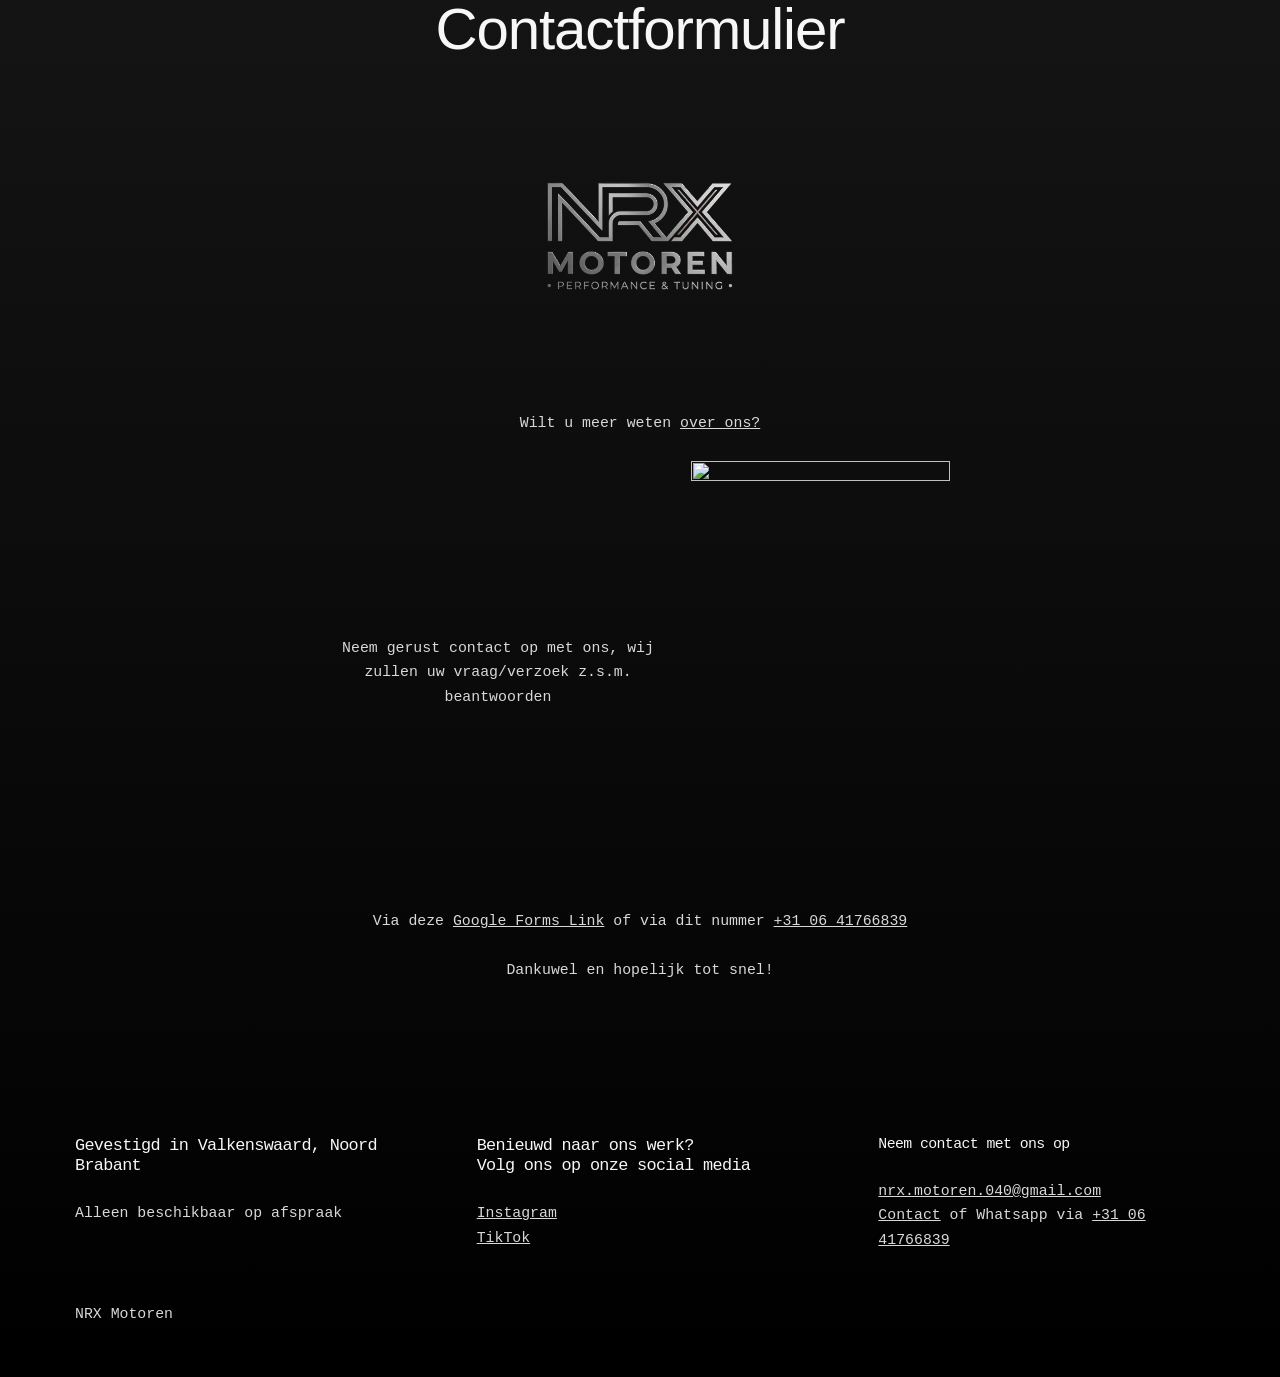
==== Contact – NRX Motoren.html @ 559fe05f "Add files via upload" ====
<!DOCTYPE html>
<!-- saved from url=(0042)https://nrxmotoren9.wordpress.com/contact/ -->
<html lang="en-GB"><head><meta http-equiv="Content-Type" content="text/html; charset=UTF-8">
	
	<meta name="viewport" content="width=device-width, initial-scale=1">
<meta name="robots" content="max-image-preview:large">
<link rel="preload" href="https://s0.wp.com/wp-content/themes/pub/assembler/assets/fonts/inter/InterVariable.woff2" as="font" type="font/woff2" crossorigin="">
<title>Contact – NRX Motoren</title>
<link rel="dns-prefetch" href="https://s0.wp.com/">
<link rel="dns-prefetch" href="https://widgets.wp.com/">
<link rel="dns-prefetch" href="https://wordpress.com/">
	<script type="text/javascript">
		/* <![CDATA[ */
		function addLoadEvent(func) {
			var oldonload = window.onload;
			if (typeof window.onload != 'function') {
				window.onload = func;
			} else {
				window.onload = function () {
					oldonload();
					func();
				}
			}
		}
		/* ]]> */
	</script>
	<style id="wp-img-auto-sizes-contain-inline-css">
img:is([sizes=auto i],[sizes^="auto," i]){contain-intrinsic-size:3000px 1500px}
/*# sourceURL=wp-img-auto-sizes-contain-inline-css */
</style>
<link crossorigin="anonymous" rel="stylesheet" id="all-css-2-1" href="./Contact – NRX Motoren_files/saved_resource" type="text/css" media="all">

<style id="wp-block-heading-inline-css">
h1:where(.wp-block-heading).has-background,h2:where(.wp-block-heading).has-background,h3:where(.wp-block-heading).has-background,h4:where(.wp-block-heading).has-background,h5:where(.wp-block-heading).has-background,h6:where(.wp-block-heading).has-background{padding:1.25em 2.375em}h1.has-text-align-left[style*=writing-mode]:where([style*=vertical-lr]),h1.has-text-align-right[style*=writing-mode]:where([style*=vertical-rl]),h2.has-text-align-left[style*=writing-mode]:where([style*=vertical-lr]),h2.has-text-align-right[style*=writing-mode]:where([style*=vertical-rl]),h3.has-text-align-left[style*=writing-mode]:where([style*=vertical-lr]),h3.has-text-align-right[style*=writing-mode]:where([style*=vertical-rl]),h4.has-text-align-left[style*=writing-mode]:where([style*=vertical-lr]),h4.has-text-align-right[style*=writing-mode]:where([style*=vertical-rl]),h5.has-text-align-left[style*=writing-mode]:where([style*=vertical-lr]),h5.has-text-align-right[style*=writing-mode]:where([style*=vertical-rl]),h6.has-text-align-left[style*=writing-mode]:where([style*=vertical-lr]),h6.has-text-align-right[style*=writing-mode]:where([style*=vertical-rl]){rotate:180deg}
/*# sourceURL=/wp-content/plugins/gutenberg-core/v23.5.3/build/styles/block-library/heading/style.min.css */
</style>
<style id="wp-block-site-logo-inline-css">
.wp-block-site-logo{box-sizing:border-box;line-height:0}.wp-block-site-logo a{display:inline-block;line-height:0}.wp-block-site-logo.is-default-size img{height:auto;width:120px}.wp-block-site-logo img{height:auto;max-width:100%}.wp-block-site-logo a,.wp-block-site-logo img{border-radius:inherit}.wp-block-site-logo.aligncenter{margin-left:auto;margin-right:auto;text-align:center}:root :where(.wp-block-site-logo.is-style-rounded){border-radius:9999px}
/*# sourceURL=/wp-content/plugins/gutenberg-core/v23.5.3/build/styles/block-library/site-logo/style.min.css */
</style>
<style id="wp-block-paragraph-inline-css">
.is-small-text{font-size:.875em}.is-regular-text{font-size:1em}.is-large-text{font-size:2.25em}.is-larger-text{font-size:3em}.has-drop-cap:not(:focus):first-letter{float:left;font-size:8.4em;font-style:normal;font-weight:100;line-height:.68;margin:.05em .1em 0 0;text-transform:uppercase}body.rtl .has-drop-cap:not(:focus):first-letter{float:none;margin-left:.1em}p.has-drop-cap.has-background{overflow:hidden}:root :where(p.has-background){padding:1.25em 2.375em}:where(p.has-text-color:not(.has-link-color)) a{color:inherit}p.has-text-align-left[style*="writing-mode:vertical-lr"],p.has-text-align-right[style*="writing-mode:vertical-rl"]{rotate:180deg}
/*# sourceURL=/wp-content/plugins/gutenberg-core/v23.5.3/build/styles/block-library/paragraph/style.min.css */
</style>
<style id="wp-block-image-inline-css">
.wp-block-image>a,.wp-block-image>figure>a{display:inline-block}.wp-block-image img{box-sizing:border-box;height:auto;max-width:100%;vertical-align:bottom}@media not (prefers-reduced-motion){.wp-block-image img.hide{visibility:hidden}.wp-block-image img.show{animation:show-content-image .4s}}.wp-block-image[style*=border-radius] img,.wp-block-image[style*=border-radius]>a{border-radius:inherit}.wp-block-image.has-custom-border img{box-sizing:border-box}.wp-block-image.aligncenter{text-align:center}.wp-block-image.alignfull>a,.wp-block-image.alignwide>a{width:100%}.wp-block-image.alignfull img,.wp-block-image.alignwide img{height:auto;width:100%}.wp-block-image .aligncenter,.wp-block-image .alignleft,.wp-block-image .alignright,.wp-block-image.aligncenter,.wp-block-image.alignleft,.wp-block-image.alignright{display:table}.wp-block-image .aligncenter>figcaption,.wp-block-image .alignleft>figcaption,.wp-block-image .alignright>figcaption,.wp-block-image.aligncenter>figcaption,.wp-block-image.alignleft>figcaption,.wp-block-image.alignright>figcaption{caption-side:bottom;display:table-caption}.wp-block-image .alignleft{float:left;margin:.5em 1em .5em 0}.wp-block-image .alignright{float:right;margin:.5em 0 .5em 1em}.wp-block-image .aligncenter{margin-left:auto;margin-right:auto}.wp-block-image :where(figcaption){margin-bottom:1em;margin-top:.5em}.wp-block-image.is-style-circle-mask img{border-radius:9999px}@supports ((-webkit-mask-image:none) or (mask-image:none)) or (-webkit-mask-image:none){.wp-block-image.is-style-circle-mask img{border-radius:0;-webkit-mask-image:url('data:image/svg+xml;utf8,<svg viewBox="0 0 100 100" xmlns="http://www.w3.org/2000/svg"><circle cx="50" cy="50" r="50"/></svg>');mask-image:url('data:image/svg+xml;utf8,<svg viewBox="0 0 100 100" xmlns="http://www.w3.org/2000/svg"><circle cx="50" cy="50" r="50"/></svg>');mask-mode:alpha;-webkit-mask-position:center;mask-position:center;-webkit-mask-repeat:no-repeat;mask-repeat:no-repeat;-webkit-mask-size:contain;mask-size:contain}}:root :where(.wp-block-image.is-style-rounded img,.wp-block-image .is-style-rounded img){border-radius:9999px}.wp-block-image figure{margin:0}.wp-lightbox-container{display:flex;flex-direction:column;position:relative}.wp-lightbox-container img{cursor:zoom-in}.wp-lightbox-container img:hover+button{opacity:1}.wp-lightbox-container button{align-items:center;backdrop-filter:blur(16px) saturate(180%);background-color:rgba(90,90,90,.25);border:none;border-radius:4px;cursor:zoom-in;display:flex;height:20px;justify-content:center;opacity:0;padding:0;position:absolute;right:16px;text-align:center;top:16px;width:20px;z-index:100}@media not (prefers-reduced-motion){.wp-lightbox-container button{transition:opacity .2s ease}}.wp-lightbox-container button:focus-visible{outline:3px auto rgba(90,90,90,.25);outline:3px auto -webkit-focus-ring-color;outline-offset:3px}.wp-lightbox-container button:hover{cursor:pointer;opacity:1}.wp-lightbox-container button:focus{opacity:1}.wp-lightbox-container button:focus,.wp-lightbox-container button:hover,.wp-lightbox-container button:not(:hover):not(:active):not(.has-background){background-color:rgba(90,90,90,.25);border:none}.wp-lightbox-overlay{box-sizing:border-box;cursor:zoom-out;height:100vh;left:0;overflow:hidden;position:fixed;top:0;visibility:hidden;width:100%;z-index:100000}.wp-lightbox-overlay .wp-lightbox-close-button{align-items:center;cursor:pointer;display:flex;font-family:inherit;gap:8px;justify-content:center;line-height:1;min-height:40px;min-width:40px;padding:0 4px;position:absolute;right:calc(env(safe-area-inset-right) + 16px);top:calc(env(safe-area-inset-top) + 16px);z-index:5000000}.wp-lightbox-overlay .wp-lightbox-close-button:focus,.wp-lightbox-overlay .wp-lightbox-close-button:hover,.wp-lightbox-overlay .wp-lightbox-close-button:not(:hover):not(:active):not(.has-background){background:none;border:none}.wp-lightbox-overlay .wp-lightbox-close-button:has(.wp-lightbox-close-text:not([hidden])) .wp-lightbox-close-icon svg{height:1em;width:1em}.wp-lightbox-overlay .wp-lightbox-close-icon svg{display:block}.wp-lightbox-overlay .wp-lightbox-navigation-button-next,.wp-lightbox-overlay .wp-lightbox-navigation-button-prev{align-items:center;bottom:16px;cursor:pointer;display:flex;font-family:inherit;gap:4px;justify-content:center;line-height:1;min-height:40px;min-width:40px;padding:0 8px;position:absolute;z-index:2000002}.wp-lightbox-overlay .wp-lightbox-navigation-button-next[hidden],.wp-lightbox-overlay .wp-lightbox-navigation-button-prev[hidden]{display:none}@media (min-width:960px){.wp-lightbox-overlay .wp-lightbox-navigation-button-next,.wp-lightbox-overlay .wp-lightbox-navigation-button-prev{bottom:50%;transform:translateY(-50%)}}.wp-lightbox-overlay .wp-lightbox-navigation-button-next:focus,.wp-lightbox-overlay .wp-lightbox-navigation-button-next:hover,.wp-lightbox-overlay .wp-lightbox-navigation-button-next:not(:hover):not(:active):not(.has-background),.wp-lightbox-overlay .wp-lightbox-navigation-button-prev:focus,.wp-lightbox-overlay .wp-lightbox-navigation-button-prev:hover,.wp-lightbox-overlay .wp-lightbox-navigation-button-prev:not(:hover):not(:active):not(.has-background){background:none;border:none;padding:0 8px}.wp-lightbox-overlay .wp-lightbox-navigation-button-next:has(.wp-lightbox-navigation-text:not([hidden])) .wp-lightbox-navigation-icon svg,.wp-lightbox-overlay .wp-lightbox-navigation-button-prev:has(.wp-lightbox-navigation-text:not([hidden])) .wp-lightbox-navigation-icon svg{display:block;height:1.5em;width:1.5em}.wp-lightbox-overlay .wp-lightbox-navigation-button-prev{left:calc(env(safe-area-inset-left) + 16px)}.wp-lightbox-overlay .wp-lightbox-navigation-button-next{right:calc(env(safe-area-inset-right) + 16px)}.wp-lightbox-overlay .wp-lightbox-navigation-icon svg{vertical-align:middle}.wp-lightbox-overlay .lightbox-image-container{height:var(--wp--lightbox-container-height);left:50%;overflow:hidden;position:absolute;top:50%;transform:translate(-50%,-50%);transform-origin:top left;width:var(--wp--lightbox-container-width);z-index:2000001}.wp-lightbox-overlay .wp-block-image{align-items:center;box-sizing:border-box;display:flex;height:100%;justify-content:center;margin:0;position:relative;transform-origin:0 0;width:100%;z-index:3000000}.wp-lightbox-overlay .wp-block-image img{height:var(--wp--lightbox-image-height);min-height:var(--wp--lightbox-image-height);min-width:var(--wp--lightbox-image-width);width:var(--wp--lightbox-image-width)}.wp-lightbox-overlay .wp-block-image figcaption{display:none}.wp-lightbox-overlay button{background:none;border:none}.wp-lightbox-overlay .scrim{background-color:#fff;height:100%;opacity:.9;position:absolute;width:100%;z-index:2000000}.wp-lightbox-overlay.active{visibility:visible}@media not (prefers-reduced-motion){.wp-lightbox-overlay.active{animation:turn-on-visibility .25s both}.wp-lightbox-overlay.active img{animation:turn-on-visibility .35s both}.wp-lightbox-overlay.show-closing-animation:not(.active){animation:turn-off-visibility .35s both}.wp-lightbox-overlay.show-closing-animation:not(.active) img{animation:turn-off-visibility .25s both}.wp-lightbox-overlay.zoom.active{animation:none;opacity:1;visibility:visible}.wp-lightbox-overlay.zoom.active .lightbox-image-container{animation:lightbox-zoom-in .4s}.wp-lightbox-overlay.zoom.active .lightbox-image-container img{animation:none}.wp-lightbox-overlay.zoom.active .scrim{animation:turn-on-visibility .4s forwards}.wp-lightbox-overlay.zoom.show-closing-animation:not(.active){animation:none}.wp-lightbox-overlay.zoom.show-closing-animation:not(.active) .lightbox-image-container{animation:lightbox-zoom-out .4s}.wp-lightbox-overlay.zoom.show-closing-animation:not(.active) .lightbox-image-container img{animation:none}.wp-lightbox-overlay.zoom.show-closing-animation:not(.active) .scrim{animation:turn-off-visibility .4s forwards}}@keyframes show-content-image{0%{visibility:hidden}99%{visibility:hidden}to{visibility:visible}}@keyframes turn-on-visibility{0%{opacity:0}to{opacity:1}}@keyframes turn-off-visibility{0%{opacity:1;visibility:visible}99%{opacity:0;visibility:visible}to{opacity:0;visibility:hidden}}@keyframes lightbox-zoom-in{0%{transform:translate(calc((-100vw + var(--wp--lightbox-scrollbar-width))/2 + var(--wp--lightbox-initial-left-position)),calc(-50vh + var(--wp--lightbox-initial-top-position))) scale(var(--wp--lightbox-scale))}to{transform:translate(-50%,-50%) scale(1)}}@keyframes lightbox-zoom-out{0%{transform:translate(-50%,-50%) scale(1);visibility:visible}99%{visibility:visible}to{transform:translate(calc((-100vw + var(--wp--lightbox-scrollbar-width))/2 + var(--wp--lightbox-initial-left-position)),calc(-50vh + var(--wp--lightbox-initial-top-position))) scale(var(--wp--lightbox-scale));visibility:hidden}}
/*# sourceURL=/wp-content/plugins/gutenberg-core/v23.5.3/build/styles/block-library/image/style.min.css */
</style>
<style id="wp-block-group-inline-css">
.wp-block-group{box-sizing:border-box}:where(.wp-block-group.wp-block-group-is-layout-constrained){position:relative}
/*# sourceURL=/wp-content/plugins/gutenberg-core/v23.5.3/build/styles/block-library/group/style.min.css */
</style>
<style id="wp-block-spacer-inline-css">
.wp-block-spacer{clear:both}
/*# sourceURL=/wp-content/plugins/gutenberg-core/v23.5.3/build/styles/block-library/spacer/style.min.css */
</style>
<style id="wp-block-columns-inline-css">
.wp-block-columns{box-sizing:border-box;display:flex;flex-wrap:wrap!important}@media (min-width:782px){.wp-block-columns{flex-wrap:nowrap!important}}.wp-block-columns{align-items:normal!important}.wp-block-columns.are-vertically-aligned-top{align-items:flex-start}.wp-block-columns.are-vertically-aligned-center{align-items:center}.wp-block-columns.are-vertically-aligned-bottom{align-items:flex-end}@media (max-width:781px){.wp-block-columns:not(.is-not-stacked-on-mobile)>.wp-block-column{flex-basis:100%!important}}@media (min-width:782px){.wp-block-columns:not(.is-not-stacked-on-mobile)>.wp-block-column{flex-basis:0;flex-grow:1}.wp-block-columns:not(.is-not-stacked-on-mobile)>.wp-block-column[style*=flex-basis]{flex-grow:0}}.wp-block-columns.is-not-stacked-on-mobile{flex-wrap:nowrap!important}.wp-block-columns.is-not-stacked-on-mobile>.wp-block-column{flex-basis:0;flex-grow:1}.wp-block-columns.is-not-stacked-on-mobile>.wp-block-column[style*=flex-basis]{flex-grow:0}:where(.wp-block-columns){margin-bottom:1.75em}:where(.wp-block-columns.has-background){padding:1.25em 2.375em}.wp-block-column{flex-grow:1;min-width:0;overflow-wrap:break-word;word-break:break-word}.wp-block-column.is-vertically-aligned-top{align-self:flex-start}.wp-block-column.is-vertically-aligned-center{align-self:center}.wp-block-column.is-vertically-aligned-bottom{align-self:flex-end}.wp-block-column.is-vertically-aligned-stretch{align-self:stretch}.wp-block-column.is-vertically-aligned-bottom,.wp-block-column.is-vertically-aligned-center,.wp-block-column.is-vertically-aligned-top{width:100%}
/*# sourceURL=/wp-content/plugins/gutenberg-core/v23.5.3/build/styles/block-library/columns/style.min.css */
</style>
<style id="wp-emoji-styles-inline-css">

	img.wp-smiley, img.emoji {
		display: inline !important;
		border: none !important;
		box-shadow: none !important;
		height: 1em !important;
		width: 1em !important;
		margin: 0 0.07em !important;
		vertical-align: -0.1em !important;
		background: none !important;
		padding: 0 !important;
	}
/*# sourceURL=wp-emoji-styles-inline-css */
</style>
<style id="wp-block-library-inline-css">
:root{--wp-block-synced-color:#7a00df;--wp-block-synced-color--rgb:122,0,223;--wp-bound-block-color:var(--wp-block-synced-color);--wp-editor-canvas-background:#ddd;--wp-admin-theme-color:#007cba;--wp-admin-theme-color--rgb:0,124,186;--wp-admin-theme-color-darker-10:#006ba1;--wp-admin-theme-color-darker-10--rgb:0,107,160.5;--wp-admin-theme-color-darker-20:#005a87;--wp-admin-theme-color-darker-20--rgb:0,90,135;--wp-admin-border-width-focus:2px}@media (min-resolution:192dpi){:root{--wp-admin-border-width-focus:1.5px}}.wp-element-button{cursor:pointer}:root .has-very-light-gray-background-color{background-color:#eee}:root .has-very-dark-gray-background-color{background-color:#313131}:root .has-very-light-gray-color{color:#eee}:root .has-very-dark-gray-color{color:#313131}:root .has-vivid-green-cyan-to-vivid-cyan-blue-gradient-background{background:linear-gradient(135deg,#00d084,#0693e3)}:root .has-purple-crush-gradient-background{background:linear-gradient(135deg,#34e2e4,#4721fb 50%,#ab1dfe)}:root .has-hazy-dawn-gradient-background{background:linear-gradient(135deg,#faaca8,#dad0ec)}:root .has-subdued-olive-gradient-background{background:linear-gradient(135deg,#fafae1,#67a671)}:root .has-atomic-cream-gradient-background{background:linear-gradient(135deg,#fdd79a,#004a59)}:root .has-nightshade-gradient-background{background:linear-gradient(135deg,#330968,#31cdcf)}:root .has-midnight-gradient-background{background:linear-gradient(135deg,#020381,#2874fc)}:root{--wp--preset--font-size--normal:16px;--wp--preset--font-size--huge:42px}.has-regular-font-size{font-size:1em}.has-larger-font-size{font-size:2.625em}.has-normal-font-size{font-size:var(--wp--preset--font-size--normal)}.has-huge-font-size{font-size:var(--wp--preset--font-size--huge)}:root .has-text-align-center{text-align:center}:root .has-text-align-left{text-align:left}:root .has-text-align-right{text-align:right}.has-fit-text{white-space:nowrap!important}#end-resizable-editor-section{display:none}.aligncenter{clear:both}.items-justified-left{justify-content:flex-start}.items-justified-center{justify-content:center}.items-justified-right{justify-content:flex-end}.items-justified-space-between{justify-content:space-between}.screen-reader-text{word-wrap:normal!important;border:0;clip-path:inset(50%);height:1px;margin:-1px;overflow:hidden;padding:0;position:absolute;width:1px;word-break:normal!important}.screen-reader-text:focus{background-color:#ddd;clip-path:none;color:#444;display:block;font-size:1em;height:auto;left:5px;line-height:normal;padding:15px 23px 14px;text-decoration:none;top:5px;width:auto;z-index:100000}html :where(.has-border-color){border-style:solid}html :where([style^=border-color],[style*=";border-color"],[style*="; border-color"]){border-style:solid}html :where([style^=border-top-color],[style*=";border-top-color"],[style*="; border-top-color"]){border-top-style:solid}html :where([style^=border-right-color],[style*=";border-right-color"],[style*="; border-right-color"]){border-right-style:solid}html :where([style^=border-bottom-color],[style*=";border-bottom-color"],[style*="; border-bottom-color"]){border-bottom-style:solid}html :where([style^=border-left-color],[style*=";border-left-color"],[style*="; border-left-color"]){border-left-style:solid}html :where([style^=border-width],[style*=";border-width"],[style*="; border-width"]){border-style:solid}html :where([style^=border-top-width],[style*=";border-top-width"],[style*="; border-top-width"]){border-top-style:solid}html :where([style^=border-right-width],[style*=";border-right-width"],[style*="; border-right-width"]){border-right-style:solid}html :where([style^=border-bottom-width],[style*=";border-bottom-width"],[style*="; border-bottom-width"]){border-bottom-style:solid}html :where([style^=border-left-width],[style*=";border-left-width"],[style*="; border-left-width"]){border-left-style:solid}html :where(img[class*=wp-image-]){height:auto;max-width:100%}:where(figure){margin:0 0 1em}html :where(.is-position-sticky){--wp-admin--admin-bar--position-offset:var(--wp-admin--admin-bar--height,0px)}@media screen and (max-width:600px){html :where(.is-position-sticky){--wp-admin--admin-bar--position-offset:0px}}
.has-text-align-justify {
	text-align:justify;
}
.has-text-align-justify{text-align:justify;}
/*# sourceURL=wp-block-library-inline-css */
</style>
<style id="wp-block-template-skip-link-inline-css">
/*! This file is auto-generated */
.skip-link.screen-reader-text{border:0;clip-path:inset(50%);height:1px;margin:-1px;overflow:hidden;padding:0;position:absolute!important;width:1px;word-wrap:normal!important;word-break:normal!important}.skip-link.screen-reader-text:focus{background-color:#eee;clip-path:none;color:#444;display:block;font-size:1em;height:auto;left:5px;line-height:normal;padding:15px 23px 14px;text-decoration:none;top:5px;width:auto;z-index:100000}
/*# sourceURL=/wp-includes/css/wp-block-template-skip-link.min.css */
</style>
<link crossorigin="anonymous" rel="stylesheet" id="all-css-24-1" href="./Contact – NRX Motoren_files/saved_resource(1)" type="text/css" media="all">
<style id="global-styles-inline-css">
:root{--wp--preset--aspect-ratio--square: 1;--wp--preset--aspect-ratio--4-3: 4/3;--wp--preset--aspect-ratio--3-4: 3/4;--wp--preset--aspect-ratio--3-2: 3/2;--wp--preset--aspect-ratio--2-3: 2/3;--wp--preset--aspect-ratio--16-9: 16/9;--wp--preset--aspect-ratio--9-16: 9/16;--wp--preset--color--black: #000000;--wp--preset--color--cyan-bluish-gray: #abb8c3;--wp--preset--color--white: #ffffff;--wp--preset--color--pale-pink: #f78da7;--wp--preset--color--vivid-red: #cf2e2e;--wp--preset--color--luminous-vivid-orange: #ff6900;--wp--preset--color--luminous-vivid-amber: #fcb900;--wp--preset--color--light-green-cyan: #7bdcb5;--wp--preset--color--vivid-green-cyan: #00d084;--wp--preset--color--pale-cyan-blue: #8ed1fc;--wp--preset--color--vivid-cyan-blue: #0693e3;--wp--preset--color--vivid-purple: #9b51e0;--wp--preset--color--theme-1: #141414;--wp--preset--color--theme-2: #F7F7F7;--wp--preset--color--theme-5: #D8D8D8;--wp--preset--color--theme-6: #212121;--wp--preset--color--theme-3: #212121;--wp--preset--gradient--vivid-cyan-blue-to-vivid-purple: linear-gradient(135deg,rgb(6,147,227) 0%,rgb(155,81,224) 100%);--wp--preset--gradient--light-green-cyan-to-vivid-green-cyan: linear-gradient(135deg,rgb(122,220,180) 0%,rgb(0,208,130) 100%);--wp--preset--gradient--luminous-vivid-amber-to-luminous-vivid-orange: linear-gradient(135deg,rgb(252,185,0) 0%,rgb(255,105,0) 100%);--wp--preset--gradient--luminous-vivid-orange-to-vivid-red: linear-gradient(135deg,rgb(255,105,0) 0%,rgb(207,46,46) 100%);--wp--preset--gradient--very-light-gray-to-cyan-bluish-gray: linear-gradient(135deg,rgb(238,238,238) 0%,rgb(169,184,195) 100%);--wp--preset--gradient--cool-to-warm-spectrum: linear-gradient(135deg,rgb(74,234,220) 0%,rgb(151,120,209) 20%,rgb(207,42,186) 40%,rgb(238,44,130) 60%,rgb(251,105,98) 80%,rgb(254,248,76) 100%);--wp--preset--gradient--blush-light-purple: linear-gradient(135deg,rgb(255,206,236) 0%,rgb(152,150,240) 100%);--wp--preset--gradient--blush-bordeaux: linear-gradient(135deg,rgb(254,205,165) 0%,rgb(254,45,45) 50%,rgb(107,0,62) 100%);--wp--preset--gradient--luminous-dusk: linear-gradient(135deg,rgb(255,203,112) 0%,rgb(199,81,192) 50%,rgb(65,88,208) 100%);--wp--preset--gradient--pale-ocean: linear-gradient(135deg,rgb(255,245,203) 0%,rgb(182,227,212) 50%,rgb(51,167,181) 100%);--wp--preset--gradient--electric-grass: linear-gradient(135deg,rgb(202,248,128) 0%,rgb(113,206,126) 100%);--wp--preset--gradient--midnight: linear-gradient(135deg,rgb(2,3,129) 0%,rgb(40,116,252) 100%);--wp--preset--gradient--gradient-text-transparent: linear-gradient(to bottom, var(--wp--preset--color--theme-5) -50%, transparent 50%);--wp--preset--gradient--gradient-1-2: linear-gradient(to bottom, var(--wp--preset--color--theme-1) 0%, var(--wp--preset--color--theme-2) 100%);--wp--preset--gradient--gradient-1-3: linear-gradient(to bottom, var(--wp--preset--color--theme-1) 0%, var(--wp--preset--color--theme-5) 100%);--wp--preset--gradient--gradient-1-4: linear-gradient(to bottom, var(--wp--preset--color--theme-1) 0%, var(--wp--preset--color--theme-6) 100%);--wp--preset--gradient--gradient-1-5: linear-gradient(to bottom, var(--wp--preset--color--theme-1) 0%, var(--wp--preset--color--theme-3) 100%);--wp--preset--gradient--gradient-2-3: linear-gradient(to bottom, var(--wp--preset--color--theme-2) 0%, var(--wp--preset--color--theme-5) 100%);--wp--preset--gradient--gradient-2-4: linear-gradient(to bottom, var(--wp--preset--color--theme-2) 0%, var(--wp--preset--color--theme-6) 100%);--wp--preset--gradient--gradient-2-5: linear-gradient(to bottom, var(--wp--preset--color--theme-2) 0%, var(--wp--preset--color--theme-3) 100%);--wp--preset--gradient--gradient-3-4: linear-gradient(to bottom, var(--wp--preset--color--theme-5) 0%, var(--wp--preset--color--theme-6) 100%);--wp--preset--gradient--gradient-3-5: linear-gradient(to bottom, var(--wp--preset--color--theme-5) 0%, var(--wp--preset--color--theme-3) 100%);--wp--preset--gradient--gradient-4-5: linear-gradient(to bottom, var(--wp--preset--color--theme-6) 0%, var(--wp--preset--color--theme-3) 100%);--wp--preset--font-size--small: clamp(14px, 0.875rem + ((1vw - 3.2px) * 0.089), 15px);--wp--preset--font-size--medium: clamp(16px, 1rem + ((1vw - 3.2px) * 0.089), 17px);--wp--preset--font-size--large: clamp(20px, 1.25rem + ((1vw - 3.2px) * 0.357), 24px);--wp--preset--font-size--x-large: clamp(36px, 2.25rem + ((1vw - 3.2px) * 2.321), 62px);--wp--preset--font-size--xx-large: clamp(40px, 2.5rem + ((1vw - 3.2px) * 2.857), 72px);--wp--preset--font-size--xxx-large: clamp(46px, 2.875rem + ((1vw - 3.2px) * 7.5), 130px);--wp--preset--font-family--albert-sans: 'Albert Sans', sans-serif;--wp--preset--font-family--alegreya: Alegreya, serif;--wp--preset--font-family--arvo: Arvo, serif;--wp--preset--font-family--bodoni-moda: 'Bodoni Moda', serif;--wp--preset--font-family--bricolage-grotesque: 'Bricolage Grotesque', sans-serif;--wp--preset--font-family--cabin: Cabin, sans-serif;--wp--preset--font-family--chivo: Chivo, sans-serif;--wp--preset--font-family--commissioner: Commissioner, sans-serif;--wp--preset--font-family--cormorant: Cormorant, serif;--wp--preset--font-family--courier-prime: 'Courier Prime', monospace;--wp--preset--font-family--crimson-pro: 'Crimson Pro', serif;--wp--preset--font-family--dm-mono: "DM Mono", monospace;--wp--preset--font-family--dm-sans: 'DM Sans', sans-serif;--wp--preset--font-family--dm-serif-display: 'DM Serif Display', serif;--wp--preset--font-family--domine: Domine, serif;--wp--preset--font-family--eb-garamond: 'EB Garamond', serif;--wp--preset--font-family--epilogue: Epilogue, sans-serif;--wp--preset--font-family--fahkwang: Fahkwang, sans-serif;--wp--preset--font-family--figtree: Figtree, sans-serif;--wp--preset--font-family--fira-sans: 'Fira Sans', sans-serif;--wp--preset--font-family--fjalla-one: 'Fjalla One', sans-serif;--wp--preset--font-family--fraunces: Fraunces, serif;--wp--preset--font-family--gabarito: Gabarito, system-ui;--wp--preset--font-family--ibm-plex-mono: 'IBM Plex Mono', monospace;--wp--preset--font-family--ibm-plex-sans: 'IBM Plex Sans', sans-serif;--wp--preset--font-family--ibarra-real-nova: 'Ibarra Real Nova', serif;--wp--preset--font-family--instrument-serif: 'Instrument Serif', serif;--wp--preset--font-family--inter: Inter, sans-serif;--wp--preset--font-family--josefin-sans: 'Josefin Sans', sans-serif;--wp--preset--font-family--jost: Jost, sans-serif;--wp--preset--font-family--libre-baskerville: 'Libre Baskerville', serif;--wp--preset--font-family--libre-franklin: 'Libre Franklin', sans-serif;--wp--preset--font-family--literata: Literata, serif;--wp--preset--font-family--lora: Lora, serif;--wp--preset--font-family--merriweather: Merriweather, serif;--wp--preset--font-family--montserrat: Montserrat, sans-serif;--wp--preset--font-family--newsreader: Newsreader, serif;--wp--preset--font-family--noto-sans-mono: 'Noto Sans Mono', sans-serif;--wp--preset--font-family--nunito: Nunito, sans-serif;--wp--preset--font-family--open-sans: 'Open Sans', sans-serif;--wp--preset--font-family--overpass: Overpass, sans-serif;--wp--preset--font-family--pt-serif: 'PT Serif', serif;--wp--preset--font-family--petrona: Petrona, serif;--wp--preset--font-family--piazzolla: Piazzolla, serif;--wp--preset--font-family--playfair-display: 'Playfair Display', serif;--wp--preset--font-family--plus-jakarta-sans: 'Plus Jakarta Sans', sans-serif;--wp--preset--font-family--poppins: Poppins, sans-serif;--wp--preset--font-family--raleway: Raleway, sans-serif;--wp--preset--font-family--roboto: Roboto, sans-serif;--wp--preset--font-family--roboto-slab: 'Roboto Slab', serif;--wp--preset--font-family--rubik: Rubik, sans-serif;--wp--preset--font-family--rufina: Rufina, serif;--wp--preset--font-family--sora: Sora, sans-serif;--wp--preset--font-family--source-sans-3: 'Source Sans 3', sans-serif;--wp--preset--font-family--source-serif-4: 'Source Serif 4', serif;--wp--preset--font-family--space-mono: 'Space Mono', monospace;--wp--preset--font-family--syne: Syne, sans-serif;--wp--preset--font-family--texturina: Texturina, serif;--wp--preset--font-family--urbanist: Urbanist, sans-serif;--wp--preset--font-family--work-sans: 'Work Sans', sans-serif;--wp--preset--font-family--lucette: "Lucette", sans-serif;--wp--preset--spacing--20: min(calc(var(--wp--custom--spacing-unit) * (var(--wp--custom--spacing-increment) * 1) * 1px), calc(var(--wp--custom--spacing-increment) * 1 * 2vw));--wp--preset--spacing--30: min(calc(var(--wp--custom--spacing-unit) * (var(--wp--custom--spacing-increment) * 2) * 1px), calc(var(--wp--custom--spacing-increment) * 2 * 1vw));--wp--preset--spacing--40: min(calc(var(--wp--custom--spacing-unit) * (var(--wp--custom--spacing-increment) * 3) * 1px), calc(var(--wp--custom--spacing-increment) * 3 * 1vw));--wp--preset--spacing--50: min(calc(var(--wp--custom--spacing-unit) * (var(--wp--custom--spacing-increment) * 4) * 1px), calc(var(--wp--custom--spacing-increment) * 4 * 1vw));--wp--preset--spacing--60: min(calc(var(--wp--custom--spacing-unit) * (var(--wp--custom--spacing-increment) * 5) * 1px), calc(var(--wp--custom--spacing-increment) * 5 * 1vw));--wp--preset--spacing--70: min(calc(var(--wp--custom--spacing-unit) * (var(--wp--custom--spacing-increment) * 6) * 1px), calc(var(--wp--custom--spacing-increment) * 6 * 1vw));--wp--preset--spacing--80: min(calc(var(--wp--custom--spacing-unit) * (var(--wp--custom--spacing-increment) * 7) * 1px), calc(var(--wp--custom--spacing-increment) * 7 * 1vw));--wp--preset--shadow--natural: 6px 6px 9px rgba(0, 0, 0, 0.2);--wp--preset--shadow--deep: 12px 12px 50px rgba(0, 0, 0, 0.4);--wp--preset--shadow--sharp: 6px 6px 0px rgba(0, 0, 0, 0.2);--wp--preset--shadow--outlined: 6px 6px 0px -3px rgb(255, 255, 255), 6px 6px rgb(0, 0, 0);--wp--preset--shadow--crisp: 6px 6px 0px rgb(0, 0, 0);--wp--custom--input-background: oklch(from var(--wp--preset--color--theme-1) max(0.2, calc(l * 1.05)) calc(c * 1.075) h);--wp--custom--spacing-increment: 2.5;--wp--custom--spacing-unit: 10;}.wp-block-button{--wp--preset--dimension--25: 25%;--wp--preset--dimension--50: 50%;--wp--preset--dimension--75: 75%;--wp--preset--dimension--100: 100%;}:root { --wp--style--global--content-size: 620px;--wp--style--global--wide-size: 1440px; }:where(body) { margin: 0; }.wp-site-blocks { padding-top: var(--wp--style--root--padding-top); padding-bottom: var(--wp--style--root--padding-bottom); }.has-global-padding { padding-right: var(--wp--style--root--padding-right); padding-left: var(--wp--style--root--padding-left); }.has-global-padding > .alignfull { margin-right: calc(var(--wp--style--root--padding-right) * -1); margin-left: calc(var(--wp--style--root--padding-left) * -1); }.has-global-padding :where(:not(.alignfull.is-layout-flow) > .has-global-padding:not(.wp-block-block, .alignfull)) { padding-right: 0; padding-left: 0; }.has-global-padding :where(:not(.alignfull.is-layout-flow) > .has-global-padding:not(.wp-block-block, .alignfull)) > .alignfull { margin-left: 0; margin-right: 0; }.wp-site-blocks > .alignleft { float: left; margin-right: 2em; }.wp-site-blocks > .alignright { float: right; margin-left: 2em; }.wp-site-blocks > .aligncenter { justify-content: center; margin-left: auto; margin-right: auto; }:where(.wp-site-blocks) > * { margin-block-start: var(--wp--preset--spacing--20); margin-block-end: 0; }:where(.wp-site-blocks) > :first-child { margin-block-start: 0; }:where(.wp-site-blocks) > :last-child { margin-block-end: 0; }:root { --wp--style--block-gap: var(--wp--preset--spacing--20); }:root :where(.is-layout-flow) > :first-child{margin-block-start: 0;}:root :where(.is-layout-flow) > :last-child{margin-block-end: 0;}:root :where(.is-layout-flow) > *{margin-block-start: var(--wp--preset--spacing--20);margin-block-end: 0;}:root :where(.is-layout-constrained) > :first-child{margin-block-start: 0;}:root :where(.is-layout-constrained) > :last-child{margin-block-end: 0;}:root :where(.is-layout-constrained) > *{margin-block-start: var(--wp--preset--spacing--20);margin-block-end: 0;}:root :where(.is-layout-flex){gap: var(--wp--preset--spacing--20);}:root :where(.is-layout-grid){gap: var(--wp--preset--spacing--20);}.is-layout-flow > .alignleft{float: left;margin-inline-start: 0;margin-inline-end: 2em;}.is-layout-flow > .alignright{float: right;margin-inline-start: 2em;margin-inline-end: 0;}.is-layout-flow > .aligncenter{margin-left: auto !important;margin-right: auto !important;}.is-layout-constrained > .alignleft{float: left;margin-inline-start: 0;margin-inline-end: 2em;}.is-layout-constrained > .alignright{float: right;margin-inline-start: 2em;margin-inline-end: 0;}.is-layout-constrained > .aligncenter{margin-left: auto !important;margin-right: auto !important;}.is-layout-constrained > :where(:not(.alignleft):not(.alignright):not(.alignfull)){max-width: var(--wp--style--global--content-size);margin-left: auto !important;margin-right: auto !important;}.is-layout-constrained > .alignwide{max-width: var(--wp--style--global--wide-size);}body .is-layout-flex{display: flex;}.is-layout-flex{flex-wrap: wrap;align-items: center;}.is-layout-flex > :is(*, div){margin: 0;}body .is-layout-grid{display: grid;}.is-layout-grid > :is(*, div){margin: 0;}html{min-height: calc(100% - var(--wp-admin--admin-bar--height, 0px));}body{background-color: var(--wp--preset--color--theme-1);background-image: linear-gradient(180deg,rgb(20,20,20) 0%,rgb(0,0,0) 100%);color: var(--wp--preset--color--theme-5);font-family: var(--wp--preset--font-family--dm-mono);font-size: var(--wp--preset--font-size--small);font-weight: 400;line-height: 1.65;--wp--style--root--padding-top: 0px;--wp--style--root--padding-right: var(--wp--preset--spacing--40);--wp--style--root--padding-bottom: 0px;--wp--style--root--padding-left: var(--wp--preset--spacing--40);}a:where(:not(.wp-element-button)){color: currentColor;}h1, h2, h3, h4, h5, h6{color: var(--wp--preset--color--theme-2);font-family: var(--wp--preset--font-family--lucette);font-weight: normal;letter-spacing: -0.02em;}:root :where(h1.has-background , h2.has-background , h3.has-background , h4.has-background , h5.has-background , h6.has-background ){padding: 0;}h1{font-size: var(--wp--preset--font-size--xx-large);line-height: 1;}h2{font-size: var(--wp--preset--font-size--x-large);line-height: 1;}h3{font-family: var(--wp--preset--font-family--dm-mono);font-size: var(--wp--preset--font-size--large);letter-spacing: -0.04em;line-height: 1.2;}h4{font-size: var(--wp--preset--font-size--large);letter-spacing: normal;line-height: 1.3;}h5{font-size: var(--wp--preset--font-size--large);letter-spacing: normal;line-height: 1.4;}h6{font-size: var(--wp--preset--font-size--large);letter-spacing: normal;}:root :where(.wp-element-button, .wp-block-button__link){background-color: var(--wp--preset--color--theme-3);border-radius: 0;border-width: 0;color: var(--wp--preset--color--theme-2);font-family: var(--wp--preset--font-family--dm-mono);font-size: var(--wp--preset--font-size--small);font-style: inherit;font-weight: 400;letter-spacing: inherit;line-height: inherit;padding-top: 16px;padding-right: 24px;padding-bottom: 16px;padding-left: 24px;text-decoration: none;text-transform: inherit;}:root :where(.wp-element-button:hover, .wp-block-button__link:hover){background-color: color-mix(in srgb, var(--wp--preset--color--theme-3) 85%, #000);color: var(--wp--preset--color--theme-2);}:root :where(.wp-element-caption, .wp-block-audio figcaption, .wp-block-embed figcaption, .wp-block-gallery figcaption, .wp-block-image figcaption, .wp-block-table figcaption, .wp-block-video figcaption){font-size: 14px;font-weight: 400;padding-top: 8px;}.has-black-color{color: var(--wp--preset--color--black) !important;}.has-cyan-bluish-gray-color{color: var(--wp--preset--color--cyan-bluish-gray) !important;}.has-white-color{color: var(--wp--preset--color--white) !important;}.has-pale-pink-color{color: var(--wp--preset--color--pale-pink) !important;}.has-vivid-red-color{color: var(--wp--preset--color--vivid-red) !important;}.has-luminous-vivid-orange-color{color: var(--wp--preset--color--luminous-vivid-orange) !important;}.has-luminous-vivid-amber-color{color: var(--wp--preset--color--luminous-vivid-amber) !important;}.has-light-green-cyan-color{color: var(--wp--preset--color--light-green-cyan) !important;}.has-vivid-green-cyan-color{color: var(--wp--preset--color--vivid-green-cyan) !important;}.has-pale-cyan-blue-color{color: var(--wp--preset--color--pale-cyan-blue) !important;}.has-vivid-cyan-blue-color{color: var(--wp--preset--color--vivid-cyan-blue) !important;}.has-vivid-purple-color{color: var(--wp--preset--color--vivid-purple) !important;}.has-theme-1-color{color: var(--wp--preset--color--theme-1) !important;}.has-theme-2-color{color: var(--wp--preset--color--theme-2) !important;}.has-theme-5-color{color: var(--wp--preset--color--theme-5) !important;}.has-theme-6-color{color: var(--wp--preset--color--theme-6) !important;}.has-theme-3-color{color: var(--wp--preset--color--theme-3) !important;}.has-black-background-color{background-color: var(--wp--preset--color--black) !important;}.has-cyan-bluish-gray-background-color{background-color: var(--wp--preset--color--cyan-bluish-gray) !important;}.has-white-background-color{background-color: var(--wp--preset--color--white) !important;}.has-pale-pink-background-color{background-color: var(--wp--preset--color--pale-pink) !important;}.has-vivid-red-background-color{background-color: var(--wp--preset--color--vivid-red) !important;}.has-luminous-vivid-orange-background-color{background-color: var(--wp--preset--color--luminous-vivid-orange) !important;}.has-luminous-vivid-amber-background-color{background-color: var(--wp--preset--color--luminous-vivid-amber) !important;}.has-light-green-cyan-background-color{background-color: var(--wp--preset--color--light-green-cyan) !important;}.has-vivid-green-cyan-background-color{background-color: var(--wp--preset--color--vivid-green-cyan) !important;}.has-pale-cyan-blue-background-color{background-color: var(--wp--preset--color--pale-cyan-blue) !important;}.has-vivid-cyan-blue-background-color{background-color: var(--wp--preset--color--vivid-cyan-blue) !important;}.has-vivid-purple-background-color{background-color: var(--wp--preset--color--vivid-purple) !important;}.has-theme-1-background-color{background-color: var(--wp--preset--color--theme-1) !important;}.has-theme-2-background-color{background-color: var(--wp--preset--color--theme-2) !important;}.has-theme-5-background-color{background-color: var(--wp--preset--color--theme-5) !important;}.has-theme-6-background-color{background-color: var(--wp--preset--color--theme-6) !important;}.has-theme-3-background-color{background-color: var(--wp--preset--color--theme-3) !important;}.has-black-border-color{border-color: var(--wp--preset--color--black) !important;}.has-cyan-bluish-gray-border-color{border-color: var(--wp--preset--color--cyan-bluish-gray) !important;}.has-white-border-color{border-color: var(--wp--preset--color--white) !important;}.has-pale-pink-border-color{border-color: var(--wp--preset--color--pale-pink) !important;}.has-vivid-red-border-color{border-color: var(--wp--preset--color--vivid-red) !important;}.has-luminous-vivid-orange-border-color{border-color: var(--wp--preset--color--luminous-vivid-orange) !important;}.has-luminous-vivid-amber-border-color{border-color: var(--wp--preset--color--luminous-vivid-amber) !important;}.has-light-green-cyan-border-color{border-color: var(--wp--preset--color--light-green-cyan) !important;}.has-vivid-green-cyan-border-color{border-color: var(--wp--preset--color--vivid-green-cyan) !important;}.has-pale-cyan-blue-border-color{border-color: var(--wp--preset--color--pale-cyan-blue) !important;}.has-vivid-cyan-blue-border-color{border-color: var(--wp--preset--color--vivid-cyan-blue) !important;}.has-vivid-purple-border-color{border-color: var(--wp--preset--color--vivid-purple) !important;}.has-theme-1-border-color{border-color: var(--wp--preset--color--theme-1) !important;}.has-theme-2-border-color{border-color: var(--wp--preset--color--theme-2) !important;}.has-theme-5-border-color{border-color: var(--wp--preset--color--theme-5) !important;}.has-theme-6-border-color{border-color: var(--wp--preset--color--theme-6) !important;}.has-theme-3-border-color{border-color: var(--wp--preset--color--theme-3) !important;}.has-vivid-cyan-blue-to-vivid-purple-gradient-background{background: var(--wp--preset--gradient--vivid-cyan-blue-to-vivid-purple) !important;}.has-light-green-cyan-to-vivid-green-cyan-gradient-background{background: var(--wp--preset--gradient--light-green-cyan-to-vivid-green-cyan) !important;}.has-luminous-vivid-amber-to-luminous-vivid-orange-gradient-background{background: var(--wp--preset--gradient--luminous-vivid-amber-to-luminous-vivid-orange) !important;}.has-luminous-vivid-orange-to-vivid-red-gradient-background{background: var(--wp--preset--gradient--luminous-vivid-orange-to-vivid-red) !important;}.has-very-light-gray-to-cyan-bluish-gray-gradient-background{background: var(--wp--preset--gradient--very-light-gray-to-cyan-bluish-gray) !important;}.has-cool-to-warm-spectrum-gradient-background{background: var(--wp--preset--gradient--cool-to-warm-spectrum) !important;}.has-blush-light-purple-gradient-background{background: var(--wp--preset--gradient--blush-light-purple) !important;}.has-blush-bordeaux-gradient-background{background: var(--wp--preset--gradient--blush-bordeaux) !important;}.has-luminous-dusk-gradient-background{background: var(--wp--preset--gradient--luminous-dusk) !important;}.has-pale-ocean-gradient-background{background: var(--wp--preset--gradient--pale-ocean) !important;}.has-electric-grass-gradient-background{background: var(--wp--preset--gradient--electric-grass) !important;}.has-midnight-gradient-background{background: var(--wp--preset--gradient--midnight) !important;}.has-gradient-text-transparent-gradient-background{background: var(--wp--preset--gradient--gradient-text-transparent) !important;}.has-gradient-1-2-gradient-background{background: var(--wp--preset--gradient--gradient-1-2) !important;}.has-gradient-1-3-gradient-background{background: var(--wp--preset--gradient--gradient-1-3) !important;}.has-gradient-1-4-gradient-background{background: var(--wp--preset--gradient--gradient-1-4) !important;}.has-gradient-1-5-gradient-background{background: var(--wp--preset--gradient--gradient-1-5) !important;}.has-gradient-2-3-gradient-background{background: var(--wp--preset--gradient--gradient-2-3) !important;}.has-gradient-2-4-gradient-background{background: var(--wp--preset--gradient--gradient-2-4) !important;}.has-gradient-2-5-gradient-background{background: var(--wp--preset--gradient--gradient-2-5) !important;}.has-gradient-3-4-gradient-background{background: var(--wp--preset--gradient--gradient-3-4) !important;}.has-gradient-3-5-gradient-background{background: var(--wp--preset--gradient--gradient-3-5) !important;}.has-gradient-4-5-gradient-background{background: var(--wp--preset--gradient--gradient-4-5) !important;}.has-small-font-size{font-size: var(--wp--preset--font-size--small) !important;}.has-medium-font-size{font-size: var(--wp--preset--font-size--medium) !important;}.has-large-font-size{font-size: var(--wp--preset--font-size--large) !important;}.has-x-large-font-size{font-size: var(--wp--preset--font-size--x-large) !important;}.has-xx-large-font-size{font-size: var(--wp--preset--font-size--xx-large) !important;}.has-xxx-large-font-size{font-size: var(--wp--preset--font-size--xxx-large) !important;}.has-albert-sans-font-family{font-family: var(--wp--preset--font-family--albert-sans) !important;}.has-alegreya-font-family{font-family: var(--wp--preset--font-family--alegreya) !important;}.has-arvo-font-family{font-family: var(--wp--preset--font-family--arvo) !important;}.has-bodoni-moda-font-family{font-family: var(--wp--preset--font-family--bodoni-moda) !important;}.has-bricolage-grotesque-font-family{font-family: var(--wp--preset--font-family--bricolage-grotesque) !important;}.has-cabin-font-family{font-family: var(--wp--preset--font-family--cabin) !important;}.has-chivo-font-family{font-family: var(--wp--preset--font-family--chivo) !important;}.has-commissioner-font-family{font-family: var(--wp--preset--font-family--commissioner) !important;}.has-cormorant-font-family{font-family: var(--wp--preset--font-family--cormorant) !important;}.has-courier-prime-font-family{font-family: var(--wp--preset--font-family--courier-prime) !important;}.has-crimson-pro-font-family{font-family: var(--wp--preset--font-family--crimson-pro) !important;}.has-dm-mono-font-family{font-family: var(--wp--preset--font-family--dm-mono) !important;}.has-dm-sans-font-family{font-family: var(--wp--preset--font-family--dm-sans) !important;}.has-dm-serif-display-font-family{font-family: var(--wp--preset--font-family--dm-serif-display) !important;}.has-domine-font-family{font-family: var(--wp--preset--font-family--domine) !important;}.has-eb-garamond-font-family{font-family: var(--wp--preset--font-family--eb-garamond) !important;}.has-epilogue-font-family{font-family: var(--wp--preset--font-family--epilogue) !important;}.has-fahkwang-font-family{font-family: var(--wp--preset--font-family--fahkwang) !important;}.has-figtree-font-family{font-family: var(--wp--preset--font-family--figtree) !important;}.has-fira-sans-font-family{font-family: var(--wp--preset--font-family--fira-sans) !important;}.has-fjalla-one-font-family{font-family: var(--wp--preset--font-family--fjalla-one) !important;}.has-fraunces-font-family{font-family: var(--wp--preset--font-family--fraunces) !important;}.has-gabarito-font-family{font-family: var(--wp--preset--font-family--gabarito) !important;}.has-ibm-plex-mono-font-family{font-family: var(--wp--preset--font-family--ibm-plex-mono) !important;}.has-ibm-plex-sans-font-family{font-family: var(--wp--preset--font-family--ibm-plex-sans) !important;}.has-ibarra-real-nova-font-family{font-family: var(--wp--preset--font-family--ibarra-real-nova) !important;}.has-instrument-serif-font-family{font-family: var(--wp--preset--font-family--instrument-serif) !important;}.has-inter-font-family{font-family: var(--wp--preset--font-family--inter) !important;}.has-josefin-sans-font-family{font-family: var(--wp--preset--font-family--josefin-sans) !important;}.has-jost-font-family{font-family: var(--wp--preset--font-family--jost) !important;}.has-libre-baskerville-font-family{font-family: var(--wp--preset--font-family--libre-baskerville) !important;}.has-libre-franklin-font-family{font-family: var(--wp--preset--font-family--libre-franklin) !important;}.has-literata-font-family{font-family: var(--wp--preset--font-family--literata) !important;}.has-lora-font-family{font-family: var(--wp--preset--font-family--lora) !important;}.has-merriweather-font-family{font-family: var(--wp--preset--font-family--merriweather) !important;}.has-montserrat-font-family{font-family: var(--wp--preset--font-family--montserrat) !important;}.has-newsreader-font-family{font-family: var(--wp--preset--font-family--newsreader) !important;}.has-noto-sans-mono-font-family{font-family: var(--wp--preset--font-family--noto-sans-mono) !important;}.has-nunito-font-family{font-family: var(--wp--preset--font-family--nunito) !important;}.has-open-sans-font-family{font-family: var(--wp--preset--font-family--open-sans) !important;}.has-overpass-font-family{font-family: var(--wp--preset--font-family--overpass) !important;}.has-pt-serif-font-family{font-family: var(--wp--preset--font-family--pt-serif) !important;}.has-petrona-font-family{font-family: var(--wp--preset--font-family--petrona) !important;}.has-piazzolla-font-family{font-family: var(--wp--preset--font-family--piazzolla) !important;}.has-playfair-display-font-family{font-family: var(--wp--preset--font-family--playfair-display) !important;}.has-plus-jakarta-sans-font-family{font-family: var(--wp--preset--font-family--plus-jakarta-sans) !important;}.has-poppins-font-family{font-family: var(--wp--preset--font-family--poppins) !important;}.has-raleway-font-family{font-family: var(--wp--preset--font-family--raleway) !important;}.has-roboto-font-family{font-family: var(--wp--preset--font-family--roboto) !important;}.has-roboto-slab-font-family{font-family: var(--wp--preset--font-family--roboto-slab) !important;}.has-rubik-font-family{font-family: var(--wp--preset--font-family--rubik) !important;}.has-rufina-font-family{font-family: var(--wp--preset--font-family--rufina) !important;}.has-sora-font-family{font-family: var(--wp--preset--font-family--sora) !important;}.has-source-sans-3-font-family{font-family: var(--wp--preset--font-family--source-sans-3) !important;}.has-source-serif-4-font-family{font-family: var(--wp--preset--font-family--source-serif-4) !important;}.has-space-mono-font-family{font-family: var(--wp--preset--font-family--space-mono) !important;}.has-syne-font-family{font-family: var(--wp--preset--font-family--syne) !important;}.has-texturina-font-family{font-family: var(--wp--preset--font-family--texturina) !important;}.has-urbanist-font-family{font-family: var(--wp--preset--font-family--urbanist) !important;}.has-work-sans-font-family{font-family: var(--wp--preset--font-family--work-sans) !important;}.has-lucette-font-family{font-family: var(--wp--preset--font-family--lucette) !important;}.no-underline a { text-decoration: none; } button:focus-visible, .wp-block-button__link:focus-visible { outline: 2px solid var(--wp--preset--color--theme-4); outline-offset: 2px; } button[disabled], .wp-block-button__link[disabled], .wp-block-button__link:disabled { opacity: 0.5; cursor: not-allowed; } .wc-block-add-to-cart-with-options-variation-selector-attribute-options__pill { border-color: color-mix(in srgb, currentColor 30%, transparent); border-radius: 0; } .wp-block-woocommerce-product-review-form .comment-reply-title { font-weight: unset; }
:root :where(.wp-block-columns-is-layout-flow) > :first-child{margin-block-start: 0;}:root :where(.wp-block-columns-is-layout-flow) > :last-child{margin-block-end: 0;}:root :where(.wp-block-columns-is-layout-flow) > *{margin-block-start: var(--wp--preset--spacing--30) var(--wp--preset--spacing--40);margin-block-end: 0;}:root :where(.wp-block-columns-is-layout-constrained) > :first-child{margin-block-start: 0;}:root :where(.wp-block-columns-is-layout-constrained) > :last-child{margin-block-end: 0;}:root :where(.wp-block-columns-is-layout-constrained) > *{margin-block-start: var(--wp--preset--spacing--30) var(--wp--preset--spacing--40);margin-block-end: 0;}:root :where(.wp-block-columns-is-layout-flex){gap: var(--wp--preset--spacing--30) var(--wp--preset--spacing--40);}:root :where(.wp-block-columns-is-layout-grid){gap: var(--wp--preset--spacing--30) var(--wp--preset--spacing--40);}
/*# sourceURL=global-styles-inline-css */
</style>
<style id="core-block-supports-inline-css">
.wp-container-core-group-is-layout-930d3512{flex-wrap:nowrap;}.wp-container-core-group-is-layout-f58ed2a0 > *{margin-block-start:0;margin-block-end:0;}.wp-container-core-group-is-layout-f58ed2a0 > * + *{margin-block-start:0;margin-block-end:0;}.wp-container-core-column-is-layout-001b8fbc > *{margin-block-start:0;margin-block-end:0;}.wp-container-core-column-is-layout-001b8fbc > * + *{margin-block-start:var(--wp--preset--spacing--20);margin-block-end:0;}.wp-container-core-column-is-layout-f141c9e2 > *{margin-block-start:0;margin-block-end:0;}.wp-container-core-column-is-layout-f141c9e2 > * + *{margin-block-start:var(--wp--preset--spacing--20);margin-block-end:0;}.wp-container-core-columns-is-layout-f6dc32cc{flex-wrap:nowrap;gap:var(--wp--preset--spacing--50) var(--wp--preset--spacing--40);}.wp-container-core-group-is-layout-c7a70615 > *{margin-block-start:0;margin-block-end:0;}.wp-container-core-group-is-layout-c7a70615 > * + *{margin-block-start:var(--wp--preset--spacing--30);margin-block-end:0;}
/*# sourceURL=core-block-supports-inline-css */
</style>
<link crossorigin="anonymous" rel="stylesheet" id="all-css-28-1" href="./Contact – NRX Motoren_files/saved_resource(2)" type="text/css" media="all">

<link rel="stylesheet" id="help-center-wp-admin-disconnected-style-css" href="./Contact – NRX Motoren_files/help-center-wp-admin-disconnected.css" media="all">
<link crossorigin="anonymous" rel="stylesheet" id="all-css-30-1" href="./Contact – NRX Motoren_files/style.min.css" type="text/css" media="all">
<style id="jetpack-global-styles-frontend-style-inline-css">
:root { --font-headings: unset; --font-base: unset; --font-headings-default: -apple-system,BlinkMacSystemFont,"Segoe UI",Roboto,Oxygen-Sans,Ubuntu,Cantarell,"Helvetica Neue",sans-serif; --font-base-default: -apple-system,BlinkMacSystemFont,"Segoe UI",Roboto,Oxygen-Sans,Ubuntu,Cantarell,"Helvetica Neue",sans-serif;}
/*# sourceURL=jetpack-global-styles-frontend-style-inline-css */
</style>
<link crossorigin="anonymous" rel="stylesheet" id="all-css-32-1" href="./Contact – NRX Motoren_files/global.css" type="text/css" media="all">


<script crossorigin="anonymous" type="text/javascript" src="./Contact – NRX Motoren_files/saved_resource(3)"></script>
<script id="rlt-proxy-js-after">
	rltInitialize( {"token":"[base64]","iframeOrigins":["https:\/\/widgets.wp.com"]} );
//# sourceURL=rlt-proxy-js-after
</script>
<link rel="EditURI" type="application/rsd+xml" title="RSD" href="https://nrxmotoren9.wordpress.com/xmlrpc.php?rsd">
<meta name="generator" content="WordPress.com">
<link rel="canonical" href="Contact – NRX Motoren.html">

<!-- Jetpack Open Graph Tags -->
<meta property="og:type" content="article">
<meta property="og:title" content="Contact">
<meta property="og:url" content="Contact – NRX Motoren.html">
<meta property="og:description" content="Visit the post for more.">
<meta property="article:published_time" content="2026-07-11T22:18:00+00:00">
<meta property="article:modified_time" content="2026-07-11T22:18:42+00:00">
<meta property="og:site_name" content="NRX Motoren">
<meta property="og:image" content="dasdasd.jpg">
<meta property="og:image:width" content="200">
<meta property="og:image:height" content="200">
<meta property="og:image:alt" content="">
<meta property="og:locale" content="en_GB">
<meta name="twitter:text:title" content="Contact">
<meta name="twitter:image" content="dasdasd.jpg">
<meta name="twitter:card" content="summary">
<meta name="twitter:description" content="Visit the post for more.">

<!-- End Jetpack Open Graph Tags -->
<link rel="search" type="application/opensearchdescription+xml" href="https://nrxmotoren9.wordpress.com/osd.xml" title="NRX Motoren">
<link rel="search" type="application/opensearchdescription+xml" href="https://s1.wp.com/opensearch.xml" title="WordPress.com">
<meta name="description" content="Performance &amp; Tuning">
<style class="wp-fonts-local">
@font-face{font-family:"DM Mono";font-style:normal;font-weight:300;font-display:fallback;src:url('https://fonts.wp.com/s/dmmono/v14/aFTR7PB1QTsUX8KYvrGyIYGnbKX9Rlk.woff2') format('woff2');}
@font-face{font-family:"DM Mono";font-style:italic;font-weight:300;font-display:fallback;src:url('https://fonts.wp.com/s/dmmono/v14/aFTT7PB1QTsUX8KYth-orYatbYf4VllXuA.woff2') format('woff2');}
@font-face{font-family:"DM Mono";font-style:normal;font-weight:400;font-display:fallback;src:url('https://fonts.wp.com/s/dmmono/v14/aFTU7PB1QTsUX8KYhhiaBYyMcKw.woff2') format('woff2');}
@font-face{font-family:"DM Mono";font-style:italic;font-weight:400;font-display:fallback;src:url('https://fonts.wp.com/s/dmmono/v14/aFTW7PB1QTsUX8KYth-QBK6JYKzkXw.woff2') format('woff2');}
@font-face{font-family:"DM Mono";font-style:normal;font-weight:500;font-display:fallback;src:url('https://fonts.wp.com/s/dmmono/v14/aFTR7PB1QTsUX8KYvumzIYGnbKX9Rlk.woff2') format('woff2');}
@font-face{font-family:"DM Mono";font-style:italic;font-weight:500;font-display:fallback;src:url('https://fonts.wp.com/s/dmmono/v14/aFTT7PB1QTsUX8KYth-o9YetbYf4VllXuA.woff2') format('woff2');}
@font-face{font-family:Lucette;font-style:normal;font-weight:400;font-display:fallback;src:url('https://s0.wp.com/wp-content/themes/pub/assembler/assets/fonts/lucette/Lucette-Regular.woff2') format('woff2');}
@font-face{font-family:Lucette;font-style:italic;font-weight:400;font-display:fallback;src:url('https://s0.wp.com/wp-content/themes/pub/assembler/assets/fonts/lucette/Lucette-Regularitalic.woff2') format('woff2');}
@font-face{font-family:"DM Mono";font-style:normal;font-weight:300;font-display:fallback;src:url('https://s0.wp.com/wp-content/themes/pub/assembler/assets/fonts/dm-mono/DMMono-Light.woff2') format('woff2');}
@font-face{font-family:"DM Mono";font-style:italic;font-weight:300;font-display:fallback;src:url('https://s0.wp.com/wp-content/themes/pub/assembler/assets/fonts/dm-mono/DMMono-LightItalic.woff2') format('woff2');}
@font-face{font-family:"DM Mono";font-style:normal;font-weight:400;font-display:fallback;src:url('https://s0.wp.com/wp-content/themes/pub/assembler/assets/fonts/dm-mono/DMMono-Regular.woff2') format('woff2');}
@font-face{font-family:"DM Mono";font-style:italic;font-weight:400;font-display:fallback;src:url('https://s0.wp.com/wp-content/themes/pub/assembler/assets/fonts/dm-mono/DMMono-Italic.woff2') format('woff2');}
@font-face{font-family:"DM Mono";font-style:normal;font-weight:500 600;font-display:fallback;src:url('https://s0.wp.com/wp-content/themes/pub/assembler/assets/fonts/dm-mono/DMMono-Medium.woff2') format('woff2');}
@font-face{font-family:"DM Mono";font-style:italic;font-weight:500 600;font-display:fallback;src:url('https://s0.wp.com/wp-content/themes/pub/assembler/assets/fonts/dm-mono/DMMono-MediumItalic.woff2') format('woff2');}
</style>
<link rel="icon" href="dasdasd.jpg" sizes="32x32">
<link rel="icon" href="dasdasd.jpg" sizes="192x192">
<link rel="apple-touch-icon" href="dasdasd.jpg">
<meta name="msapplication-TileImage" content="dasdasd.jpg">


	<script src="./Contact – NRX Motoren_files/w.js.download" type="text/javascript" async=""></script><script src="./Contact – NRX Motoren_files/wp-emoji-release.min.js.download" defer=""></script><link rel="stylesheet" id="gravatar-card-css" href="./Contact – NRX Motoren_files/hovercards.min.css"><link href="./Contact – NRX Motoren_files/actionbar.css" type="text/css" rel="stylesheet"></head>

<body class="wp-singular page-template-default page page-id-7 logged-in admin-bar no-customize-support wp-custom-logo wp-embed-responsive wp-theme-pubassembler is-block-theme customizer-styles-applied jetpack-reblog-enabled has-marketing-bar has-marketing-bar-theme-assembler">
		

		
<script type="text/javascript">
/* <![CDATA[ */
( function() {
	function init() {
		// debug bar extra
		window.clickDebugLink = function( parentId, obj ) {
			if ( ! window.jQuery ) {
				return;
			}
			var $ = window.jQuery;

			$( '#' + parentId ).children( 'div' ).hide();

			document.getElementById( obj.href.substr( obj.href.indexOf( '#' ) + 1 ) ).style.display = 'block';
			$( obj.href.substr( obj.href.indexOf( '#' ) ) ).show()

			$( obj ).parent().addClass( 'current' ).siblings( 'li' ).removeClass( 'current' );

			return false;
		};
	}

	if ( document.readyState !== 'loading' ) {
		init();
	} else {
		document.addEventListener( 'DOMContentLoaded', init );
	}
} )();
/* ]]> */
</script>

<div class="wp-site-blocks">
<h2 class="wp-block-heading has-text-align-center">Contactformulier</h2>


<div class="aligncenter wp-block-site-logo"><a href="NRX Motoren – Performance & Tuning.html" class="custom-logo-link" rel="home"><img width="305" height="119" src="./Contact – NRX Motoren_files/TransparentImage.png" class="custom-logo" alt="NRX Motoren" decoding="async" srcset="TransparentImage.png?w=305&amp;h=119&amp;allow_lossy=1 305w, TransparentImage.png?w=150&amp;h=59&amp;allow_lossy=1 150w, TransparentImage.png?w=300&amp;h=118&amp;allow_lossy=1 300w, TransparentImage.png?allow_lossy=1 600w" sizes="(max-width: 305px) 100vw, 305px" data-attachment-id="92" data-permalink="TransparentImage.png" data-orig-file="TransparentImage.png" data-orig-size="600,235" data-comments-opened="1" data-image-meta="{&quot;aperture&quot;:&quot;0&quot;,&quot;credit&quot;:&quot;&quot;,&quot;camera&quot;:&quot;&quot;,&quot;caption&quot;:&quot;&quot;,&quot;created_timestamp&quot;:&quot;0&quot;,&quot;copyright&quot;:&quot;&quot;,&quot;focal_length&quot;:&quot;0&quot;,&quot;iso&quot;:&quot;0&quot;,&quot;shutter_speed&quot;:&quot;0&quot;,&quot;title&quot;:&quot;&quot;,&quot;orientation&quot;:&quot;0&quot;,&quot;alt&quot;:&quot;&quot;}" data-image-title="6bd7c817-b2a8-4d6a-bb99-a8569ba61946_removalai_preview" data-image-description="" data-image-caption="" data-large-file="TransparentImage.png"></a></div>


<p class="has-text-align-center wp-block-paragraph">Wilt u meer weten <a href="Over Ons – NRX Motoren.html">over ons?</a></p>



<div class="wp-block-group has-global-padding is-layout-constrained wp-block-group-is-layout-constrained">
<div class="wp-block-group is-nowrap is-layout-flex wp-container-core-group-is-layout-930d3512 wp-block-group-is-layout-flex">
<p class="has-text-align-center wp-block-paragraph">Neem gerust contact op met ons, wij zullen uw vraag/verzoek z.s.m. beantwoorden</p>



<figure class="wp-block-image aligncenter size-large is-resized"><img width="399" height="652" src="./Contact – NRX Motoren_files/img_2791-edited.jpg" alt="" class="wp-image-115" style="aspect-ratio:0.611989702096359;width:259px;height:auto" srcset="./Contact – NRX Motoren_files/Runner.jpg 399w, ./Contact – NRX Motoren_files/Runner.jpg?w=92&amp;h=150&amp;allow_lossy=1 92w, ./Contact – NRX Motoren_files/Runner.jpg?w=184&amp;h=300&amp;allow_lossy=1 184w" sizes="(max-width: 399px) 100vw, 399px"></figure>
</div>



<p class="has-text-align-center wp-block-paragraph">Via deze <a href="https://forms.gle/zTPGXVb37dQkmcFY9" target="_blank" rel="noopener">Google Forms Link</a> of via dit nummer <a href="tel:310641766839" target="_blank" rel="noopener">+31 06 41766839</a></p>



<p class="has-text-align-center wp-block-paragraph">Dankuwel en hopelijk tot snel!</p>
</div>



<div style="height:28px" aria-hidden="true" class="wp-block-spacer"></div>



<div class="wp-block-group alignfull is-style-default has-global-padding is-layout-constrained wp-container-core-group-is-layout-c7a70615 wp-block-group-is-layout-constrained" style="margin-top:0;margin-bottom:0;padding-top:var(--wp--preset--spacing--50);padding-bottom:var(--wp--preset--spacing--30)">
<div class="wp-block-columns alignwide is-layout-flex wp-container-core-columns-is-layout-f6dc32cc wp-block-columns-is-layout-flex">
<div class="wp-block-column has-small-font-size is-layout-flow wp-container-core-column-is-layout-001b8fbc wp-block-column-is-layout-flow">
<h3 class="wp-block-heading has-text-align-left ai-ignore has-medium-font-size">Gevestigd in Valkenswaard, Noord Brabant</h3>



<div class="wp-block-group has-global-padding is-layout-constrained wp-container-core-group-is-layout-f58ed2a0 wp-block-group-is-layout-constrained">
<p class="is-footer-opening-hours wp-block-paragraph">Alleen beschikbaar op afspraak</p>
</div>
</div>



<div class="wp-block-column has-small-font-size is-layout-flow wp-container-core-column-is-layout-001b8fbc wp-block-column-is-layout-flow">
<h3 class="wp-block-heading has-text-align-left ai-ignore has-medium-font-size">Benieuwd naar ons werk?<br>Volg ons op onze social media</h3>



<div class="wp-block-group has-global-padding is-layout-constrained wp-container-core-group-is-layout-f58ed2a0 wp-block-group-is-layout-constrained">
<p class="ai-ignore wp-block-paragraph"><a href="https://www.instagram.com/nrx_motoren/" target="_blank" rel="noopener">Instagram</a></p>



<p class="ai-ignore wp-block-paragraph"><a href="https://www.tiktok.com/@nrx_motoren" target="_blank" rel="noopener">TikTok</a></p>
</div>
</div>



<div class="wp-block-column has-small-font-size is-layout-flow wp-container-core-column-is-layout-f141c9e2 wp-block-column-is-layout-flow">
<h3 class="wp-block-heading ai-ignore has-small-font-size">Neem contact met ons op</h3>



<div class="wp-block-group has-global-padding is-layout-constrained wp-container-core-group-is-layout-f58ed2a0 wp-block-group-is-layout-constrained">
<p class="has-text-align-left is-footer-address ai-bind-address wp-block-paragraph"><a href="mailto:nrx.motoren.040@gmail.com">nrx.motoren.040@gmail.com</a><br><a href="Contact – NRX Motoren.html">Contact</a> of Whatsapp via <a href="tel:310641766839" target="_blank" rel="noopener">+31 06 41766839</a></p>
</div>
</div>
</div>



<div class="wp-block-group alignwide is-layout-flow wp-block-group-is-layout-flow">
<p class="has-text-align-left ai-ignore has-small-font-size wp-block-paragraph">NRX Motoren</p>
</div>
</div>
</div>
<!-- wpcom_wp_footer -->
<script id="grofiles-cards-js" src="./Contact – NRX Motoren_files/hovercards.min.js.download"></script>
<script id="wpgroho-js-extra">
var WPGroHo = {"my_hash":"917e66ecba9271a8427cb97573b04acd"};
//# sourceURL=wpgroho-js-extra
</script>
<script crossorigin="anonymous" type="text/javascript" src="./Contact – NRX Motoren_files/wpgroho.js.download"></script>

	<script>
		// Initialize and attach hovercards to all gravatars
		( function() {
			function init() {
				if ( typeof Gravatar === 'undefined' ) {
					return;
				}

				if ( typeof Gravatar.init !== 'function' ) {
					return;
				}

				Gravatar.profile_cb = function ( hash, id ) {
					WPGroHo.syncProfileData( hash, id );
				};

				Gravatar.my_hash = WPGroHo.my_hash;
				Gravatar.init(
					'body',
					'#wp-admin-bar-my-account',
					{
						i18n: {
							'Edit your profile →': 'Edit your profile →',
							'View profile →': 'View profile →',
							'Contact': 'Contact',
							'Send money': 'Send money',
							'Sorry, we are unable to load this Gravatar profile.': 'Sorry, we are unable to load this Gravatar profile.',
							'Gravatar not found.': 'Gravatar not found.',
							'Too Many Requests.': 'Too Many Requests.',
							'Internal Server Error.': 'Internal Server Error.',
							'Is this you?': 'Is this you?',
							'Claim your free profile.': 'Claim your free profile.',
							'Email': 'Email',
							'Home Phone': 'Home Phone',
							'Work Phone': 'Work Phone',
							'Cell Phone': 'Cell Phone',
							'Contact Form': 'Contact Form',
							'Calendar': 'Calendar',
						},
					}
				);
			}

			if ( document.readyState !== 'loading' ) {
				init();
			} else {
				document.addEventListener( 'DOMContentLoaded', init );
			}
		} )();
	</script>

		<div style="display:none">
	<div class="grofile-hash-map-917e66ecba9271a8427cb97573b04acd">
	</div>
	</div>
		
	
<script>
window.addEventListener( "DOMContentLoaded", function( event ) {
	var link = document.createElement( "link" );
	link.href = "/wp-content/mu-plugins/actionbar/actionbar.css?v=20250116";
	link.type = "text/css";
	link.rel = "stylesheet";
	document.head.appendChild( link );

	var script = document.createElement( "script" );
	script.src = "/wp-content/mu-plugins/actionbar/actionbar.js?v=20250204";
	document.body.appendChild( script );
} );
</script>

	<script crossorigin="anonymous" type="text/javascript" src="./Contact – NRX Motoren_files/saved_resource(4)"></script>
<script data-wp-strategy="defer" defer="" id="wpcom-admin-bar-js" src="./Contact – NRX Motoren_files/wpcom-admin-bar.js.download"></script>
<script id="comment-like-js-extra">
var comment_like_text = {"loading":"Loading...","swipeUrl":"https://s0.wp.com/wp-content/mu-plugins/comment-likes/js/lib/swipe.js?m=1382645497i&amp;ver=20131008"};
//# sourceURL=comment-like-js-extra
</script>
<script id="wpcom-global-styles-frontend-js-before">
const launchBarUserData = {"blogId":256112653}
var JP_CONNECTION_INITIAL_STATE; typeof JP_CONNECTION_INITIAL_STATE === "object" || (JP_CONNECTION_INITIAL_STATE = {"apiRoot":"https://public-api.wordpress.com/","apiNonce":"9b5cd8a8b4","registrationNonce":"9c3b75ab76","connectionStatus":{"isActive":false,"isStaging":false,"isRegistered":false,"isUserConnected":false,"hasConnectedOwner":false,"offlineMode":{"isActive":false,"constant":false,"url":false,"filter":false,"wpLocalConstant":false,"option":false},"isPublic":true},"userConnectionData":{"currentUser":{"isConnected":false,"isMaster":false,"username":"rafijacobsoffi","id":233290031,"blogId":256112653,"wpcomUser":{"avatar":false},"gravatar":"https://secure.gravatar.com/avatar/e1e1abf5e670edb62bd65c6cff0f3001a65185c6683773da4f3dfdb064c7f687?s=96\u0026d=identicon\u0026r=g","permissions":{"connect":false,"connect_user":false,"unlink_user":false,"disconnect":false,"manage_options":true},"possibleAccountErrors":[]},"connectionOwner":null,"isRegistered":false},"connectedPlugins":{"errors":{"too_early":["You cannot call this method until Jetpack Config is configured"]},"error_data":[]},"wpVersion":"7.0.1-alpha-62610","siteSuffix":"nrxmotoren9.wordpress.com","connectionErrors":[],"isOfflineMode":false,"calypsoEnv":""});window.jpTracksContext = window.jpTracksContext || {}; window.jpTracksContext.blog_id = 256112653;
//# sourceURL=wpcom-global-styles-frontend-js-before
</script>
<script crossorigin="anonymous" type="text/javascript" src="./Contact – NRX Motoren_files/saved_resource(5)"></script>
<script id="help-center-js" crossorigin="anonymous" src="./Contact – NRX Motoren_files/help-center-wp-admin-disconnected.min.js.download"></script>

	<script type="text/javascript">
		(function () {
			var wpcom_reblog = {
				source: 'toolbar',

				toggle_reblog_box_flair: function (obj_id, post_id) {

					// Go to site selector. This will redirect to their blog if they only have one.
					const postEndpoint = `https://wordpress.com/post`;

					// Ideally we would use the permalink here, but fortunately this will be replaced with the 
					// post permalink in the editor.
					const originalURL = `${ document.location.href }?page_id=${ post_id }`; 
					
					const url =
						postEndpoint +
						'?url=' +
						encodeURIComponent( originalURL ) +
						'&is_post_share=true' +
						'&v=5';

					const redirect = function () {
						if (
							! window.open( url, '_blank' )
						) {
							location.href = url;
						}
					};

					if ( /Firefox/.test( navigator.userAgent ) ) {
						setTimeout( redirect, 0 );
					} else {
						redirect();
					}
				},
			};

			window.wpcom_reblog = wpcom_reblog;
		})();
	</script>
<script id="wp-emoji-settings" type="application/json">
{"baseUrl":"https://s0.wp.com/wp-content/mu-plugins/wpcom-smileys/twemoji/2/72x72/","ext":".png","svgUrl":"https://s0.wp.com/wp-content/mu-plugins/wpcom-smileys/twemoji/2/svg/","svgExt":".svg","source":{"concatemoji":"/wp-includes/js/wp-emoji-release.min.js?m=1783090810i&ver=7.0.1-alpha-62610"}}
</script>
<script type="module">
/*! This file is auto-generated */
const a=JSON.parse(document.getElementById("wp-emoji-settings").textContent),o=(window._wpemojiSettings=a,"wpEmojiSettingsSupports"),s=["flag","emoji"];function i(e){try{var t={supportTests:e,timestamp:(new Date).valueOf()};sessionStorage.setItem(o,JSON.stringify(t))}catch(e){}}function c(e,t,n){e.clearRect(0,0,e.canvas.width,e.canvas.height),e.fillText(t,0,0);t=new Uint32Array(e.getImageData(0,0,e.canvas.width,e.canvas.height).data);e.clearRect(0,0,e.canvas.width,e.canvas.height),e.fillText(n,0,0);const a=new Uint32Array(e.getImageData(0,0,e.canvas.width,e.canvas.height).data);return t.every((e,t)=>e===a[t])}function p(e,t){e.clearRect(0,0,e.canvas.width,e.canvas.height),e.fillText(t,0,0);var n=e.getImageData(16,16,1,1);for(let e=0;e<n.data.length;e++)if(0!==n.data[e])return!1;return!0}function u(e,t,n,a){switch(t){case"flag":return n(e,"\ud83c\udff3\ufe0f\u200d\u26a7\ufe0f","\ud83c\udff3\ufe0f\u200b\u26a7\ufe0f")?!1:!n(e,"\ud83c\udde8\ud83c\uddf6","\ud83c\udde8\u200b\ud83c\uddf6")&&!n(e,"\ud83c\udff4\udb40\udc67\udb40\udc62\udb40\udc65\udb40\udc6e\udb40\udc67\udb40\udc7f","\ud83c\udff4\u200b\udb40\udc67\u200b\udb40\udc62\u200b\udb40\udc65\u200b\udb40\udc6e\u200b\udb40\udc67\u200b\udb40\udc7f");case"emoji":return!a(e,"\ud83e\u1fac8")}return!1}function f(e,t,n,a){let r;const o=(r="undefined"!=typeof WorkerGlobalScope&&self instanceof WorkerGlobalScope?new OffscreenCanvas(300,150):document.createElement("canvas")).getContext("2d",{willReadFrequently:!0}),s=(o.textBaseline="top",o.font="600 32px Arial",{});return e.forEach(e=>{s[e]=t(o,e,n,a)}),s}function r(e){var t=document.createElement("script");t.src=e,t.defer=!0,document.head.appendChild(t)}a.supports={everything:!0,everythingExceptFlag:!0},new Promise(t=>{let n=function(){try{var e=JSON.parse(sessionStorage.getItem(o));if("object"==typeof e&&"number"==typeof e.timestamp&&(new Date).valueOf()<e.timestamp+604800&&"object"==typeof e.supportTests)return e.supportTests}catch(e){}return null}();if(!n){if("undefined"!=typeof Worker&&"undefined"!=typeof OffscreenCanvas&&"undefined"!=typeof URL&&URL.createObjectURL&&"undefined"!=typeof Blob)try{var e="postMessage("+f.toString()+"("+[JSON.stringify(s),u.toString(),c.toString(),p.toString()].join(",")+"));",a=new Blob([e],{type:"text/javascript"});const r=new Worker(URL.createObjectURL(a),{name:"wpTestEmojiSupports"});return void(r.onmessage=e=>{i(n=e.data),r.terminate(),t(n)})}catch(e){}i(n=f(s,u,c,p))}t(n)}).then(e=>{for(const n in e)a.supports[n]=e[n],a.supports.everything=a.supports.everything&&a.supports[n],"flag"!==n&&(a.supports.everythingExceptFlag=a.supports.everythingExceptFlag&&a.supports[n]);var t;a.supports.everythingExceptFlag=a.supports.everythingExceptFlag&&!a.supports.flag,a.supports.everything||((t=a.source||{}).concatemoji?r(t.concatemoji):t.wpemoji&&t.twemoji&&(r(t.twemoji),r(t.wpemoji)))});
//# sourceURL=/wp-includes/js/wp-emoji-loader.min.js
</script>
<script src="./Contact – NRX Motoren_files/w(1).js.download" defer=""></script> <script type="text/javascript">
_tkq = window._tkq || [];
_stq = window._stq || [];
_tkq.push(['identifyUser', 233290031, 'rafijacobsoffi']);
_tkq.push(['storeContext', {'blog_id':'256112653','blog_tz':'2','user_lang':'en-gb','blog_lang':'en-gb'}]);
		// Prevent sending pageview tracking from WP-Admin pages.
		_stq.push(['view', {'blog':'256112653','v':'wpcom','tz':'2','user':'1','user_id':'233290031','post':'7','subd':'nrxmotoren9'}]);
		_stq.push(['extra', {'crypt':'UE5tW3cvZGRWeXosZ0V4dk5hejB0d25DRnx2Rm5MVmIlW2ksK1IsQk53cGImQVAsZUhwalJCR0VQJTBsMmlQTkI2VH5XYXlQJXVpSFRiYytfMWRybnd6RVNodnBWfHovOT9FZ3pKcDI/Pz1vOFF1SzZBLWs1SDVoPTVlNFQtS2owR214dywmWD15PXIsSlclS0dsNmFEU3JyNyUrMXRJP3pNXW5xJjBBVlM9Lz9kX3Bl'}]);
</script>
<noscript><img src="./Contact – NRX Motoren_files/b.gif" style="height:1px;width:1px;overflow:hidden;position:absolute;bottom:1px;" alt=""></noscript>
<meta id="bilmur" property="bilmur:data" content="" data-provider="wordpress.com" data-service="simple" data-site-tz="Europe/Amsterdam" data-custom-props="{&quot;enq_wp-polyfill&quot;:&quot;1&quot;,&quot;logged_in&quot;:&quot;1&quot;,&quot;wptheme&quot;:&quot;pub\/assembler&quot;,&quot;wptheme_is_block&quot;:&quot;1&quot;}">
		<script defer="" src="./Contact – NRX Motoren_files/bilmur.min.js.download"></script> 			<script type="text/javascript">
			window._tkq = window._tkq || [];

			window._tkq.push( [ 'recordEvent', 'wpcom_marketing_bar_impression', {"is_current_user_blog_owner":true} ] );

			document.querySelectorAll( '#marketingbar > a' ).forEach( link => {
				link.addEventListener( 'click', ( e ) => {
					window._tkq.push( [ 'recordEvent', 'wpcom_marketing_bar_cta_click', {"is_current_user_blog_owner":true} ] );
				} );
			});
		</script>

<style>img#wpstats {
			position: absolute !important;
			clip: rect(0, 0, 0, 0);
			padding: 0 !important;
			border: 0 !important;
			height: 0 !important;
			width: 0 !important;
			overflow: hidden;
		}</style><img src="./Contact – NRX Motoren_files/g.gif" alt="" id="wpstats"><iframe style="display:none" class="jetpack-notes-cookie-check" src="./Contact – NRX Motoren_files/saved_resource.html"></iframe><div class="comment-likes-overlay" style="display: none;"></div><script src="./Contact – NRX Motoren_files/actionbar.js.download"></script></body></html>
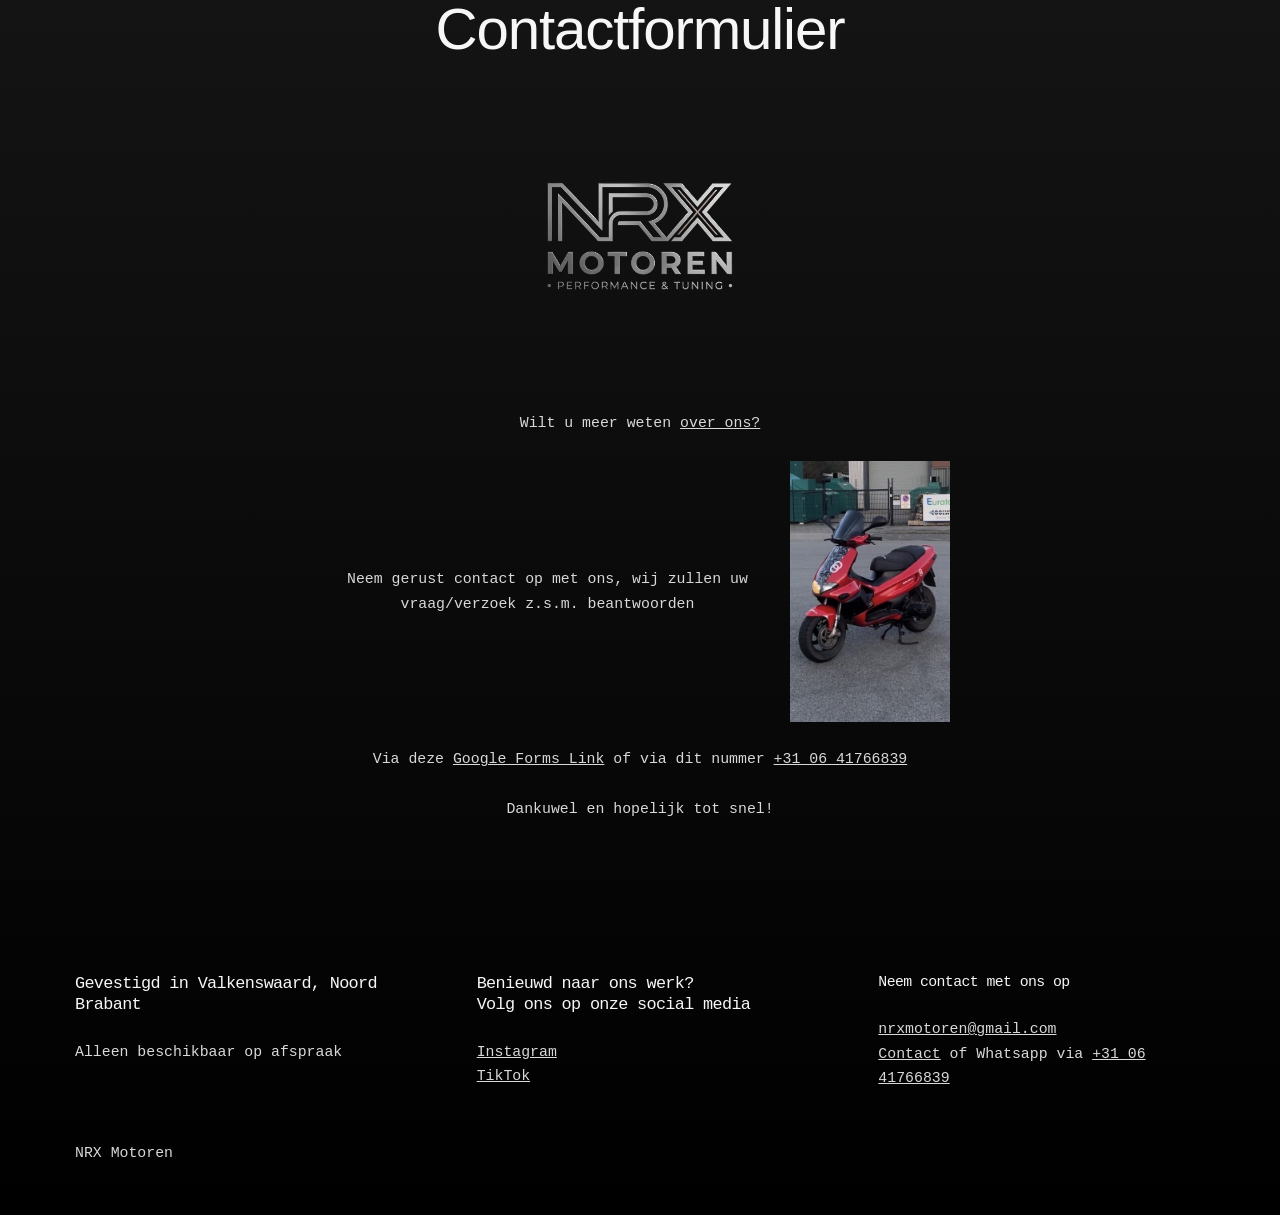
==== commit 96c91b58: "Update Contact – NRX Motoren.html" ====
--- a/Contact – NRX Motoren.html
+++ b/Contact – NRX Motoren.html
@@ -268,7 +268,7 @@
 
 
 <div class="wp-block-group has-global-padding is-layout-constrained wp-container-core-group-is-layout-f58ed2a0 wp-block-group-is-layout-constrained">
-<p class="has-text-align-left is-footer-address ai-bind-address wp-block-paragraph"><a href="mailto:nrx.motoren.040@gmail.com">nrx.motoren.040@gmail.com</a><br><a href="Contact – NRX Motoren.html">Contact</a> of Whatsapp via <a href="tel:310641766839" target="_blank" rel="noopener">+31 06 41766839</a></p>
+<p class="has-text-align-left is-footer-address ai-bind-address wp-block-paragraph"><a href="mailto:nrxmotoren@gmail.com">nrxmotoren@gmail.com</a><br><a href="Contact – NRX Motoren.html">Contact</a> of Whatsapp via <a href="tel:310641766839" target="_blank" rel="noopener">+31 06 41766839</a></p>
 </div>
 </div>
 </div>
@@ -452,4 +452,4 @@
 			height: 0 !important;
 			width: 0 !important;
 			overflow: hidden;
-		}</style><img src="./Contact – NRX Motoren_files/g.gif" alt="" id="wpstats"><iframe style="display:none" class="jetpack-notes-cookie-check" src="./Contact – NRX Motoren_files/saved_resource.html"></iframe><div class="comment-likes-overlay" style="display: none;"></div><script src="./Contact – NRX Motoren_files/actionbar.js.download"></script></body></html>+		}</style><img src="./Contact – NRX Motoren_files/g.gif" alt="" id="wpstats"><iframe style="display:none" class="jetpack-notes-cookie-check" src="./Contact – NRX Motoren_files/saved_resource.html"></iframe><div class="comment-likes-overlay" style="display: none;"></div><script src="./Contact – NRX Motoren_files/actionbar.js.download"></script></body></html>
--- a/Contact – NRX Motoren_files/help-center-wp-admin-disconnected.css
+++ b/Contact – NRX Motoren_files/help-center-wp-admin-disconnected.css
@@ -0,0 +1 @@
+.help-center{--studio-white:#fff;--studio-black:#000;--studio-gray-0:#f6f7f7;--studio-gray-5:#dcdcde;--studio-gray-10:#c3c4c7;--studio-gray-20:#a7aaad;--studio-gray-30:#8c8f94;--studio-gray-40:#787c82;--studio-gray-50:#646970;--studio-gray-60:#50575e;--studio-gray-70:#3c434a;--studio-gray-80:#2c3338;--studio-gray-90:#1d2327;--studio-gray-100:#101517;--studio-gray:#646970;--studio-blue-0:#fbfcfe;--studio-blue-5:#f7f8fe;--studio-blue-10:#d6ddf9;--studio-blue-20:#adbaf3;--studio-blue-30:#7b90ff;--studio-blue-40:#546ff3;--studio-blue-50:#3858e9;--studio-blue-60:#2a46ce;--studio-blue-70:#1d35b4;--studio-blue-80:#1f3286;--studio-blue-90:#14215a;--studio-blue-100:#0a112d;--studio-blue:#3858e9;--studio-wordpress-blue-0:#fbfcfe;--studio-wordpress-blue-5:#f7f8fe;--studio-wordpress-blue-10:#d6ddf9;--studio-wordpress-blue-20:#adbaf3;--studio-wordpress-blue-30:#7b90ff;--studio-wordpress-blue-40:#546ff3;--studio-wordpress-blue-50:#3858e9;--studio-wordpress-blue-60:#2a46ce;--studio-wordpress-blue-70:#1d35b4;--studio-wordpress-blue-80:#1f3286;--studio-wordpress-blue-90:#14215a;--studio-wordpress-blue-100:#0a112d;--studio-wordpress-blue:#3858e9;--studio-purple-0:#f2e9ed;--studio-purple-5:#ebcee0;--studio-purple-10:#e3afd5;--studio-purple-20:#d48fc8;--studio-purple-30:#c475bd;--studio-purple-40:#b35eb1;--studio-purple-50:#984a9c;--studio-purple-60:#7c3982;--studio-purple-70:#662c6e;--studio-purple-80:#4d2054;--studio-purple-90:#35163b;--studio-purple-100:#1e0c21;--studio-purple:#984a9c;--studio-pink-0:#f5e9ed;--studio-pink-5:#f2ceda;--studio-pink-10:#f7a8c3;--studio-pink-20:#f283aa;--studio-pink-30:#eb6594;--studio-pink-40:#e34c84;--studio-pink-50:#c9356e;--studio-pink-60:#ab235a;--studio-pink-70:#8c1749;--studio-pink-80:#700f3b;--studio-pink-90:#4f092a;--studio-pink-100:#260415;--studio-pink:#c9356e;--studio-red-0:#f7ebec;--studio-red-5:#facfd2;--studio-red-10:#ffabaf;--studio-red-20:#ff8085;--studio-red-30:#f86368;--studio-red-40:#e65054;--studio-red-50:#d63638;--studio-red-60:#b32d2e;--studio-red-70:#8a2424;--studio-red-80:#691c1c;--studio-red-90:#451313;--studio-red-100:#240a0a;--studio-red:#d63638;--studio-orange-0:#f5ece6;--studio-orange-5:#f7dcc6;--studio-orange-10:#ffbf86;--studio-orange-20:#faa754;--studio-orange-30:#e68b28;--studio-orange-40:#d67709;--studio-orange-50:#b26200;--studio-orange-60:#8a4d00;--studio-orange-70:#704000;--studio-orange-80:#543100;--studio-orange-90:#361f00;--studio-orange-100:#1f1200;--studio-orange:#b26200;--studio-yellow-0:#f5f1e1;--studio-yellow-5:#f5e6b3;--studio-yellow-10:#f2d76b;--studio-yellow-20:#f0c930;--studio-yellow-30:#deb100;--studio-yellow-40:#c08c00;--studio-yellow-50:#9d6e00;--studio-yellow-60:#7d5600;--studio-yellow-70:#674600;--studio-yellow-80:#4f3500;--studio-yellow-90:#320;--studio-yellow-100:#1c1300;--studio-yellow:#9d6e00;--studio-green-0:#e6f2e8;--studio-green-5:#b8e6bf;--studio-green-10:#68de86;--studio-green-20:#1ed15a;--studio-green-30:#00ba37;--studio-green-40:#00a32a;--studio-green-50:#008a20;--studio-green-60:#007017;--studio-green-70:#005c12;--studio-green-80:#00450c;--studio-green-90:#003008;--studio-green-100:#001c05;--studio-green:#008a20;--studio-celadon-0:#e4f2ed;--studio-celadon-5:#a7e8d3;--studio-celadon-10:#66deb9;--studio-celadon-20:#31cc9f;--studio-celadon-30:#09b585;--studio-celadon-40:#009e73;--studio-celadon-50:#008763;--studio-celadon-60:#007053;--studio-celadon-70:#005c44;--studio-celadon-80:#004533;--studio-celadon-90:#003024;--studio-celadon-100:#001c15;--studio-celadon:#008763;--studio-automattic-blue-0:#ebf4fa;--studio-automattic-blue-5:#c4e2f5;--studio-automattic-blue-10:#88ccf2;--studio-automattic-blue-20:#5ab7e8;--studio-automattic-blue-30:#24a3e0;--studio-automattic-blue-40:#1490c7;--studio-automattic-blue-50:#0277a8;--studio-automattic-blue-60:#036085;--studio-automattic-blue-70:#02506e;--studio-automattic-blue-80:#02384d;--studio-automattic-blue-90:#022836;--studio-automattic-blue-100:#021b24;--studio-automattic-blue:#24a3e0;--studio-simplenote-blue-0:#e9ecf5;--studio-simplenote-blue-5:#ced9f2;--studio-simplenote-blue-10:#abc1f5;--studio-simplenote-blue-20:#84a4f0;--studio-simplenote-blue-30:#618df2;--studio-simplenote-blue-40:#4678eb;--studio-simplenote-blue-50:#3361cc;--studio-simplenote-blue-60:#1d4fc4;--studio-simplenote-blue-70:#113ead;--studio-simplenote-blue-80:#0d2f85;--studio-simplenote-blue-90:#09205c;--studio-simplenote-blue-100:#05102e;--studio-simplenote-blue:#3361cc;--studio-woocommerce-purple-0:#f2edff;--studio-woocommerce-purple-5:#e1d7ff;--studio-woocommerce-purple-10:#d1c1ff;--studio-woocommerce-purple-20:#b999ff;--studio-woocommerce-purple-30:#a77eff;--studio-woocommerce-purple-40:#873eff;--studio-woocommerce-purple-50:#720eec;--studio-woocommerce-purple-60:#6108ce;--studio-woocommerce-purple-70:#5007aa;--studio-woocommerce-purple-80:#3c087e;--studio-woocommerce-purple-90:#2c045d;--studio-woocommerce-purple-100:#1f0342;--studio-woocommerce-purple:#720eec;--studio-jetpack-green-0:#f0f2eb;--studio-jetpack-green-5:#d0e6b8;--studio-jetpack-green-10:#9dd977;--studio-jetpack-green-20:#64ca43;--studio-jetpack-green-30:#2fb41f;--studio-jetpack-green-40:#069e08;--studio-jetpack-green-50:#008710;--studio-jetpack-green-60:#007117;--studio-jetpack-green-70:#005b18;--studio-jetpack-green-80:#004515;--studio-jetpack-green-90:#003010;--studio-jetpack-green-100:#001c09;--studio-jetpack-green:#069e08}.help-center{--color-deprecated-blue-0:#e9f0f5;--color-deprecated-blue-5:#bbe0fa;--color-deprecated-blue-10:#91caf2;--color-deprecated-blue-20:#68b3e8;--color-deprecated-blue-30:#399ce3;--color-deprecated-blue-40:#1689db;--color-deprecated-blue-50:#0675c4;--color-deprecated-blue-60:#055d9c;--color-deprecated-blue-70:#044b7a;--color-deprecated-blue-80:#02395c;--color-deprecated-blue-90:#01283d;--color-deprecated-blue-100:#001621;--color-deprecated-blue:#0675c4}.help-center{--color-primary:var(--studio-blue-50);--color-primary-dark:var(--studio-blue-70);--color-primary-light:var(--studio-blue-30);--color-primary-0:var(--studio-blue-0);--color-primary-5:var(--studio-blue-5);--color-primary-10:var(--studio-blue-10);--color-primary-20:var(--studio-blue-20);--color-primary-30:var(--studio-blue-30);--color-primary-40:var(--studio-blue-40);--color-primary-50:var(--studio-blue-50);--color-primary-60:var(--studio-blue-60);--color-primary-70:var(--studio-blue-70);--color-primary-80:var(--studio-blue-80);--color-primary-90:var(--studio-blue-90);--color-primary-100:var(--studio-blue-100);--color-accent:var(--studio-wordpress-blue-50);--color-accent-dark:var(--studio-wordpress-blue-70);--color-accent-light:var(--studio-wordpress-blue-30);--color-accent-0:var(--studio-wordpress-blue-0);--color-accent-5:var(--studio-wordpress-blue-5);--color-accent-10:var(--studio-wordpress-blue-10);--color-accent-20:var(--studio-wordpress-blue-20);--color-accent-30:var(--studio-wordpress-blue-30);--color-accent-40:var(--studio-wordpress-blue-40);--color-accent-50:var(--studio-wordpress-blue-50);--color-accent-60:var(--studio-wordpress-blue-60);--color-accent-70:var(--studio-wordpress-blue-70);--color-accent-80:var(--studio-wordpress-blue-80);--color-accent-90:var(--studio-wordpress-blue-90);--color-accent-100:var(--studio-wordpress-blue-100);--color-neutral:var(--studio-gray-50);--color-neutral-dark:var(--studio-gray-70);--color-neutral-light:var(--studio-gray-30);--color-neutral-0:var(--studio-gray-0);--color-neutral-5:var(--studio-gray-5);--color-neutral-10:var(--studio-gray-10);--color-neutral-20:var(--studio-gray-20);--color-neutral-30:var(--studio-gray-30);--color-neutral-40:var(--studio-gray-40);--color-neutral-50:var(--studio-gray-50);--color-neutral-60:var(--studio-gray-60);--color-neutral-70:var(--studio-gray-70);--color-neutral-80:var(--studio-gray-80);--color-neutral-90:var(--studio-gray-90);--color-neutral-100:var(--studio-gray-100);--color-success:var(--studio-green-50);--color-success-dark:var(--studio-green-70);--color-success-light:var(--studio-green-30);--color-success-0:var(--studio-green-0);--color-success-5:var(--studio-green-5);--color-success-10:var(--studio-green-10);--color-success-20:var(--studio-green-20);--color-success-30:var(--studio-green-30);--color-success-40:var(--studio-green-40);--color-success-50:var(--studio-green-50);--color-success-60:var(--studio-green-60);--color-success-70:var(--studio-green-70);--color-success-80:var(--studio-green-80);--color-success-90:var(--studio-green-90);--color-success-100:var(--studio-green-100);--color-warning:var(--studio-yellow-50);--color-warning-dark:var(--studio-yellow-70);--color-warning-light:var(--studio-yellow-30);--color-warning-0:var(--studio-yellow-0);--color-warning-5:var(--studio-yellow-5);--color-warning-10:var(--studio-yellow-10);--color-warning-20:var(--studio-yellow-20);--color-warning-30:var(--studio-yellow-30);--color-warning-40:var(--studio-yellow-40);--color-warning-50:var(--studio-yellow-50);--color-warning-60:var(--studio-yellow-60);--color-warning-70:var(--studio-yellow-70);--color-warning-80:var(--studio-yellow-80);--color-warning-90:var(--studio-yellow-90);--color-warning-100:var(--studio-yellow-100);--color-error:var(--studio-red-50);--color-error-dark:var(--studio-red-70);--color-error-light:var(--studio-red-30);--color-error-0:var(--studio-red-0);--color-error-5:var(--studio-red-5);--color-error-10:var(--studio-red-10);--color-error-20:var(--studio-red-20);--color-error-30:var(--studio-red-30);--color-error-40:var(--studio-red-40);--color-error-50:var(--studio-red-50);--color-error-60:var(--studio-red-60);--color-error-70:var(--studio-red-70);--color-error-80:var(--studio-red-80);--color-error-90:var(--studio-red-90);--color-error-100:var(--studio-red-100);--color-surface:var(--studio-white);--color-surface-backdrop:var(--studio-gray-0);--color-text:var(--studio-gray-80);--color-text-subtle:var(--studio-gray-50);--color-text-inverted:var(--studio-white);--color-border:var(--color-neutral-20);--color-border-subtle:var(--color-neutral-5);--color-border-shadow:var(--color-neutral-0);--color-border-inverted:var(--studio-white);--color-border-secondary:#f1f1f1;--color-link:var(--studio-wordpress-blue-50);--color-link-dark:color-mix(in srgb,var(--color-link) 90%,#000);--color-link-light:color-mix(in srgb,var(--color-link) 90%,#fff);--color-plan-free:var(--studio-gray-30);--color-plan-blogger:var(--studio-celadon-30);--color-plan-personal:var(--studio-blue-30);--color-plan-premium:var(--studio-yellow-30);--color-plan-business:var(--studio-orange-30);--color-plan-ecommerce:var(--studio-purple-30);--color-premium-domain:var(--studio-wordpress-blue-60);--color-jetpack-plan-free:var(--studio-blue-30);--color-jetpack-plan-personal:var(--studio-yellow-30);--color-jetpack-plan-premium:var(--studio-jetpack-green-30);--color-jetpack-plan-professional:var(--studio-purple-30);--color-masterbar-item-hover-background:#2c3338;--color-masterbar-item-active-background:#23282d;--color-masterbar-item-new-editor-background:var(--studio-gray-50);--color-masterbar-item-new-editor-hover-background:var(--studio-gray-40);--color-masterbar-unread-dot-background:var(--color-accent-20);--color-masterbar-toggle-drafts-editor-background:var(--studio-gray-40);--color-masterbar-toggle-drafts-editor-hover-background:var(--studio-gray-40);--color-masterbar-toggle-drafts-editor-border:var(--studio-gray-10);--color-checkout-masterbar-background:transparent;--color-checkout-masterbar-text:var(--studio-gray-50);--color-checkout-masterbar-item-hover-background:var(--studio-gray-5);--color-checkout-masterbar-item-active-background:var(--studio-gray-20);--color-sidebar-background:#23282d;--color-sidebar-border:#333;--color-sidebar-text:#eee;--color-sidebar-text-alternative:#a2aab2;--color-sidebar-gridicon-fill:#a2aab2;--color-sidebar-gridicon-hover-fill:#00b9eb;--color-sidebar-gridicon-selected-fill:#00b9eb;--color-sidebar-notice-background:#3c434a;--color-sidebar-menu-selected-background:#0073aa;--color-sidebar-menu-selected-text:var(--color-text-inverted);--color-sidebar-menu-hover-background:#1a1e23;--color-sidebar-menu-hover-text:#00b9eb;--color-main-background:#fcfcfc;--color-jetpack-onboarding-text:var(--studio-white);--color-jetpack-onboarding-background:var(--studio-blue-100);--color-akismet:#357b49;--color-passport-base:#363739;--color-passport-accent:#FFE602;--color-passport-contrast:#FAFAFA;--color-automattic:var(--studio-blue-40);--color-blaze-pro:#ff6433;--color-gravatar:#1d4fc4;--color-jetpack:var(--studio-jetpack-green);--color-simplenote:var(--studio-simplenote-blue);--color-woocommerce:var(--studio-woocommerce-purple);--color-wordpress-com:var(--studio-wordpress-blue);--color-wordpress-org:#585c60;--color-wp-job-manager:#2404eb;--color-blogger:#ff5722;--color-bluesky:#0085ff;--color-eventbrite:#ff8000;--color-facebook:#0866ff;--color-godaddy:#5ea95a;--color-google-plus:#df4a32;--color-instagram:#d93174;--color-linkedin:#0976b4;--color-mastodon:#6364ff;--color-medium:#12100e;--color-nextdoor:#8ed500;--color-pinterest:#cc2127;--color-pocket:#ee4256;--color-print:#f8f8f8;--color-reddit:#5f99cf;--color-skype:#00aff0;--color-stumbleupon:#eb4924;--color-substack:#ff6719;--color-squarespace:#222;--color-telegram:#08c;--color-threads:#000;--color-tumblr:#35465c;--color-twitter:#55acee;--color-whatsapp:#43d854;--color-wix:#faad4d;--color-x:#000;--color-email:var(--studio-gray-0);--color-podcasting:#9b4dd5;--color-wp-admin-button-background:#008ec2;--color-wp-admin-button-border:#006799;--theme-text-color:#f0f0f1;--theme-base-color:#1d2327;--theme-submenu-background-color:#131619;--theme-submenu-text-color:#c3c4c7;--theme-icon-color:rgba(240,246,252,0.6);--theme-highlight-color:#72aee6;--theme-notification-color:#d54e21;--color-masterbar-background:var(--theme-base-color);--color-masterbar-border:#8c8f94;--color-masterbar-text:var(--theme-text-color);--color-masterbar-submenu-text:var(--theme-submenu-text-color);--color-masterbar-icon:var(--theme-icon-color);--color-masterbar-highlight:var(--theme-highlight-color);--color-masterbar-submenu-group-background:var(--color-sidebar-submenu-background);--color-global-masterbar-site-info-background:var(--color-masterbar-submenu-group-background);--color-sidebar-submenu-background:#32373c;--color-sidebar-submenu-text:#b4b9be;--color-sidebar-submenu-hover-background:transparent;--color-sidebar-submenu-hover-text:#00b9eb;--color-sidebar-submenu-selected-background:transparent;--color-sidebar-submenu-selected-text:var(--color-text-inverted);--color-navredesign-sidebar-submenu-text:rgba(240,246,252,0.7);--color-navredesign-sidebar-menu-selected-text:var(--theme-text-color);--color-navredesign-sidebar-submenu-selected-text:var(--theme-text-color);--color-navredesign-sidebar-submenu-hover-text:#72aee6;--wp-admin-theme-color:var(--color-accent);--wp-admin-theme-color-darker-20:var(--color-accent-60)}.color-scheme.is-aquatic{--color-primary:var(--color-deprecated-blue-50);--color-primary-dark:var(--color-deprecated-blue-70);--color-primary-light:var(--color-deprecated-blue-30);--color-primary-0:var(--color-deprecated-blue-0);--color-primary-5:var(--color-deprecated-blue-5);--color-primary-10:var(--color-deprecated-blue-10);--color-primary-20:var(--color-deprecated-blue-20);--color-primary-30:var(--color-deprecated-blue-30);--color-primary-40:var(--color-deprecated-blue-40);--color-primary-50:var(--color-deprecated-blue-50);--color-primary-60:var(--color-deprecated-blue-60);--color-primary-70:var(--color-deprecated-blue-70);--color-primary-80:var(--color-deprecated-blue-80);--color-primary-90:var(--color-deprecated-blue-90);--color-primary-100:var(--color-deprecated-blue-100);--color-accent:var(--studio-celadon-50);--color-accent-dark:var(--studio-celadon-70);--color-accent-light:var(--studio-celadon-30);--color-accent-0:var(--studio-celadon-0);--color-accent-5:var(--studio-celadon-5);--color-accent-10:var(--studio-celadon-10);--color-accent-20:var(--studio-celadon-20);--color-accent-30:var(--studio-celadon-30);--color-accent-40:var(--studio-celadon-40);--color-accent-50:var(--studio-celadon-50);--color-accent-60:var(--studio-celadon-60);--color-accent-70:var(--studio-celadon-70);--color-accent-80:var(--studio-celadon-80);--color-accent-90:var(--studio-celadon-90);--color-accent-100:var(--studio-celadon-100);--color-masterbar-background:var(--color-deprecated-blue-80);--color-masterbar-border:var(--color-deprecated-blue-80);--color-masterbar-text:var(--studio-white);--color-masterbar-icon:var(--studio-white);--color-masterbar-highlight:var(--studio-yellow-20);--color-masterbar-submenu-group-background:#013856;--color-global-masterbar-site-info-background:var(--color-masterbar-submenu-group-background);--color-masterbar-item-hover-background:var(--color-deprecated-blue-90);--color-masterbar-item-active-background:var(--color-deprecated-blue-100);--color-masterbar-item-new-editor-background:var(--studio-gray-50);--color-masterbar-item-new-editor-hover-background:var(--studio-gray-60);--color-masterbar-unread-dot-background:var(--color-accent-30);--color-masterbar-toggle-drafts-editor-background:var(--studio-gray-60);--color-masterbar-toggle-drafts-editor-hover-background:var(--studio-gray-40);--color-masterbar-toggle-drafts-editor-border:var(--studio-gray-10);--color-sidebar-background:var(--color-deprecated-blue-60);--color-sidebar-border:var(--color-deprecated-blue-70);--color-sidebar-text:var(--studio-white);--color-sidebar-text-alternative:var(--color-deprecated-blue-5);--color-sidebar-gridicon-fill:var(--color-deprecated-blue-5);--color-sidebar-menu-selected-background:var(--studio-yellow-20);--color-sidebar-menu-selected-text:var(--color-deprecated-blue-90);--color-sidebar-menu-hover-background:var(--color-deprecated-blue-50);--color-sidebar-menu-hover-text:var(--studio-white);--color-sidebar-submenu-background:var(--color-deprecated-blue-80);--color-sidebar-submenu-text:var(--studio-white);--color-sidebar-submenu-hover-text:var(--studio-yellow-20);--color-navredesign-sidebar-menu-selected-text:var(--color-deprecated-blue-90);--color-navredesign-sidebar-submenu-text:var(--color-sidebar-submenu-text);--color-navredesign-sidebar-submenu-hover-text:var(--color-sidebar-submenu-hover-text);--color-collapse-menu-text:var(--color-sidebar-submenu-hover-text);--wp-admin-theme-color:var(--color-accent);--wp-admin-theme-color-darker-20:var(--color-accent-60)}.color-scheme.is-blue{--theme-text-color:#fff;--theme-base-color:#52accc;--theme-submenu-text-color:#e2ecf1;--theme-submenu-background-color:#4796b3;--theme-icon-color:#e5f8ff;--theme-highlight-color:#096484;--theme-notification-color:#e1a948;--color-primary:var(--theme-highlight-color);--color-primary-dark:var(--color-deprecated-blue-70);--color-primary-light:var(--color-deprecated-blue-30);--color-primary-0:var(--color-deprecated-blue-0);--color-primary-5:var(--color-deprecated-blue-5);--color-primary-10:var(--color-deprecated-blue-10);--color-primary-20:var(--color-deprecated-blue-20);--color-primary-30:var(--color-deprecated-blue-30);--color-primary-40:var(--color-deprecated-blue-40);--color-primary-50:var(--color-deprecated-blue-50);--color-primary-60:var(--color-deprecated-blue-60);--color-primary-70:var(--color-deprecated-blue-70);--color-primary-80:var(--color-deprecated-blue-80);--color-primary-90:var(--color-deprecated-blue-90);--color-primary-100:var(--color-deprecated-blue-100);--color-accent:var(--theme-highlight-color);--color-accent-dark:var(--color-deprecated-blue-70);--color-accent-light:var(--color-deprecated-blue-30);--color-accent-0:var(--color-deprecated-blue-0);--color-accent-5:var(--color-deprecated-blue-5);--color-accent-10:var(--color-deprecated-blue-10);--color-accent-20:var(--color-deprecated-blue-20);--color-accent-30:var(--color-deprecated-blue-30);--color-accent-40:var(--color-deprecated-blue-40);--color-accent-50:var(--color-deprecated-blue-50);--color-accent-60:var(--color-deprecated-blue-60);--color-accent-70:var(--color-deprecated-blue-70);--color-accent-80:var(--color-deprecated-blue-80);--color-accent-90:var(--color-deprecated-blue-90);--color-accent-100:var(--color-deprecated-blue-100);--color-masterbar-background:var(--theme-base-color);--color-masterbar-border:#6eb9d4;--color-masterbar-text:var(--theme-text-color);--color-masterbar-submenu-text:var(--theme-submenu-text-color);--color-masterbar-icon:var(--theme-icon-color);--color-masterbar-highlight:var(--theme-text-color);--color-masterbar-submenu-group-background:#74b6ce;--color-global-masterbar-site-info-background:var(--color-masterbar-submenu-group-background);--color-masterbar-unread-dot-background:var(--theme-notification-color);--color-masterbar-item-hover-background:var(--theme-submenu-background-color);--color-masterbar-item-active-background:var(--theme-submenu-background-color);--color-masterbar-item-new-editor-background:var(--studio-gray-50);--color-masterbar-item-new-editor-hover-background:var(--studio-gray-60);--color-masterbar-toggle-drafts-editor-background:var(--studio-gray-60);--color-masterbar-toggle-drafts-editor-hover-background:var(--studio-gray-40);--color-masterbar-toggle-drafts-editor-border:var(--studio-gray-10);--color-sidebar-background:var(--theme-base-color);--color-sidebar-border:var(--theme-submenu-background-color);--color-sidebar-text:var(--theme-text-color);--color-sidebar-text-alternative:#e2ecf1;--color-sidebar-gridicon-fill:var(--theme-icon-color);--color-sidebar-menu-selected-background:var(--theme-highlight-color);--color-sidebar-menu-selected-text:var(--theme-text-color);--color-sidebar-menu-hover-background:var(--theme-highlight-color);--color-sidebar-menu-hover-text:var(--theme-text-color);--color-sidebar-submenu-background:var(--theme-submenu-background-color);--color-sidebar-submenu-text:var(--theme-submenu-text-color);--color-sidebar-submenu-hover-background:transparent;--color-sidebar-submenu-hover-text:var(--theme-text-color);--color-navredesign-sidebar-menu-selected-text:var(--theme-text-color);--color-navredesign-sidebar-submenu-text:#e2ecf1;--color-navredesign-sidebar-submenu-selected-text:var(--theme-text-color);--color-navredesign-sidebar-submenu-hover-text:var(--theme-text-color);--color-collapse-menu-text:var(--theme-icon-color);--wp-admin-theme-color:var(--color-accent);--wp-admin-theme-color-darker-20:var(--color-accent-60)}.color-scheme.is-classic-blue{--color-primary:var(--color-deprecated-blue-50);--color-primary-dark:var(--color-deprecated-blue-70);--color-primary-light:var(--color-deprecated-blue-30);--color-primary-0:var(--color-deprecated-blue-0);--color-primary-5:var(--color-deprecated-blue-5);--color-primary-10:var(--color-deprecated-blue-10);--color-primary-20:var(--color-deprecated-blue-20);--color-primary-30:var(--color-deprecated-blue-30);--color-primary-40:var(--color-deprecated-blue-40);--color-primary-50:var(--color-deprecated-blue-50);--color-primary-60:var(--color-deprecated-blue-60);--color-primary-70:var(--color-deprecated-blue-70);--color-primary-80:var(--color-deprecated-blue-80);--color-primary-90:var(--color-deprecated-blue-90);--color-primary-100:var(--color-deprecated-blue-100);--color-accent:var(--studio-orange-50);--color-accent-dark:var(--studio-orange-70);--color-accent-light:var(--studio-orange-30);--color-accent-0:var(--studio-orange-0);--color-accent-5:var(--studio-orange-5);--color-accent-10:var(--studio-orange-10);--color-accent-20:var(--studio-orange-20);--color-accent-30:var(--studio-orange-30);--color-accent-40:var(--studio-orange-40);--color-accent-50:var(--studio-orange-50);--color-accent-60:var(--studio-orange-60);--color-accent-70:var(--studio-orange-70);--color-accent-80:var(--studio-orange-80);--color-accent-90:var(--studio-orange-90);--color-accent-100:var(--studio-orange-100);--color-masterbar-background:var(--color-deprecated-blue-60);--color-masterbar-border:var(--color-deprecated-blue-70);--color-masterbar-text:var(--studio-white);--color-masterbar-icon:var(--studio-white);--color-masterbar-highlight:var(--color-accent-20);--color-masterbar-submenu-group-background:var(--color-deprecated-blue-80);--color-global-masterbar-site-info-background:var(--color-masterbar-submenu-group-background);--color-masterbar-item-hover-background:var(--color-deprecated-blue-70);--color-masterbar-item-active-background:var(--color-deprecated-blue-90);--color-masterbar-item-new-editor-background:var(--studio-gray-50);--color-masterbar-item-new-editor-hover-background:var(--studio-gray-40);--color-masterbar-unread-dot-background:var(--color-accent-30);--color-masterbar-toggle-drafts-editor-background:var(--studio-gray-40);--color-masterbar-toggle-drafts-editor-hover-background:var(--studio-gray-40);--color-masterbar-toggle-drafts-editor-border:var(--studio-gray-10);--color-sidebar-background:var(--studio-gray-5);--color-sidebar-border:var(--studio-gray-10);--color-sidebar-text:var(--studio-gray-80);--color-sidebar-text-alternative:var(--studio-gray-50);--color-sidebar-gridicon-fill:var(--studio-gray-50);--color-sidebar-menu-selected-background:var(--studio-gray-60);--color-sidebar-menu-selected-text:var(--studio-white);--color-sidebar-menu-hover-background:var(--color-surface);--color-sidebar-menu-hover-text:var(--color-deprecated-blue-50);--color-sidebar-submenu-background:var(--color-deprecated-blue-60);--color-sidebar-submenu-text:var(--studio-white);--color-sidebar-submenu-hover-text:var(--studio-orange-30);--color-sidebar-submenu-selected-hover-text:var(--color-sidebar-submenu-text);--color-navredesign-sidebar-submenu-hover-text:var(--color-sidebar-submenu-hover-text);--color-navredesign-sidebar-submenu-selected-hover-text:var(--color-sidebar-submenu-text);--wp-admin-theme-color:var(--color-accent);--wp-admin-theme-color-darker-20:var(--color-accent-60);--color-collapse-menu-text:var(--color-sidebar-text-alternative)}.color-scheme.is-classic-bright{--theme-text-color:#044b7a;--color-primary:var(--color-deprecated-blue-50);--color-primary-dark:var(--color-deprecated-blue-70);--color-primary-light:var(--color-deprecated-blue-30);--color-primary-0:var(--color-deprecated-blue-0);--color-primary-5:var(--color-deprecated-blue-5);--color-primary-10:var(--color-deprecated-blue-10);--color-primary-20:var(--color-deprecated-blue-20);--color-primary-30:var(--color-deprecated-blue-30);--color-primary-40:var(--color-deprecated-blue-40);--color-primary-50:var(--color-deprecated-blue-50);--color-primary-60:var(--color-deprecated-blue-60);--color-primary-70:var(--color-deprecated-blue-70);--color-primary-80:var(--color-deprecated-blue-80);--color-primary-90:var(--color-deprecated-blue-90);--color-primary-100:var(--color-deprecated-blue-100);--color-accent:var(--studio-pink-50);--color-accent-dark:var(--studio-pink-70);--color-accent-light:var(--studio-pink-30);--color-accent-0:var(--studio-pink-0);--color-accent-5:var(--studio-pink-5);--color-accent-10:var(--studio-pink-10);--color-accent-20:var(--studio-pink-20);--color-accent-30:var(--studio-pink-30);--color-accent-40:var(--studio-pink-40);--color-accent-50:var(--studio-pink-50);--color-accent-60:var(--studio-pink-60);--color-accent-70:var(--studio-pink-70);--color-accent-80:var(--studio-pink-80);--color-accent-90:var(--studio-pink-90);--color-accent-100:var(--studio-pink-100);--color-masterbar-background:var(--color-deprecated-blue-60);--color-masterbar-border:var(--color-deprecated-blue-70);--color-masterbar-text:var(--studio-white);--color-masterbar-icon:var(--studio-white);--color-masterbar-highlight:var(--color-accent-30);--color-masterbar-submenu-group-background:var(--color-deprecated-blue-80);--color-global-masterbar-site-info-background:var(--color-masterbar-submenu-group-background);--color-masterbar-item-hover-background:var(--color-deprecated-blue-70);--color-masterbar-item-active-background:var(--color-deprecated-blue-90);--color-masterbar-item-new-editor-background:var(--studio-gray-50);--color-masterbar-item-new-editor-hover-background:var(--studio-gray-40);--color-masterbar-unread-dot-background:var(--color-accent-20);--color-masterbar-toggle-drafts-editor-background:var(--studio-gray-40);--color-masterbar-toggle-drafts-editor-hover-background:var(--studio-gray-40);--color-masterbar-toggle-drafts-editor-border:var(--studio-gray-10);--color-sidebar-background:var(--color-surface);--color-sidebar-border:var(--studio-gray-5);--color-sidebar-text:var(--studio-gray-80);--color-sidebar-text-alternative:var(--studio-gray-50);--color-sidebar-gridicon-fill:var(--studio-gray-50);--color-sidebar-menu-selected-background:var(--color-deprecated-blue-5);--color-sidebar-menu-selected-text:var(--color-deprecated-blue-70);--color-sidebar-menu-hover-background:var(--studio-gray-5);--color-sidebar-menu-hover-text:var(--studio-gray-90);--color-sidebar-submenu-background:var(--color-deprecated-blue-0);--color-sidebar-submenu-text:var(--color-deprecated-blue-70);--color-sidebar-submenu-hover-text:var(--color-accent);--color-sidebar-submenu-selected-text:var(--color-accent);--color-sidebar-submenu-selected-hover-text:var(--color-accent);--color-navredesign-sidebar-submenu-text:var(--color-sidebar-submenu-text);--color-navredesign-sidebar-menu-selected-text:var(--theme-text-color);--color-navredesign-sidebar-submenu-selected-text:var(--color-accent);--color-navredesign-sidebar-submenu-hover-text:var(--color-accent);--color-navredesign-sidebar-submenu-selected-hover-text:var(--color-accent);--color-collapse-menu-text:var(--color-sidebar-text-alternative);--wp-admin-theme-color:var(--color-accent);--wp-admin-theme-color-darker-20:var(--color-accent-60)}.color-scheme.is-classic-dark{--color-primary:var(--studio-gray-90);--color-primary-dark:var(--studio-gray-70);--color-primary-light:var(--studio-gray-30);--color-primary-0:var(--studio-gray-0);--color-primary-5:var(--studio-gray-5);--color-primary-10:var(--studio-gray-10);--color-primary-20:var(--studio-gray-20);--color-primary-30:var(--studio-gray-30);--color-primary-40:var(--studio-gray-40);--color-primary-50:var(--studio-gray-50);--color-primary-60:var(--studio-gray-60);--color-primary-70:var(--studio-gray-70);--color-primary-80:var(--studio-gray-80);--color-primary-90:var(--studio-gray-90);--color-primary-100:var(--studio-gray-100);--color-accent:var(--studio-pink-50);--color-accent-dark:var(--studio-pink-70);--color-accent-light:var(--studio-pink-30);--color-accent-0:var(--studio-pink-0);--color-accent-5:var(--studio-pink-5);--color-accent-10:var(--studio-pink-10);--color-accent-20:var(--studio-pink-20);--color-accent-30:var(--studio-pink-30);--color-accent-40:var(--studio-pink-40);--color-accent-50:var(--studio-pink-50);--color-accent-60:var(--studio-pink-60);--color-accent-70:var(--studio-pink-70);--color-accent-80:var(--studio-pink-80);--color-accent-90:var(--studio-pink-90);--color-accent-100:var(--studio-pink-100);--color-neutral:var(--studio-gray-50);--color-neutral-dark:var(--studio-gray-70);--color-neutral-light:var(--studio-gray-30);--color-neutral-0:var(--studio-gray-0);--color-neutral-5:var(--studio-gray-5);--color-neutral-10:var(--studio-gray-10);--color-neutral-20:var(--studio-gray-20);--color-neutral-30:var(--studio-gray-30);--color-neutral-40:var(--studio-gray-40);--color-neutral-50:var(--studio-gray-50);--color-neutral-60:var(--studio-gray-60);--color-neutral-70:var(--studio-gray-70);--color-neutral-80:var(--studio-gray-80);--color-neutral-90:var(--studio-gray-90);--color-neutral-100:var(--studio-gray-100);--color-success:var(--studio-green-50);--color-success-dark:var(--studio-green-70);--color-success-light:var(--studio-green-30);--color-success-0:var(--studio-green-0);--color-success-5:var(--studio-green-5);--color-success-10:var(--studio-green-10);--color-success-20:var(--studio-green-20);--color-success-30:var(--studio-green-30);--color-success-40:var(--studio-green-40);--color-success-50:var(--studio-green-50);--color-success-60:var(--studio-green-60);--color-success-70:var(--studio-green-70);--color-success-80:var(--studio-green-80);--color-success-90:var(--studio-green-90);--color-success-100:var(--studio-green-100);--color-warning:var(--studio-yellow-50);--color-warning-dark:var(--studio-yellow-70);--color-warning-light:var(--studio-yellow-30);--color-warning-0:var(--studio-yellow-0);--color-warning-5:var(--studio-yellow-5);--color-warning-10:var(--studio-yellow-10);--color-warning-20:var(--studio-yellow-20);--color-warning-30:var(--studio-yellow-30);--color-warning-40:var(--studio-yellow-40);--color-warning-50:var(--studio-yellow-50);--color-warning-60:var(--studio-yellow-60);--color-warning-70:var(--studio-yellow-70);--color-warning-80:var(--studio-yellow-80);--color-warning-90:var(--studio-yellow-90);--color-warning-100:var(--studio-yellow-100);--color-error:var(--studio-red-50);--color-error-dark:var(--studio-red-70);--color-error-light:var(--studio-red-30);--color-error-0:var(--studio-red-0);--color-error-5:var(--studio-red-5);--color-error-10:var(--studio-red-10);--color-error-20:var(--studio-red-20);--color-error-30:var(--studio-red-30);--color-error-40:var(--studio-red-40);--color-error-50:var(--studio-red-50);--color-error-60:var(--studio-red-60);--color-error-70:var(--studio-red-70);--color-error-80:var(--studio-red-80);--color-error-90:var(--studio-red-90);--color-error-100:var(--studio-red-100);--color-surface:var(--studio-white);--color-surface-backdrop:var(--studio-gray-0);--color-text:var(--studio-gray-80);--color-text-subtle:var(--studio-gray-50);--color-text-inverted:var(--studio-white);--color-border:var(--color-neutral-20);--color-border-subtle:var(--color-neutral-5);--color-border-shadow:var(--color-neutral-0);--color-border-inverted:var(--studio-white);--color-border-secondary:#f1f1f1;--color-plan-free:var(--studio-gray-30);--color-plan-blogger:var(--studio-celadon-30);--color-plan-personal:var(--color-deprecated-blue-30);--color-plan-premium:var(--studio-yellow-30);--color-plan-business:var(--studio-orange-30);--color-plan-ecommerce:var(--studio-purple-30);--color-premium-domain:var(--studio-wordpress-blue-60);--color-jetpack-plan-free:var(--color-deprecated-blue-30);--color-jetpack-plan-personal:var(--studio-yellow-30);--color-jetpack-plan-premium:var(--studio-jetpack-green-30);--color-jetpack-plan-professional:var(--studio-purple-30);--color-masterbar-background:#101517;--color-masterbar-border:#333;--color-masterbar-text:var(--studio-white);--color-masterbar-icon:var(--studio-white);--color-masterbar-highlight:#00b9eb;--color-masterbar-submenu-group-background:#404040;--color-global-masterbar-site-info-background:var(--color-masterbar-submenu-group-background);--color-masterbar-item-hover-background:#333;--color-masterbar-item-active-background:#23282d;--color-masterbar-item-new-editor-background:var(--studio-gray-50);--color-masterbar-item-new-editor-hover-background:var(--studio-gray-40);--color-masterbar-unread-dot-background:var(--color-accent-20);--color-masterbar-toggle-drafts-editor-background:var(--studio-gray-40);--color-masterbar-toggle-drafts-editor-hover-background:var(--studio-gray-40);--color-masterbar-toggle-drafts-editor-border:var(--studio-gray-10);--color-checkout-masterbar-background:transparent;--color-checkout-masterbar-text:var(--studio-gray-80);--color-checkout-masterbar-item-hover-background:var(--studio-gray-5);--color-checkout-masterbar-item-active-background:var(--studio-gray-20);--color-sidebar-background:#23282d;--color-sidebar-border:#333;--color-sidebar-text:#eee;--color-sidebar-text-alternative:#a2aab2;--color-sidebar-gridicon-fill:#a2aab2;--color-sidebar-menu-selected-background:#0073aa;--color-sidebar-menu-selected-text:var(--studio-white);--color-sidebar-menu-hover-background:#1a1e23;--color-sidebar-menu-hover-text:#00b9eb;--color-jetpack-onboarding-text:var(--studio-white);--color-jetpack-onboarding-background:var(--color-deprecated-blue-100);--color-automattic:var(--color-deprecated-blue-40);--color-jetpack:var(--studio-jetpack-green);--color-simplenote:var(--studio-simplenote-blue);--color-woocommerce:var(--studio-woocommerce-purple);--color-wordpress-com:var(--studio-wordpress-blue);--color-wordpress-org:#585c60;--color-blogger:#ff5722;--color-bluesky:#0085ff;--color-eventbrite:#ff8000;--color-facebook:#0866ff;--color-godaddy:#5ea95a;--color-google-plus:#df4a32;--color-instagram:#d93174;--color-linkedin:#0976b4;--color-mastodon:#6364ff;--color-medium:#12100e;--color-nextdoor:#8ed500;--color-pinterest:#cc2127;--color-pocket:#ee4256;--color-print:#f8f8f8;--color-reddit:#5f99cf;--color-skype:#00aff0;--color-stumbleupon:#eb4924;--color-substack:#ff6719;--color-squarespace:#222;--color-telegram:#08c;--color-threads:#000;--color-tumblr:#35465c;--color-twitter:#55acee;--color-whatsapp:#43d854;--color-wix:#faad4d;--color-x:#000;--color-email:var(--studio-gray-0);--color-podcasting:#9b4dd5;--color-wp-admin-button-background:#008ec2;--color-wp-admin-button-border:#006799;--color-sidebar-submenu-background:#32373c;--color-sidebar-submenu-text:#b4b9be;--color-sidebar-submenu-hover-text:#00b9eb;--color-sidebar-submenu-selected-text:var(--studio-white);--color-navredesign-sidebar-submenu-hover-text:var(--color-sidebar-submenu-hover-text);--color-navredesign-sidebar-submenu-selected-hover-text:var(--color-sidebar-submenu-text);--color-collapse-menu-text:var(--color-sidebar-text-alternative);--wp-admin-theme-color:var(--color-accent);--wp-admin-theme-color-darker-20:var(--color-accent-60)}.color-scheme.is-coffee{--theme-text-color:#fff;--theme-base-color:#59524c;--theme-submenu-text-color:#cdcbc9;--theme-submenu-background-color:#46403c;--theme-icon-color:#ece6f6;--theme-highlight-color:#c7a589;--theme-notification-color:#9ea476;--color-primary:var(--theme-highlight-color);--color-primary-dark:var(--studio-orange-70);--color-primary-light:var(--studio-orange-30);--color-primary-0:var(--studio-orange-0);--color-primary-5:var(--studio-orange-5);--color-primary-10:var(--studio-orange-10);--color-primary-20:var(--studio-orange-20);--color-primary-30:var(--studio-orange-30);--color-primary-40:var(--studio-orange-40);--color-primary-50:var(--studio-orange-50);--color-primary-60:var(--studio-orange-60);--color-primary-70:var(--studio-orange-70);--color-primary-80:var(--studio-orange-80);--color-primary-90:var(--studio-orange-90);--color-primary-100:var(--studio-orange-100);--color-accent:var(--theme-highlight-color);--color-accent-dark:var(--studio-orange-70);--color-accent-light:var(--studio-orange-30);--color-accent-0:var(--studio-orange-0);--color-accent-5:var(--studio-orange-5);--color-accent-10:var(--studio-orange-10);--color-accent-20:var(--studio-orange-20);--color-accent-30:var(--studio-orange-30);--color-accent-40:var(--studio-orange-40);--color-accent-50:var(--studio-orange-50);--color-accent-60:var(--studio-orange-60);--color-accent-70:var(--studio-orange-70);--color-accent-80:var(--studio-orange-80);--color-accent-90:var(--studio-orange-90);--color-accent-100:var(--studio-orange-100);--color-masterbar-background:var(--theme-base-color);--color-masterbar-border:#6c645c;--color-masterbar-text:var(--theme-text-color);--color-masterbar-submenu-text:var(--theme-submenu-text-color);--color-masterbar-icon:var(--theme-icon-color);--color-masterbar-highlight:var(--theme-highlight-color);--color-masterbar-submenu-group-background:#656463;--color-global-masterbar-site-info-background:var(--color-masterbar-submenu-group-background);--color-masterbar-unread-dot-background:var(--theme-notification-color);--color-masterbar-item-hover-background:var(--theme-submenu-background-color);--color-masterbar-item-active-background:var(--theme-submenu-background-color);--color-masterbar-item-new-editor-background:var(--studio-gray-50);--color-masterbar-item-new-editor-hover-background:var(--studio-gray-60);--color-masterbar-toggle-drafts-editor-background:var(--studio-gray-60);--color-masterbar-toggle-drafts-editor-hover-background:var(--studio-gray-40);--color-masterbar-toggle-drafts-editor-border:var(--studio-gray-10);--color-sidebar-background:var(--theme-base-color);--color-sidebar-border:var(--theme-submenu-background-color);--color-sidebar-text:var(--theme-text-color);--color-sidebar-text-alternative:var(--studio-gray-0);--color-sidebar-gridicon-fill:var(--studio-gray-0);--color-sidebar-menu-selected-background:var(--theme-highlight-color);--color-sidebar-menu-selected-text:var(--theme-text-color);--color-sidebar-menu-hover-background:var(--theme-highlight-color);--color-sidebar-menu-hover-text:var(--theme-text-color);--color-sidebar-submenu-background:var(--theme-submenu-background-color);--color-sidebar-submenu-text:var(--theme-submenu-text-color);--color-sidebar-submenu-hover-background:transparent;--color-sidebar-submenu-hover-text:var(--theme-highlight-color);--color-sidebar-submenu-selected-hover-text:var(--color-accent);--color-sidebar-menu-hover:var(--theme-text-color);--color-navredesign-sidebar-submenu-text:var(--color-sidebar-submenu-text);--color-navredesign-sidebar-menu-selected-text:var(--theme-text-color);--color-navredesign-sidebar-submenu-selected-text:var(--theme-text-color);--color-navredesign-sidebar-submenu-hover-text:var(--theme-highlight-color);--color-navredesign-sidebar-submenu-selected-hover-text:var(--color-accent);--wp-admin-theme-color:var(--color-accent);--wp-admin-theme-color-darker-20:var(--color-accent-60)}.color-scheme.is-contrast{--color-primary:var(--studio-gray-80);--color-primary-dark:var(--studio-gray-100);--color-primary-light:var(--studio-gray-60);--color-primary-0:var(--studio-gray-0);--color-primary-5:var(--studio-gray-5);--color-primary-10:var(--studio-gray-10);--color-primary-20:var(--studio-gray-20);--color-primary-30:var(--studio-gray-30);--color-primary-40:var(--studio-gray-40);--color-primary-50:var(--studio-gray-50);--color-primary-60:var(--studio-gray-60);--color-primary-70:var(--studio-gray-70);--color-primary-80:var(--studio-gray-80);--color-primary-90:var(--studio-gray-90);--color-primary-100:var(--studio-gray-100);--color-accent:var(--color-deprecated-blue-70);--color-accent-dark:var(--color-deprecated-blue-90);--color-accent-light:var(--color-deprecated-blue-50);--color-accent-0:var(--color-deprecated-blue-0);--color-accent-5:var(--color-deprecated-blue-5);--color-accent-10:var(--color-deprecated-blue-10);--color-accent-20:var(--color-deprecated-blue-20);--color-accent-30:var(--color-deprecated-blue-30);--color-accent-40:var(--color-deprecated-blue-40);--color-accent-50:var(--color-deprecated-blue-50);--color-accent-60:var(--color-deprecated-blue-60);--color-accent-70:var(--color-deprecated-blue-70);--color-accent-80:var(--color-deprecated-blue-80);--color-accent-90:var(--color-deprecated-blue-90);--color-accent-100:var(--color-deprecated-blue-100);--color-surface-backdrop:var(--studio-white);--color-text:var(--studio-gray-100);--color-text-subtle:var(--studio-gray-70);--color-premium-domain:var(--studio-gray-100);--color-masterbar-background:var(--studio-gray-100);--color-masterbar-border:var(--studio-gray-90);--color-masterbar-text:var(--studio-white);--color-masterbar-icon:var(--studio-white);--color-masterbar-highlight:var(--studio-yellow-20);--color-masterbar-submenu-group-background:#283036;--color-global-masterbar-site-info-background:var(--color-masterbar-submenu-group-background);--color-masterbar-item-hover-background:var(--studio-gray-90);--color-masterbar-item-active-background:var(--studio-gray-90);--color-masterbar-item-new-editor-background:var(--studio-gray-70);--color-masterbar-item-new-editor-hover-background:var(--studio-gray-90);--color-masterbar-unread-dot-background:var(--studio-yellow-20);--color-masterbar-toggle-drafts-editor-background:var(--studio-gray-70);--color-masterbar-toggle-drafts-editor-hover-background:var(--studio-gray-70);--color-masterbar-toggle-drafts-editor-border:var(--studio-gray-10);--color-sidebar-background:var(--color-surface);--color-sidebar-border:var(--studio-gray-5);--color-sidebar-text:var(--studio-gray-90);--color-sidebar-text-alternative:var(--studio-gray-90);--color-sidebar-gridicon-fill:var(--studio-gray-90);--color-sidebar-menu-selected-background:var(--studio-gray-100);--color-sidebar-menu-selected-text:var(--studio-white);--color-sidebar-menu-hover-background:var(--studio-gray-60);--color-sidebar-menu-hover-text:var(--studio-white);--color-sidebar-submenu-background:var(--studio-gray-90);--color-sidebar-submenu-text:var(--studio-gray-10);--color-sidebar-submenu-hover-text:var(--color-masterbar-unread-dot-background);--color-sidebar-submenu-selected-text:var(--studio-white);--color-sidebar-submenu-selected-hover-text:var(--color-sidebar-submenu-selected-text);--color-navredesign-sidebar-submenu-selected-hover-text:var(--color-sidebar-submenu-selected-text);--wp-admin-theme-color:var(--color-accent);--wp-admin-theme-color-darker-20:var(--color-accent-60)}.color-scheme.is-ectoplasm{--theme-text-color:#fff;--theme-base-color:#523f6d;--theme-submenu-text-color:#cbc5d3;--theme-submenu-background-color:#413256;--theme-icon-color:#ece6f6;--theme-highlight-color:#a3b745;--theme-notification-color:#d46f15;--ectoplasm-green-0:#f2f5e1;--ectoplasm-green-5:#e9f5b3;--ectoplasm-green-10:#daf26b;--ectoplasm-green-20:#cdf030;--ectoplasm-green-30:#b5de00;--ectoplasm-green-40:#9bc000;--ectoplasm-green-50:#7f9d00;--ectoplasm-green-60:#647d00;--ectoplasm-green-70:#536700;--ectoplasm-green-80:#3f4f00;--ectoplasm-green-90:#293300;--ectoplasm-green-100:#161c00;--ectoplasm-green:#7f9d00;--color-primary:var(--theme-highlight-color);--color-primary-dark:var(--ectoplasm-green-70);--color-primary-light:var(--ectoplasm-green-30);--color-primary-0:var(--ectoplasm-green-0);--color-primary-5:var(--ectoplasm-green-5);--color-primary-10:var(--ectoplasm-green-10);--color-primary-20:var(--ectoplasm-green-20);--color-primary-30:var(--ectoplasm-green-30);--color-primary-40:var(--ectoplasm-green-40);--color-primary-50:var(--ectoplasm-green-50);--color-primary-60:var(--ectoplasm-green-60);--color-primary-70:var(--ectoplasm-green-70);--color-primary-80:var(--ectoplasm-green-80);--color-primary-90:var(--ectoplasm-green-90);--color-primary-100:var(--ectoplasm-green-100);--color-accent:var(--theme-highlight-color);--color-accent-dark:var(--ectoplasm-green-70);--color-accent-light:var(--ectoplasm-green-30);--color-accent-0:var(--ectoplasm-green-0);--color-accent-5:var(--ectoplasm-green-5);--color-accent-10:var(--ectoplasm-green-10);--color-accent-20:var(--ectoplasm-green-20);--color-accent-30:var(--ectoplasm-green-30);--color-accent-40:var(--ectoplasm-green-40);--color-accent-50:var(--ectoplasm-green-50);--color-accent-60:var(--ectoplasm-green-60);--color-accent-70:var(--ectoplasm-green-70);--color-accent-80:var(--ectoplasm-green-80);--color-accent-90:var(--ectoplasm-green-90);--color-accent-100:var(--ectoplasm-green-100);--color-masterbar-background:var(--theme-base-color);--color-masterbar-border:#634c84;--color-masterbar-text:var(--theme-text-color);--color-masterbar-submenu-text:var(--theme-submenu-text-color);--color-masterbar-icon:var(--theme-icon-color);--color-masterbar-highlight:var(--theme-highlight-color);--color-masterbar-submenu-group-background:#64537c;--color-global-masterbar-site-info-background:var(--color-masterbar-submenu-group-background);--color-masterbar-unread-dot-background:var(--theme-notification-color);--color-masterbar-item-hover-background:var(--theme-submenu-background-color);--color-masterbar-item-active-background:var(--theme-submenu-background-color);--color-masterbar-item-new-editor-background:var(--studio-gray-50);--color-masterbar-item-new-editor-hover-background:var(--studio-gray-60);--color-masterbar-toggle-drafts-editor-background:var(--studio-gray-60);--color-masterbar-toggle-drafts-editor-hover-background:var(--studio-gray-40);--color-masterbar-toggle-drafts-editor-border:var(--studio-gray-10);--color-sidebar-background:var(--theme-base-color);--color-sidebar-border:var(--theme-submenu-background-color);--color-sidebar-text:var(--theme-text-color);--color-sidebar-text-alternative:var(--theme-text-color);--color-sidebar-gridicon-fill:var(--theme-icon-color);--color-sidebar-menu-selected-background:var(--theme-highlight-color);--color-sidebar-menu-selected-text:var(--theme-text-color);--color-sidebar-menu-hover-background:var(--theme-highlight-color);--color-sidebar-menu-hover-text:var(--theme-text-color);--color-sidebar-submenu-background:var(--theme-submenu-background-color);--color-sidebar-submenu-text:var(--theme-submenu-text-color);--color-sidebar-submenu-hover-background:transparent;--color-sidebar-submenu-hover-text:var(--theme-highlight-color);--color-sidebar-submenu-selected-hover-text:var(--theme-highlight-color);--color-navredesign-sidebar-submenu-text:var(--color-sidebar-submenu-text);--color-navredesign-sidebar-menu-selected-text:var(--theme-text-color);--color-navredesign-sidebar-submenu-hover-text:var(--theme-highlight-color);--color-navredesign-sidebar-submenu-selected-hover-text:var(--theme-highlight-color);--wp-admin-theme-color:var(--color-accent);--wp-admin-theme-color-darker-20:var(--color-accent-60)}.color-scheme.is-fresh{--color-primary:var(--color-deprecated-blue-50);--color-primary-dark:var(--color-deprecated-blue-70);--color-primary-light:var(--color-deprecated-blue-30);--color-primary-0:var(--color-deprecated-blue-0);--color-primary-5:var(--color-deprecated-blue-5);--color-primary-10:var(--color-deprecated-blue-10);--color-primary-20:var(--color-deprecated-blue-20);--color-primary-30:var(--color-deprecated-blue-30);--color-primary-40:var(--color-deprecated-blue-40);--color-primary-50:var(--color-deprecated-blue-50);--color-primary-60:var(--color-deprecated-blue-60);--color-primary-70:var(--color-deprecated-blue-70);--color-primary-80:var(--color-deprecated-blue-80);--color-primary-90:var(--color-deprecated-blue-90);--color-primary-100:var(--color-deprecated-blue-100);--color-accent:var(--color-deprecated-blue-50);--color-accent-dark:var(--color-deprecated-blue-70);--color-accent-light:var(--color-deprecated-blue-30);--color-accent-0:var(--color-deprecated-blue-0);--color-accent-5:var(--color-deprecated-blue-5);--color-accent-10:var(--color-deprecated-blue-10);--color-accent-20:var(--color-deprecated-blue-20);--color-accent-30:var(--color-deprecated-blue-30);--color-accent-40:var(--color-deprecated-blue-40);--color-accent-50:var(--color-deprecated-blue-50);--color-accent-60:var(--color-deprecated-blue-60);--color-accent-70:var(--color-deprecated-blue-70);--color-accent-80:var(--color-deprecated-blue-80);--color-accent-90:var(--color-deprecated-blue-90);--color-accent-100:var(--color-deprecated-blue-100);--color-wp-admin-button-background:#008ec2;--color-wp-admin-button-border:#006799;--theme-text-color:#f0f0f1;--theme-base-color:#1d2327;--theme-submenu-background-color:#131619;--theme-submenu-text-color:#c3c4c7;--theme-icon-color:rgba(240,246,252,0.6);--theme-highlight-color:#72aee6;--theme-notification-color:#d54e21;--color-masterbar-background:var(--theme-base-color);--color-masterbar-border:#8c8f94;--color-masterbar-text:var(--theme-text-color);--color-masterbar-submenu-text:var(--theme-submenu-text-color);--color-masterbar-icon:var(--theme-icon-color);--color-masterbar-highlight:var(--theme-highlight-color);--color-masterbar-unread-dot-background:var(--color-accent-20);--color-masterbar-item-hover-background:#2c3338;--color-masterbar-item-active-background:#23282d;--color-masterbar-item-new-editor-background:var(--studio-gray-50);--color-masterbar-item-new-editor-hover-background:var(--studio-gray-40);--color-sidebar-background:#23282d;--color-sidebar-border:#333;--color-sidebar-text:#eee;--color-sidebar-text-alternative:#a2aab2;--color-sidebar-gridicon-fill:#a2aab2;--color-sidebar-gridicon-hover-fill:#00b9eb;--color-sidebar-gridicon-selected-fill:#00b9eb;--color-sidebar-notice-background:#3c434a;--color-sidebar-menu-selected-background:#0073aa;--color-sidebar-menu-selected-text:var(--color-text-inverted);--color-sidebar-menu-hover-background:#1a1e23;--color-sidebar-menu-hover-text:#00b9eb;--color-sidebar-submenu-background:#32373c;--color-sidebar-submenu-text:#b4b9be;--color-sidebar-submenu-hover-background:transparent;--color-sidebar-submenu-hover-text:#00b9eb;--color-sidebar-submenu-selected-background:transparent;--color-sidebar-submenu-selected-text:var(--color-text-inverted);--color-navredesign-sidebar-submenu-text:rgba(240,246,252,0.7);--color-navredesign-sidebar-menu-selected-text:var(--theme-text-color);--color-navredesign-sidebar-submenu-selected-text:var(--theme-text-color);--color-navredesign-sidebar-submenu-hover-text:#72aee6;--wp-admin-theme-color:var(--color-accent);--wp-admin-theme-color-darker-20:var(--color-accent-60)}.color-scheme.is-global{--theme-text-color:#fff;--theme-base-color:#1e1e1e;--theme-submenu-text-color:#bcbcbc;--theme-submenu-background-color:#0c0c0c;--theme-icon-color:#ece6f6;--theme-highlight-color:#3858e9;--theme-notification-color:var(--studio-wordpress-blue-20);--theme-highlight-color-0:#d5dffa;--theme-highlight-color-5:#d7defa;--theme-highlight-color-10:#abc0f5;--theme-highlight-color-20:#82a1f0;--theme-highlight-color-30:#5882eb;--theme-highlight-color-40:#2f63e6;--theme-highlight-color-50:var(--theme-highlight-color);--theme-highlight-color-60:#2145e6;--theme-highlight-color-70:#133ca6;--theme-highlight-color-80:#0e2d7c;--theme-highlight-color-90:#091e53;--theme-highlight-color-100:#040f29;--color-link:var(--theme-highlight-color);--color-link-dark:var(--theme-highlight-color-70);--color-link-light:var(--theme-highlight-color-30);--color-primary:var(--theme-highlight-color);--color-primary-dark:var(--theme-highlight-color-70);--color-primary-light:var(--theme-highlight-color-30);--color-primary-0:var(--theme-highlight-color-0);--color-primary-5:var(--theme-highlight-color-5);--color-primary-10:var(--theme-highlight-color-10);--color-primary-20:var(--theme-highlight-color-20);--color-primary-30:var(--theme-highlight-color-30);--color-primary-40:var(--theme-highlight-color-40);--color-primary-50:var(--theme-highlight-color-50);--color-primary-60:var(--theme-highlight-color-60);--color-primary-70:var(--theme-highlight-color-70);--color-primary-80:var(--theme-highlight-color-80);--color-primary-90:var(--theme-highlight-color-90);--color-primary-100:var(--theme-highlight-color-100);--color-accent:var(--theme-highlight-color);--color-accent-dark:var(--theme-highlight-color-70);--color-accent-light:var(--theme-highlight-color-30);--color-accent-0:var(--theme-highlight-color-0);--color-accent-5:var(--theme-highlight-color-5);--color-accent-10:var(--theme-highlight-color-10);--color-accent-20:var(--theme-highlight-color-20);--color-accent-30:var(--theme-highlight-color-30);--color-accent-40:var(--theme-highlight-color-40);--color-accent-50:var(--theme-highlight-color-50);--color-accent-60:var(--theme-highlight-color-60);--color-accent-70:var(--theme-highlight-color-70);--color-accent-80:var(--theme-highlight-color-80);--color-accent-90:var(--theme-highlight-color-90);--color-accent-100:var(--theme-highlight-color-100);--color-masterbar-background:var(--theme-base-color);--color-masterbar-border:var(--theme-submenu-background-color);--color-masterbar-text:var(--theme-text-color);--color-masterbar-icon:var(--theme-icon-color);--color-masterbar-highlight:var(--theme-text-color);--color-masterbar-unread-dot-background:var(--theme-notification-color);--color-masterbar-item-hover-background:var(--theme-submenu-background-color);--color-masterbar-item-active-background:var(--theme-submenu-background-color);--color-masterbar-submenu-text:var(--studio-gray-10);--color-masterbar-submenu-hover-text:var(--theme-text-color);--color-masterbar-item-new-editor-background:var(--studio-gray-50);--color-masterbar-item-new-editor-hover-background:var(--studio-gray-60);--color-masterbar-toggle-drafts-editor-background:var(--studio-gray-60);--color-masterbar-toggle-drafts-editor-hover-background:var(--studio-gray-40);--color-masterbar-toggle-drafts-editor-border:var(--studio-gray-10);--color-sidebar-background:var(--theme-base-color);--color-sidebar-border:var(--theme-submenu-background-color);--color-sidebar-text:var(--theme-text-color);--color-sidebar-text-alternative:var(--studio-gray-10);--color-sidebar-gridicon-fill:var(--studio-gray-0);--color-sidebar-menu-selected-background:var(--theme-highlight-color);--color-sidebar-menu-selected-text:var(--theme-text-color);--color-sidebar-menu-hover-background:var(--theme-highlight-color);--color-sidebar-menu-hover-text:var(--theme-text-color);--color-sidebar-submenu-background:var(--theme-submenu-background-color);--color-sidebar-submenu-text:var(--theme-submenu-text-color);--color-sidebar-submenu-hover-background:transparent;--color-sidebar-submenu-hover-text:var(--theme-highlight-color);--color-sidebar-submenu-selected-hover-text:var(--color-sidebar-submenu-hover-text);--color-navredesign-sidebar-submenu-text:var(--color-sidebar-submenu-text);--color-navredesign-sidebar-menu-selected-text:var(--theme-text-color);--color-navredesign-sidebar-submenu-selected-text:var(--theme-text-color);--color-navredesign-sidebar-submenu-hover-text:var(--theme-highlight-color);--color-navredesign-sidebar-submenu-selected-hover-text:var(--color-sidebar-submenu-hover-text);--wp-admin-theme-color:var(--color-accent);--wp-admin-theme-color-darker-20:var(--color-accent-60)}.color-scheme.is-light{--theme-text-color:#333;--theme-base-color:#e5e5e5;--theme-submenu-text-color:#686868;--theme-submenu-background-color:#fff;--theme-icon-color:#999;--theme-highlight-color:#04a4cc;--theme-notification-color:#d64e07;--color-primary:var(--theme-highlight-color);--color-primary-dark:var(--color-deprecated-blue-70);--color-primary-light:var(--color-deprecated-blue-30);--color-primary-0:var(--color-deprecated-blue-0);--color-primary-5:var(--color-deprecated-blue-5);--color-primary-10:var(--color-deprecated-blue-10);--color-primary-20:var(--color-deprecated-blue-20);--color-primary-30:var(--color-deprecated-blue-30);--color-primary-40:var(--color-deprecated-blue-40);--color-primary-50:var(--color-deprecated-blue-50);--color-primary-60:var(--color-deprecated-blue-60);--color-primary-70:var(--color-deprecated-blue-70);--color-primary-80:var(--color-deprecated-blue-80);--color-primary-90:var(--color-deprecated-blue-90);--color-primary-100:var(--color-deprecated-blue-100);--color-accent:var(--theme-highlight-color);--color-accent-dark:var(--color-deprecated-blue-70);--color-accent-light:var(--color-deprecated-blue-30);--color-accent-0:var(--color-deprecated-blue-0);--color-accent-5:var(--color-deprecated-blue-5);--color-accent-10:var(--color-deprecated-blue-10);--color-accent-20:var(--color-deprecated-blue-20);--color-accent-30:var(--color-deprecated-blue-30);--color-accent-40:var(--color-deprecated-blue-40);--color-accent-50:var(--color-deprecated-blue-50);--color-accent-60:var(--color-deprecated-blue-60);--color-accent-70:var(--color-deprecated-blue-70);--color-accent-80:var(--color-deprecated-blue-80);--color-accent-90:var(--color-deprecated-blue-90);--color-accent-100:var(--color-deprecated-blue-100);--color-masterbar-background:var(--theme-base-color);--color-masterbar-border:#f7f7f7;--color-masterbar-text:var(--theme-text-color);--color-masterbar-submenu-text:var(--theme-submenu-text-color);--color-masterbar-icon:var(--theme-icon-color);--color-masterbar-highlight:var(--theme-highlight-color);--color-masterbar-submenu-group-background:#f7f7f7;--color-global-masterbar-site-info-background:var(--color-masterbar-submenu-group-background);--color-masterbar-unread-dot-background:var(--theme-notification-color);--color-masterbar-item-hover-background:var(--theme-submenu-background-color);--color-masterbar-item-active-background:var(--theme-submenu-background-color);--color-masterbar-item-new-editor-background:var(--studio-gray-50);--color-masterbar-item-new-editor-hover-background:var(--studio-gray-40);--color-masterbar-toggle-drafts-editor-background:var(--studio-gray-40);--color-masterbar-toggle-drafts-editor-hover-background:var(--studio-gray-60);--color-masterbar-toggle-drafts-editor-border:var(--studio-gray-90);--color-sidebar-background:var(--theme-base-color);--color-sidebar-border:var(--theme-submenu-background-color);--color-sidebar-text:var(--theme-text-color);--color-sidebar-text-alternative:var(--studio-gray-90);--color-sidebar-gridicon-fill:var(--theme-icon-color);--color-sidebar-menu-selected-text:#fff;--color-sidebar-menu-selected-background:#888;--color-sidebar-menu-hover-background:#888;--color-sidebar-menu-hover-text:#fff;--color-sidebar-submenu-background:var(--theme-submenu-background-color);--color-sidebar-submenu-text:var(--theme-submenu-text-color);--color-sidebar-submenu-hover-background:transparent;--color-sidebar-submenu-hover-text:var(--theme-highlight-color);--color-sidebar-submenu-selected-text:#333;--color-sidebar-submenu-selected-hover-text:var(--theme-highlight-color);--color-navredesign-sidebar-submenu-text:var(--color-sidebar-submenu-text);--color-navredesign-sidebar-submenu-selected-text:var(--theme-text-color);--color-navredesign-sidebar-submenu-hover-text:var(--theme-highlight-color);--color-navredesign-sidebar-submenu-selected-hover-text:var(--theme-highlight-color);--color-collapse-menu-text:#777;--wp-admin-theme-color:var(--color-accent);--wp-admin-theme-color-darker-20:var(--color-accent-60)}.color-scheme.is-light .masterbar__item-notifications .gridicon{fill:#000}.color-scheme.is-midnight{--theme-text-color:#fff;--theme-base-color:#363b3f;--theme-submenu-text-color:#c3c4c5;--theme-submenu-background-color:#26292c;--theme-icon-color:#ece6f6;--theme-highlight-color:#e14d43;--theme-notification-color:#69a8bb;--color-primary:var(--theme-highlight-color);--color-primary-dark:var(--studio-red-70);--color-primary-light:var(--studio-red-30);--color-primary-0:var(--studio-red-0);--color-primary-5:var(--studio-red-5);--color-primary-10:var(--studio-red-10);--color-primary-20:var(--studio-red-20);--color-primary-30:var(--studio-red-30);--color-primary-40:var(--studio-red-40);--color-primary-50:var(--studio-red-50);--color-primary-60:var(--studio-red-60);--color-primary-70:var(--studio-red-70);--color-primary-80:var(--studio-red-80);--color-primary-90:var(--studio-red-90);--color-primary-100:var(--studio-red-100);--color-accent:var(--theme-highlight-color);--color-accent-dark:var(--studio-red-70);--color-accent-light:var(--studio-red-30);--color-accent-0:var(--studio-red-0);--color-accent-5:var(--studio-red-5);--color-accent-10:var(--studio-red-10);--color-accent-20:var(--studio-red-20);--color-accent-30:var(--studio-red-30);--color-accent-40:var(--studio-red-40);--color-accent-50:var(--studio-red-50);--color-accent-60:var(--studio-red-60);--color-accent-70:var(--studio-red-70);--color-accent-80:var(--studio-red-80);--color-accent-90:var(--studio-red-90);--color-accent-100:var(--studio-red-100);--color-masterbar-background:var(--theme-base-color);--color-masterbar-border:#464d52;--color-masterbar-text:var(--theme-text-color);--color-masterbar-submenu-text:var(--theme-submenu-text-color);--color-masterbar-icon:var(--theme-icon-color);--color-masterbar-highlight:var(--theme-highlight-color);--color-masterbar-submenu-group-background:#4c4c4d;--color-global-masterbar-site-info-background:var(--color-masterbar-submenu-group-background);--color-masterbar-unread-dot-background:var(--theme-notification-color);--color-masterbar-item-hover-background:var(--theme-submenu-background-color);--color-masterbar-item-active-background:var(--theme-submenu-background-color);--color-masterbar-item-new-editor-background:var(--studio-gray-50);--color-masterbar-item-new-editor-hover-background:var(--studio-gray-60);--color-masterbar-toggle-drafts-editor-background:var(--studio-gray-60);--color-masterbar-toggle-drafts-editor-hover-background:var(--studio-gray-40);--color-masterbar-toggle-drafts-editor-border:var(--studio-gray-10);--color-sidebar-background:var(--theme-base-color);--color-sidebar-border:var(--theme-submenu-background-color);--color-sidebar-text:var(--theme-text-color);--color-sidebar-text-alternative:var(--theme-text-color);--color-sidebar-gridicon-fill:var(--theme-icon-color);--color-sidebar-menu-selected-background:var(--theme-highlight-color);--color-sidebar-menu-selected-text:var(--theme-text-color);--color-sidebar-menu-hover-background:var(--theme-highlight-color);--color-sidebar-menu-hover-text:var(--theme-text-color);--color-sidebar-submenu-background:var(--theme-submenu-background-color);--color-sidebar-submenu-text:var(--theme-submenu-text-color);--color-sidebar-submenu-hover-background:transparent;--color-sidebar-submenu-hover-text:var(--theme-highlight-color);--color-sidebar-submenu-selected-hover-text:var(--color-accent);--color-navredesign-sidebar-submenu-text:var(--color-sidebar-submenu-text);--color-navredesign-sidebar-menu-selected-text:var(--theme-text-color);--color-navredesign-sidebar-submenu-selected-text:var(--theme-text-color);--color-navredesign-sidebar-submenu-hover-text:var(--theme-highlight-color);--color-navredesign-sidebar-submenu-selected-hover-text:var(--theme-highlight-color);--wp-admin-theme-color:var(--color-accent);--wp-admin-theme-color-darker-20:var(--color-accent-60)}.color-scheme.is-modern{--theme-text-color:#fff;--theme-base-color:#1e1e1e;--theme-submenu-text-color:#bcbcbc;--theme-submenu-background-color:#0c0c0c;--theme-icon-color:#f3f1f1;--theme-highlight-color:#3858e9;--theme-notification-color:var(--studio-wordpress-blue-20);--theme-highlight-color-0:#d5dffa;--theme-highlight-color-5:#d7defa;--theme-highlight-color-10:#abc0f5;--theme-highlight-color-20:#82a1f0;--theme-highlight-color-30:#5882eb;--theme-highlight-color-40:#2f63e6;--theme-highlight-color-50:var(--theme-highlight-color);--theme-highlight-color-60:#2145e6;--theme-highlight-color-70:#133ca6;--theme-highlight-color-80:#0e2d7c;--theme-highlight-color-90:#091e53;--theme-highlight-color-100:#040f29;--color-primary:var(--theme-highlight-color);--color-primary-dark:var(--theme-highlight-color-70);--color-primary-light:var(--theme-highlight-color-30);--color-primary-0:var(--theme-highlight-color-0);--color-primary-5:var(--theme-highlight-color-5);--color-primary-10:var(--theme-highlight-color-10);--color-primary-20:var(--theme-highlight-color-20);--color-primary-30:var(--theme-highlight-color-30);--color-primary-40:var(--theme-highlight-color-40);--color-primary-50:var(--theme-highlight-color-50);--color-primary-60:var(--theme-highlight-color-60);--color-primary-70:var(--theme-highlight-color-70);--color-primary-80:var(--theme-highlight-color-80);--color-primary-90:var(--theme-highlight-color-90);--color-primary-100:var(--theme-highlight-color-100);--color-accent:var(--theme-highlight-color);--color-accent-dark:var(--theme-highlight-color-70);--color-accent-light:var(--theme-highlight-color-30);--color-accent-0:var(--theme-highlight-color-0);--color-accent-5:var(--theme-highlight-color-5);--color-accent-10:var(--theme-highlight-color-10);--color-accent-20:var(--theme-highlight-color-20);--color-accent-30:var(--theme-highlight-color-30);--color-accent-40:var(--theme-highlight-color-40);--color-accent-50:var(--theme-highlight-color-50);--color-accent-60:var(--theme-highlight-color-60);--color-accent-70:var(--theme-highlight-color-70);--color-accent-80:var(--theme-highlight-color-80);--color-accent-90:var(--theme-highlight-color-90);--color-accent-100:var(--theme-highlight-color-100);--color-masterbar-background:var(--theme-base-color);--color-masterbar-border:#303030;--color-masterbar-text:var(--theme-text-color);--color-masterbar-icon:var(--theme-icon-color);--color-masterbar-highlight:#7b90ff;--color-masterbar-unread-dot-background:var(--theme-notification-color);--color-masterbar-submenu-group-background:#303030;--color-global-masterbar-site-info-background:var(--color-masterbar-submenu-group-background);--color-masterbar-item-hover-background:var(--theme-submenu-background-color);--color-masterbar-item-active-background:var(--theme-submenu-background-color);--color-masterbar-item-new-editor-background:var(--studio-gray-50);--color-masterbar-item-new-editor-hover-background:var(--studio-gray-60);--color-masterbar-toggle-drafts-editor-background:var(--studio-gray-60);--color-masterbar-toggle-drafts-editor-hover-background:var(--studio-gray-40);--color-masterbar-toggle-drafts-editor-border:var(--studio-gray-10);--color-sidebar-background:var(--theme-base-color);--color-sidebar-border:var(--theme-submenu-background-color);--color-sidebar-text:var(--theme-text-color);--color-sidebar-text-alternative:var(--studio-gray-10);--color-sidebar-gridicon-fill:var(--studio-gray-0);--color-sidebar-menu-selected-background:var(--theme-highlight-color);--color-sidebar-menu-selected-text:var(--theme-text-color);--color-sidebar-menu-hover-background:var(--theme-highlight-color);--color-sidebar-menu-hover-text:var(--theme-text-color);--color-sidebar-submenu-background:var(--theme-submenu-background-color);--color-sidebar-submenu-text:var(--theme-submenu-text-color);--color-sidebar-submenu-hover-background:transparent;--color-sidebar-submenu-hover-text:#7b90ff;--color-sidebar-submenu-selected-hover-text:var(--color-sidebar-submenu-hover-text);--color-navredesign-sidebar-submenu-text:var(--color-sidebar-submenu-text);--color-navredesign-sidebar-menu-selected-text:var(--theme-text-color);--color-navredesign-sidebar-submenu-selected-text:var(--theme-text-color);--color-navredesign-sidebar-submenu-hover-text:#7b90ff;--color-navredesign-sidebar-submenu-selected-hover-text:var(--color-sidebar-submenu-hover-text);--wp-admin-theme-color:var(--color-accent);--wp-admin-theme-color-darker-20:var(--color-accent-60)}.color-scheme.is-nightfall{--color-primary:var(--studio-gray-90);--color-primary-dark:var(--studio-gray-70);--color-primary-light:var(--studio-gray-30);--color-primary-0:var(--studio-gray-0);--color-primary-5:var(--studio-gray-5);--color-primary-10:var(--studio-gray-10);--color-primary-20:var(--studio-gray-20);--color-primary-30:var(--studio-gray-30);--color-primary-40:var(--studio-gray-40);--color-primary-50:var(--studio-gray-50);--color-primary-60:var(--studio-gray-60);--color-primary-70:var(--studio-gray-70);--color-primary-80:var(--studio-gray-80);--color-primary-90:var(--studio-gray-90);--color-primary-100:var(--studio-gray-100);--color-accent:var(--color-deprecated-blue-50);--color-accent-dark:var(--color-deprecated-blue-70);--color-accent-light:var(--color-deprecated-blue-30);--color-accent-0:var(--color-deprecated-blue-0);--color-accent-5:var(--color-deprecated-blue-5);--color-accent-10:var(--color-deprecated-blue-10);--color-accent-20:var(--color-deprecated-blue-20);--color-accent-30:var(--color-deprecated-blue-30);--color-accent-40:var(--color-deprecated-blue-40);--color-accent-50:var(--color-deprecated-blue-50);--color-accent-60:var(--color-deprecated-blue-60);--color-accent-70:var(--color-deprecated-blue-70);--color-accent-80:var(--color-deprecated-blue-80);--color-accent-90:var(--color-deprecated-blue-90);--color-accent-100:var(--color-deprecated-blue-100);--color-masterbar-background:var(--color-deprecated-blue-100);--color-masterbar-border:var(--color-deprecated-blue-100);--color-masterbar-text:var(--studio-white);--color-masterbar-icon:var(--studio-white);--color-masterbar-hightlight:var(--color-accent-30);--color-masterbar-submenu-group-background:#013856;--color-global-masterbar-site-info-background:var(--color-masterbar-submenu-group-background);--color-masterbar-item-hover-background:var(--color-deprecated-blue-90);--color-masterbar-item-active-background:var(--color-deprecated-blue-80);--color-masterbar-item-new-editor-background:var(--studio-gray-50);--color-masterbar-item-new-editor-hover-background:var(--studio-gray-40);--color-masterbar-unread-dot-background:var(--color-accent-30);--color-masterbar-toggle-drafts-editor-background:var(--studio-gray-40);--color-masterbar-toggle-drafts-editor-hover-background:var(--studio-gray-40);--color-masterbar-toggle-drafts-editor-border:var(--studio-gray-10);--color-sidebar-background:var(--color-deprecated-blue-80);--color-sidebar-border:var(--color-deprecated-blue-90);--color-sidebar-text:var(--color-deprecated-blue-5);--color-sidebar-text-alternative:var(--color-deprecated-blue-20);--color-sidebar-gridicon-fill:var(--color-deprecated-blue-10);--color-sidebar-menu-selected-background:var(--color-deprecated-blue-100);--color-sidebar-menu-selected-text:var(--studio-white);--color-sidebar-menu-hover-background:var(--color-deprecated-blue-70);--color-sidebar-menu-hover-text:var(--studio-white);--color-sidebar-submenu-background:var(--color-deprecated-blue-90);--color-sidebar-submenu-text:var(--studio-gray-10);--color-sidebar-submenu-hover-text:var(--color-deprecated-blue-20);--color-sidebar-submenu-selected-text:var(--studio-white);--color-sidebar-submenu-selected-hover-text:var(--studio-white);--color-navredesign-sidebar-submenu-text:var(--studio-white);--color-navredesign-sidebar-submenu-selected-text:var(--studio-white);--color-navredesign-sidebar-submenu-selected-hover-text:var(--studio-white);--color-collapse-menu-text:#91caf2;--wp-admin-theme-color:var(--color-accent);--wp-admin-theme-color-darker-20:var(--color-accent-60)}.color-scheme.is-ocean{--theme-text-color:#fff;--theme-base-color:#738e96;--theme-submenu-text-color:#d5dde0;--theme-submenu-background-color:#627c83;--theme-icon-color:#f2fcff;--theme-highlight-color:#9ebaa0;--theme-notification-color:#aa9d88;--color-primary:var(--theme-highlight-color);--color-primary-dark:var(--studio-celadon-70);--color-primary-light:var(--studio-celadon-30);--color-primary-0:var(--studio-celadon-0);--color-primary-5:var(--studio-celadon-5);--color-primary-10:var(--studio-celadon-10);--color-primary-20:var(--studio-celadon-20);--color-primary-30:var(--studio-celadon-30);--color-primary-40:var(--studio-celadon-40);--color-primary-50:var(--studio-celadon-50);--color-primary-60:var(--studio-celadon-60);--color-primary-70:var(--studio-celadon-70);--color-primary-80:var(--studio-celadon-80);--color-primary-90:var(--studio-celadon-90);--color-primary-100:var(--studio-celadon-100);--color-accent:var(--theme-highlight-color);--color-accent-dark:var(--studio-celadon-70);--color-accent-light:var(--studio-celadon-30);--color-accent-0:var(--studio-celadon-0);--color-accent-5:var(--studio-celadon-5);--color-accent-10:var(--studio-celadon-10);--color-accent-20:var(--studio-celadon-20);--color-accent-30:var(--studio-celadon-30);--color-accent-40:var(--studio-celadon-40);--color-accent-50:var(--studio-celadon-50);--color-accent-60:var(--studio-celadon-60);--color-accent-70:var(--studio-celadon-70);--color-accent-80:var(--studio-celadon-80);--color-accent-90:var(--studio-celadon-90);--color-accent-100:var(--studio-celadon-100);--color-masterbar-background:var(--theme-base-color);--color-masterbar-border:#879ea5;--color-masterbar-text:var(--theme-text-color);--color-masterbar-submenu-text:var(--theme-submenu-text-color);--color-masterbar-icon:var(--theme-icon-color);--color-masterbar-highlight:var(--theme-highlight-color);--color-masterbar-submenu-group-background:#8f9a9e;--color-global-masterbar-site-info-background:var(--color-masterbar-submenu-group-background);--color-masterbar-unread-dot-background:var(--theme-notification-color);--color-masterbar-item-hover-background:var(--theme-submenu-background-color);--color-masterbar-item-active-background:var(--theme-submenu-background-color);--color-masterbar-item-new-editor-background:var(--studio-gray-50);--color-masterbar-item-new-editor-hover-background:var(--studio-gray-60);--color-masterbar-toggle-drafts-editor-background:var(--studio-gray-60);--color-masterbar-toggle-drafts-editor-hover-background:var(--studio-gray-40);--color-masterbar-toggle-drafts-editor-border:var(--studio-gray-10);--color-sidebar-background:var(--theme-base-color);--color-sidebar-border:var(--theme-submenu-background-color);--color-sidebar-text:var(--theme-text-color);--color-sidebar-text-alternative:var(--theme-text-color);--color-sidebar-gridicon-fill:var(--theme-icon-color);--color-sidebar-menu-selected-background:var(--theme-highlight-color);--color-sidebar-menu-selected-text:var(--theme-text-color);--color-sidebar-menu-hover-background:var(--theme-highlight-color);--color-sidebar-menu-hover-text:var(--theme-text-color);--color-sidebar-submenu-background:var(--theme-submenu-background-color);--color-sidebar-submenu-text:var(--theme-submenu-text-color);--color-sidebar-submenu-hover-background:transparent;--color-sidebar-submenu-hover-text:var(--theme-highlight-color);--color-sidebar-submenu-selected-hover-text:var(--theme-highlight-color);--color-navredesign-sidebar-submenu-text:var(--color-sidebar-submenu-text);--color-navredesign-sidebar-menu-selected-text:var(--theme-text-color);--color-navredesign-sidebar-submenu-selected-text:var(--theme-text-color);--color-navredesign-sidebar-submenu-hover-text:var(--theme-highlight-color);--color-navredesign-sidebar-submenu-selected-hover-text:var(--theme-highlight-color);--wp-admin-theme-color:var(--color-accent);--wp-admin-theme-color-darker-20:var(--color-accent-60)}.color-scheme.is-powder-snow{--color-primary:var(--studio-gray-90);--color-primary-dark:var(--studio-gray-70);--color-primary-light:var(--studio-gray-30);--color-primary-0:var(--studio-gray-0);--color-primary-5:var(--studio-gray-5);--color-primary-10:var(--studio-gray-10);--color-primary-20:var(--studio-gray-20);--color-primary-30:var(--studio-gray-30);--color-primary-40:var(--studio-gray-40);--color-primary-50:var(--studio-gray-50);--color-primary-60:var(--studio-gray-60);--color-primary-70:var(--studio-gray-70);--color-primary-80:var(--studio-gray-80);--color-primary-90:var(--studio-gray-90);--color-primary-100:var(--studio-gray-100);--color-accent:var(--color-deprecated-blue-50);--color-accent-dark:var(--color-deprecated-blue-70);--color-accent-light:var(--color-deprecated-blue-30);--color-accent-0:var(--color-deprecated-blue-0);--color-accent-5:var(--color-deprecated-blue-5);--color-accent-10:var(--color-deprecated-blue-10);--color-accent-20:var(--color-deprecated-blue-20);--color-accent-30:var(--color-deprecated-blue-30);--color-accent-40:var(--color-deprecated-blue-40);--color-accent-50:var(--color-deprecated-blue-50);--color-accent-60:var(--color-deprecated-blue-60);--color-accent-70:var(--color-deprecated-blue-70);--color-accent-80:var(--color-deprecated-blue-80);--color-accent-90:var(--color-deprecated-blue-90);--color-accent-100:var(--color-deprecated-blue-100);--color-masterbar-background:var(--studio-gray-100);--color-masterbar-border:var(--studio-gray-90);--color-masterbar-text:var(--studio-white);--color-masterbar-icon:var(--studio-white);--color-masterbar-highlight:var(--color-accent-30);--color-masterbar-submenu-group-background:var(--studio-gray-70);--color-global-masterbar-site-info-background:var(--color-masterbar-submenu-group-background);--color-masterbar-item-hover-background:var(--studio-gray-80);--color-masterbar-item-active-background:var(--studio-gray-70);--color-masterbar-item-new-editor-background:var(--studio-gray-50);--color-masterbar-item-new-editor-hover-background:var(--studio-gray-40);--color-masterbar-unread-dot-background:var(--color-accent-30);--color-masterbar-toggle-drafts-editor-background:var(--studio-gray-40);--color-masterbar-toggle-drafts-editor-hover-background:var(--studio-gray-40);--color-masterbar-toggle-drafts-editor-border:var(--studio-gray-10);--color-sidebar-background:var(--studio-gray-5);--color-sidebar-border:var(--studio-gray-10);--color-sidebar-text:var(--studio-gray-80);--color-sidebar-text-alternative:var(--studio-gray-60);--color-sidebar-gridicon-fill:var(--studio-gray-50);--color-sidebar-menu-selected-background:var(--studio-gray-60);--color-sidebar-menu-selected-text:var(--studio-white);--color-sidebar-menu-hover-background:var(--color-surface);--color-sidebar-menu-hover-text:var(--color-deprecated-blue-60);--color-sidebar-submenu-background:var(--studio-gray-10);--color-sidebar-submenu-text:var(--studio-gray-80);--color-sidebar-submenu-hover-text:var(--color-deprecated-blue-60);--color-sidebar-submenu-selected-text:var(--studio-gray-80);--color-navredesign-sidebar-submenu-text:var(--studio-gray-80);--color-navredesign-sidebar-submenu-selected-text:var(--studio-gray-80);--color-navredesign-sidebar-submenu-hover-text:var(--color-deprecated-blue-60);--color-collapse-menu-text:var(--color-sidebar-text-alternative);--wp-admin-theme-color:var(--color-accent);--wp-admin-theme-color-darker-20:var(--color-accent-60)}.color-scheme.is-sakura{--color-primary:var(--studio-celadon-50);--color-primary-dark:var(--studio-celadon-70);--color-primary-light:var(--studio-celadon-30);--color-primary-0:var(--studio-celadon-0);--color-primary-5:var(--studio-celadon-5);--color-primary-10:var(--studio-celadon-10);--color-primary-20:var(--studio-celadon-20);--color-primary-30:var(--studio-celadon-30);--color-primary-40:var(--studio-celadon-40);--color-primary-50:var(--studio-celadon-50);--color-primary-60:var(--studio-celadon-60);--color-primary-70:var(--studio-celadon-70);--color-primary-80:var(--studio-celadon-80);--color-primary-90:var(--studio-celadon-90);--color-primary-100:var(--studio-celadon-100);--color-accent:var(--color-deprecated-blue-50);--color-accent-dark:var(--color-deprecated-blue-70);--color-accent-light:var(--color-deprecated-blue-30);--color-accent-0:var(--color-deprecated-blue-0);--color-accent-5:var(--color-deprecated-blue-5);--color-accent-10:var(--color-deprecated-blue-10);--color-accent-20:var(--color-deprecated-blue-20);--color-accent-30:var(--color-deprecated-blue-30);--color-accent-40:var(--color-deprecated-blue-40);--color-accent-50:var(--color-deprecated-blue-50);--color-accent-60:var(--color-deprecated-blue-60);--color-accent-70:var(--color-deprecated-blue-70);--color-accent-80:var(--color-deprecated-blue-80);--color-accent-90:var(--color-deprecated-blue-90);--color-accent-100:var(--color-deprecated-blue-100);--color-masterbar-background:var(--studio-celadon-70);--color-masterbar-border:var(--studio-celadon-80);--color-masterbar-text:var(--studio-white);--color-masterbar-icon:var(--studio-white);--color-masterbar-highlight:var(--color-deprecated-blue-20);--color-masterbar-submenu-group-background:var(--studio-celadon-70);--color-global-masterbar-site-info-background:var(--color-masterbar-submenu-group-background);--color-masterbar-item-hover-background:var(--studio-celadon-80);--color-masterbar-item-active-background:var(--studio-celadon-90);--color-masterbar-item-new-editor-background:var(--studio-gray-50);--color-masterbar-item-new-editor-hover-background:var(--studio-gray-60);--color-masterbar-toggle-drafts-editor-background:var(--studio-gray-60);--color-masterbar-toggle-drafts-editor-hover-background:var(--studio-gray-40);--color-masterbar-toggle-drafts-editor-border:var(--studio-gray-10);--color-sidebar-background:var(--studio-pink-5);--color-sidebar-border:var(--studio-pink-10);--color-sidebar-text:var(--studio-pink-80);--color-sidebar-text-alternative:var(--studio-pink-60);--color-sidebar-gridicon-fill:var(--studio-pink-70);--color-sidebar-menu-selected-background:var(--color-deprecated-blue-50);--color-sidebar-menu-selected-text:var(--studio-white);--color-sidebar-menu-hover-background:var(--studio-pink-10);--color-sidebar-menu-hover-text:var(--studio-pink-90);--color-sidebar-submenu-background:var(--studio-pink-90);--color-sidebar-submenu-text:#f5e9ed;--color-sidebar-submenu-hover-text:var(--color-deprecated-blue-20);--color-sidebar-submenu-selected-text:var(--color-sidebar-submenu-text);--color-sidebar-submenu-selected-hover-text:var(--color-sidebar-submenu-text);--color-navredesign-sidebar-submenu-text:var(--color-sidebar-submenu-text);--color-navredesign-sidebar-submenu-selected-text:var(--color-sidebar-submenu-text);--color-navredesign-sidebar-submenu-selected-hover-text:var(--color-sidebar-submenu-text);--color-collapse-menu-text:#8c1749;--wp-admin-theme-color:var(--color-accent);--wp-admin-theme-color-darker-20:var(--color-accent-60)}.color-scheme.is-sunrise{--theme-text-color:#fff;--theme-base-color:#cf4944;--theme-submenu-text-color:#f1c8c7;--theme-submenu-background-color:#be3631;--theme-submenu-hover-text-color:#f7e3d3;--theme-icon-color:#f3f1f1;--theme-highlight-color:#dd823b;--theme-notification-color:#ccaf0b;--color-primary:var(--theme-highlight-color);--color-primary-dark:var(--studio-orange-70);--color-primary-light:var(--studio-orange-30);--color-primary-0:var(--studio-orange-0);--color-primary-5:var(--studio-orange-5);--color-primary-10:var(--studio-orange-10);--color-primary-20:var(--studio-orange-20);--color-primary-30:var(--studio-orange-30);--color-primary-40:var(--studio-orange-40);--color-primary-50:var(--studio-orange-50);--color-primary-60:var(--studio-orange-60);--color-primary-70:var(--studio-orange-70);--color-primary-80:var(--studio-orange-80);--color-primary-90:var(--studio-orange-90);--color-primary-100:var(--studio-orange-100);--color-accent:var(--theme-highlight-color);--color-accent-dark:var(--studio-orange-70);--color-accent-light:var(--studio-orange-30);--color-accent-0:var(--studio-orange-0);--color-accent-5:var(--studio-orange-5);--color-accent-10:var(--studio-orange-10);--color-accent-20:var(--studio-orange-20);--color-accent-30:var(--studio-orange-30);--color-accent-40:var(--studio-orange-40);--color-accent-50:var(--studio-orange-50);--color-accent-60:var(--studio-orange-60);--color-accent-70:var(--studio-orange-70);--color-accent-80:var(--studio-orange-80);--color-accent-90:var(--studio-orange-90);--color-accent-100:var(--studio-orange-100);--color-masterbar-background:var(--theme-base-color);--color-masterbar-border:#d66560;--color-masterbar-text:var(--theme-text-color);--color-masterbar-submenu-text:var(--theme-submenu-text-color);--color-masterbar-icon:var(--theme-icon-color);--color-masterbar-highlight:var(--theme-submenu-hover-text-color);--color-masterbar-submenu-group-background:#cf6b67;--color-global-masterbar-site-info-background:var(--color-masterbar-submenu-group-background);--color-masterbar-unread-dot-background:var(--theme-notification-color);--color-masterbar-item-hover-background:var(--theme-submenu-background-color);--color-masterbar-item-active-background:var(--theme-submenu-background-color);--color-masterbar-item-new-editor-background:var(--studio-gray-50);--color-masterbar-item-new-editor-hover-background:var(--studio-gray-60);--color-masterbar-toggle-drafts-editor-background:var(--studio-gray-60);--color-masterbar-toggle-drafts-editor-hover-background:var(--studio-gray-40);--color-masterbar-toggle-drafts-editor-border:var(--studio-gray-10);--color-sidebar-background:var(--theme-base-color);--color-sidebar-border:var(--theme-submenu-background-color);--color-sidebar-text:var(--theme-text-color);--color-sidebar-text-alternative:var(--studio-gray-0);--color-sidebar-gridicon-fill:var(--theme-icon-color);--color-sidebar-menu-selected-background:var(--theme-highlight-color);--color-sidebar-menu-selected-text:var(--theme-text-color);--color-sidebar-menu-hover-background:var(--theme-highlight-color);--color-sidebar-menu-hover-text:var(--theme-text-color);--color-sidebar-submenu-background:var(--theme-submenu-background-color);--color-sidebar-submenu-text:var(--theme-submenu-text-color);--color-sidebar-submenu-hover-background:transparent;--color-sidebar-submenu-hover-text:var(--theme-submenu-hover-text-color);--color-sidebar-submenu-selected-hover-text:var(--theme-submenu-hover-text-color);--color-navredesign-sidebar-submenu-text:var(--color-sidebar-submenu-text);--color-navredesign-sidebar-menu-selected-text:var(--theme-text-color);--color-navredesign-sidebar-submenu-selected-text:var(--theme-text-color);--color-navredesign-sidebar-submenu-hover-text:var(--theme-submenu-hover-text-color);--color-navredesign-sidebar-submenu-selected-hover-text:var(--theme-submenu-hover-text-color);--color-collapse-menu-text:var(--theme-icon-color);--wp-admin-theme-color:var(--color-accent);--wp-admin-theme-color-darker-20:var(--color-accent-60)}.color-scheme.is-sunset{--color-primary:var(--studio-red-50);--color-primary-dark:var(--studio-red-70);--color-primary-light:var(--studio-red-30);--color-primary-0:var(--studio-red-0);--color-primary-5:var(--studio-red-5);--color-primary-10:var(--studio-red-10);--color-primary-20:var(--studio-red-20);--color-primary-30:var(--studio-red-30);--color-primary-40:var(--studio-red-40);--color-primary-50:var(--studio-red-50);--color-primary-60:var(--studio-red-60);--color-primary-70:var(--studio-red-70);--color-primary-80:var(--studio-red-80);--color-primary-90:var(--studio-red-90);--color-primary-100:var(--studio-red-100);--color-accent:var(--studio-orange-50);--color-accent-dark:var(--studio-orange-70);--color-accent-light:var(--studio-orange-30);--color-accent-0:var(--studio-orange-0);--color-accent-5:var(--studio-orange-5);--color-accent-10:var(--studio-orange-10);--color-accent-20:var(--studio-orange-20);--color-accent-30:var(--studio-orange-30);--color-accent-40:var(--studio-orange-40);--color-accent-50:var(--studio-orange-50);--color-accent-60:var(--studio-orange-60);--color-accent-70:var(--studio-orange-70);--color-accent-80:var(--studio-orange-80);--color-accent-90:var(--studio-orange-90);--color-accent-100:var(--studio-orange-100);--color-masterbar-background:var(--studio-red-80);--color-masterbar-border:var(--studio-red-80);--color-masterbar-text:var(--studio-white);--color-masterbar-icon:var(--studio-white);--color-masterbar-highlight:var(--studio-yellow-20);--color-masterbar-submenu-group-background:var(--studio-red-80);--color-global-masterbar-site-info-background:var(--color-masterbar-submenu-group-background);--color-masterbar-item-hover-background:var(--studio-red-90);--color-masterbar-item-active-background:var(--studio-red-100);--color-masterbar-item-new-editor-background:var(--studio-gray-50);--color-masterbar-item-new-editor-hover-background:var(--studio-gray-60);--color-masterbar-toggle-drafts-editor-background:var(--studio-gray-60);--color-masterbar-toggle-drafts-editor-hover-background:var(--studio-gray-40);--color-masterbar-toggle-drafts-editor-border:var(--studio-gray-10);--color-sidebar-background:var(--studio-red-70);--color-sidebar-border:var(--studio-red-80);--color-sidebar-text:var(--studio-white);--color-sidebar-text-alternative:var(--studio-red-10);--color-sidebar-gridicon-fill:var(--studio-red-5);--color-sidebar-menu-selected-background:var(--studio-yellow-20);--color-sidebar-menu-selected-text:var(--studio-yellow-80);--color-sidebar-menu-hover-background:var(--studio-red-80);--color-sidebar-menu-hover-text:var(--studio-white);--color-sidebar-submenu-background:var(--studio-red-60);--color-sidebar-submenu-text:var(--studio-white);--color-sidebar-submenu-hover-text:var(--studio-yellow-20);--color-sidebar-submenu-selected-text:var(--studio-white);--color-navredesign-sidebar-menu-selected-text:var(--studio-yellow-80);--color-navredesign-sidebar-submenu-text:var(--color-sidebar-submenu-text);--color-navredesign-sidebar-submenu-hover-text:var(--color-sidebar-submenu-hover-text);--color-collapse-menu-text:#facfd2;--wp-admin-theme-color:var(--color-accent);--wp-admin-theme-color-darker-20:var(--color-accent-60)}.theme-jetpack-cloud,.color-scheme.is-jetpack-cloud{--color-primary:var(--studio-black);--color-primary-dark:var(--studio-gray-70);--color-primary-light:var(--studio-gray-30);--color-primary-0:var(--studio-gray-0);--color-primary-5:var(--studio-gray-5);--color-primary-10:var(--studio-gray-10);--color-primary-20:var(--studio-gray-20);--color-primary-30:var(--studio-gray-30);--color-primary-40:var(--studio-gray-40);--color-primary-50:var(--studio-gray-50);--color-primary-60:var(--studio-gray-60);--color-primary-70:var(--studio-gray-70);--color-primary-80:var(--studio-gray-80);--color-primary-90:var(--studio-gray-90);--color-primary-100:var(--studio-gray-100);--color-accent:var(--studio-black);--color-accent-dark:var(--studio-gray-70);--color-accent-light:var(--studio-gray-30);--color-accent-0:var(--studio-gray-0);--color-accent-5:var(--studio-gray-5);--color-accent-10:var(--studio-gray-10);--color-accent-20:var(--studio-gray-20);--color-accent-30:var(--studio-gray-30);--color-accent-40:var(--studio-gray-40);--color-accent-50:var(--studio-gray-50);--color-accent-60:var(--studio-gray-60);--color-accent-70:var(--studio-gray-70);--color-accent-80:var(--studio-gray-80);--color-accent-90:var(--studio-gray-90);--color-accent-100:var(--studio-gray-100);--color-link:var(--studio-jetpack-green-50);--color-link-dark:var(--studio-jetpack-green-70);--color-link-light:var(--studio-jetpack-green-30);--color-masterbar-background:var(--studio-white);--color-masterbar-border:var(--studio-gray-5);--color-masterbar-text:var(--studio-gray-50);--color-masterbar-item-hover-background:var(--studio-white);--color-masterbar-item-active-background:var(--studio-white);--color-masterbar-item-new-editor-background:var(--studio-white);--color-masterbar-item-new-editor-hover-background:var(--studio-white);--color-masterbar-unread-dot-background:var(--color-accent-30);--color-masterbar-toggle-drafts-editor-background:var(--studio-gray-60);--color-masterbar-toggle-drafts-editor-hover-background:var(--studio-gray-40);--color-masterbar-toggle-drafts-editor-border:var(--studio-gray-10);--color-sidebar-background:var(--studio-white);--color-sidebar-border:var(--studio-gray-5);--color-sidebar-text:var(--studio-gray-60);--color-sidebar-text-alternative:var(--studio-gray-60);--color-sidebar-gridicon-fill:var(--studio-gray-60);--color-sidebar-menu-selected-text:var(--studio-gray-90);--color-sidebar-menu-selected-background:var(--studio-gray-0);--color-sidebar-menu-selected-gridicon-fill:var(--studio-jetpack-green-50);--color-sidebar-menu-hover-text:var(--studio-gray-90);--color-sidebar-menu-hover-background:var(--studio-gray-0);--color-scary-0:var(--studio-red-0);--color-scary-5:var(--studio-red-5);--color-scary-40:var(--studio-red-40);--color-scary-50:var(--studio-red-50);--color-scary-60:var(--studio-red-60);--color-scary-70:var(--studio-red-70);--wp-admin-theme-color:var(--color-accent);--wp-admin-theme-color-darker-20:var(--color-accent-60)}.help-center.entry-point-button.is-active{background:#1e1e1e}.help-center.entry-point-button.is-active svg{fill:var(--studio-white)}.edit-site-layout:not(.is-full-canvas) .help-center.entry-point-button.is-active{background:var(--wp-admin-theme-color)}.edit-site-layout:not(.is-full-canvas) .help-center.entry-point-button.is-active svg{fill:var(--studio-white)}.edit-site-layout:not(.is-full-canvas) .help-center.entry-point-button{order:-1}.edit-site-layout:not(.is-full-canvas) .help-center.entry-point-button svg{fill:#e0e0e0}.help-center.entry-point-button svg circle{transform:translate(-1px,3px);stroke:#fff}.a8c-faux-inline-help__button{display:none}.help-center__container h1,.help-center__container h2,.help-center__container h3,.help-center__container h4,.help-center__container h5,.help-center__container h6,.help-center__container caption,.help-center__container figcaption,.help-center__container p,.help-center__container ul,.help-center__container ol,.help-center__container blockquote{text-wrap:pretty}.help-center__container.is-mobile.is-minimized{margin-top:0}.help-center__container svg{box-sizing:content-box}#wpadminbar #wp-toolbar #wp-admin-bar-help-center{padding:0;width:43px}#wpadminbar #wp-toolbar #wp-admin-bar-help-center #help-center-icon-with-notification{display:none}#wpadminbar #wp-toolbar #wp-admin-bar-help-center.has-unread #help-center-icon{display:none}#wpadminbar #wp-toolbar #wp-admin-bar-help-center.has-unread #help-center-icon-with-notification{display:block}#wpadminbar #wp-toolbar #wp-admin-bar-help-center svg{position:absolute;height:22px;width:22px;top:1px;left:0;right:0;bottom:0;padding:4px 11px}@media(max-width: 782px){#wpadminbar #wp-toolbar #wp-admin-bar-help-center svg{height:30px!important;padding:7px 8px!important;width:30px!important}}#wpadminbar #wp-toolbar #wp-admin-bar-help-center.unseen-notification #help-center-icon-with-notification{display:block}#wpadminbar #wp-toolbar #wp-admin-bar-help-center.unseen-notification #help-center-icon{display:none}#wpadminbar #wp-toolbar #wp-admin-bar-help-center .ab-item.ab-empty-item{transition:250ms ease}#wpadminbar #wp-toolbar #wp-admin-bar-help-center .ab-item:hover{color:#7b90ff;cursor:pointer}#wpadminbar #wp-toolbar #wp-admin-bar-help-center.menupop.hover>.ab-sub-wrapper,#wpadminbar #wp-toolbar #wp-admin-bar-help-center.menupop>.ab-sub-wrapper{display:none!important}#wpadminbar #wp-toolbar #wp-admin-bar-help-center.menupop.open-click>.ab-sub-wrapper{display:block!important}#wpadminbar #wp-toolbar .ab-icon:hover{color:inherit}#wpadminbar #wp-toolbar .help-center button.components-button{background:rgba(0,0,0,0);border:none;color:currentcolor}#wpadminbar #wp-toolbar .help-center button.components-button.inline-help__new-releases{text-align:left}#wpadminbar #wp-toolbar .help-center button.components-button svg{fill:currentColor}
--- a/Contact – NRX Motoren_files/style.min.css
+++ b/Contact – NRX Motoren_files/style.min.css
@@ -0,0 +1 @@
+@charset "UTF-8";@media not (prefers-reduced-motion){.components-animate__appear{animation:components-animate__appear-animation .1s cubic-bezier(0,0,.2,1) 0s;animation-fill-mode:forwards}}.components-animate__appear.is-from-top,.components-animate__appear.is-from-top.is-from-left{transform-origin:top left}.components-animate__appear.is-from-top.is-from-right{transform-origin:top right}.components-animate__appear.is-from-bottom,.components-animate__appear.is-from-bottom.is-from-left{transform-origin:bottom left}.components-animate__appear.is-from-bottom.is-from-right{transform-origin:bottom right}@keyframes components-animate__appear-animation{0%{transform:translateY(-2em) scaleY(0) scaleX(0)}to{transform:translateY(0) scaleY(1) scaleX(1)}}@media not (prefers-reduced-motion){.components-animate__slide-in{animation:components-animate__slide-in-animation .1s cubic-bezier(0,0,.2,1);animation-fill-mode:forwards}.components-animate__slide-in.is-from-left{transform:translateX(100%)}.components-animate__slide-in.is-from-right{transform:translateX(-100%)}}@keyframes components-animate__slide-in-animation{to{transform:translateX(0)}}@media not (prefers-reduced-motion){.components-animate__loading{animation:components-animate__loading 1.6s ease-in-out infinite}}@keyframes components-animate__loading{0%{opacity:.5}50%{opacity:1}to{opacity:.5}}.components-autocomplete__popover .components-popover__content{min-width:200px;padding:8px}.components-autocomplete__result.components-button{display:flex;height:auto;min-height:36px;text-align:left;width:100%}.components-autocomplete__result.components-button:focus:not(:disabled){box-shadow:inset 0 0 0 1px #fff,0 0 0 var(--wp-admin-border-width-focus) var(--wp-admin-theme-color);outline:2px solid transparent}.components-badge{box-sizing:border-box}.components-badge *,.components-badge :after,.components-badge :before{box-sizing:inherit}.components-badge{background-color:color-mix(in srgb,#fff 90%,var(--base-color));border-radius:2px;color:color-mix(in srgb,#000 50%,var(--base-color));display:inline-block;line-height:0;max-width:100%;min-height:24px;padding:2px 8px}.components-badge:where(.is-default){background-color:#f0f0f0;color:#2f2f2f}.components-badge.has-icon{padding-inline-start:4px}.components-badge.is-info{--base-color:#3858e9}.components-badge.is-warning{--base-color:#f0b849}.components-badge.is-error{--base-color:#cc1818}.components-badge.is-success{--base-color:#4ab866}.components-badge__flex-wrapper{align-items:center;display:inline-flex;font-size:12px;font-weight:400;gap:2px;line-height:20px;max-width:100%}.components-badge__icon{flex-shrink:0}.components-badge__content{overflow:hidden;text-overflow:ellipsis;white-space:nowrap}.components-button-group{display:inline-block}.components-button-group .components-button{border-radius:0;box-shadow:inset 0 0 0 1px #1e1e1e;color:#1e1e1e;display:inline-flex}.components-button-group .components-button+.components-button{margin-left:-1px}.components-button-group .components-button:first-child{border-radius:2px 0 0 2px}.components-button-group .components-button:last-child{border-radius:0 2px 2px 0}.components-button-group .components-button.is-primary,.components-button-group .components-button:focus{position:relative;z-index:1}.components-button-group .components-button.is-primary{box-shadow:inset 0 0 0 1px #1e1e1e}.components-button{-webkit-appearance:none;-moz-appearance:none;appearance:none;background:none;border:0;cursor:var(--wpds-cursor-control,pointer);display:inline-flex;font-family:inherit;font-size:13px;font-weight:499;margin:0;text-decoration:none}@media not (prefers-reduced-motion){.components-button{transition:box-shadow .1s linear}}.components-button{align-items:center;border-radius:2px;box-sizing:border-box;color:var(--wp-components-color-foreground,var(--wpds-color-foreground-content-neutral,#1e1e1e));height:36px;padding:4px 12px}.components-button.is-next-40px-default-size{height:40px}.components-button:hover:not(:disabled,[aria-disabled=true]),.components-button[aria-expanded=true]{color:var(--wp-components-color-accent,var(--wp-admin-theme-color,#3858e9))}.components-button:focus:not(:active){box-shadow:0 0 0 var(--wp-admin-border-width-focus) var(--wp-components-color-accent,var(--wp-admin-theme-color,#3858e9))}.components-button.is-primary{background:var(--wp-components-color-accent,var(--wp-admin-theme-color,#3858e9));outline:1px solid transparent;text-decoration:none;text-shadow:none;white-space:nowrap}.components-button.is-primary,.components-button.is-primary:hover:not(:disabled){color:var(--wp-components-color-accent-inverted,var(--wpds-color-foreground-interactive-brand-strong,#fff))}.components-button.is-primary:hover:not(:disabled){background:var(--wp-components-color-accent-darker-10,var(--wp-admin-theme-color-darker-10,#2145e6))}.components-button.is-primary:active:not(:disabled){background:var(--wp-components-color-accent-darker-20,var(--wp-admin-theme-color-darker-20,#183ad6));border-color:var(--wp-components-color-accent-darker-20,var(--wp-admin-theme-color-darker-20,#183ad6));color:var(--wp-components-color-accent-inverted,var(--wpds-color-foreground-interactive-brand-strong,#fff))}.components-button.is-primary:focus:not(:active){box-shadow:inset 0 0 0 1px var(--wp-components-color-background,var(--wpds-color-background-surface-neutral-strong,#fff)),0 0 0 var(--wp-admin-border-width-focus) var(--wp-components-color-accent,var(--wp-admin-theme-color,#3858e9))}.components-button.is-primary:disabled,.components-button.is-primary:disabled:active:enabled,.components-button.is-primary[aria-disabled=true],.components-button.is-primary[aria-disabled=true]:active:enabled,.components-button.is-primary[aria-disabled=true]:enabled{background:var(--wp-components-color-accent,var(--wp-admin-theme-color,#3858e9));border-color:var(--wp-components-color-accent,var(--wp-admin-theme-color,#3858e9));color:hsla(0,0%,100%,.4);outline:none}.components-button.is-primary:disabled:active:enabled:focus:enabled,.components-button.is-primary:disabled:focus:enabled,.components-button.is-primary[aria-disabled=true]:active:enabled:focus:enabled,.components-button.is-primary[aria-disabled=true]:enabled:focus:enabled,.components-button.is-primary[aria-disabled=true]:focus:enabled{box-shadow:inset 0 0 0 1px var(--wp-components-color-background,var(--wpds-color-background-surface-neutral-strong,#fff)),0 0 0 var(--wp-admin-border-width-focus) var(--wp-components-color-accent,var(--wp-admin-theme-color,#3858e9))}.components-button.is-primary.is-busy,.components-button.is-primary.is-busy:disabled,.components-button.is-primary.is-busy[aria-disabled=true]{background-image:linear-gradient(-45deg,var(--wp-components-color-accent,var(--wp-admin-theme-color,#3858e9)) 33%,var(--wp-components-color-accent-darker-20,var(--wp-admin-theme-color-darker-20,#183ad6)) 33%,var(--wp-components-color-accent-darker-20,var(--wp-admin-theme-color-darker-20,#183ad6)) 70%,var(--wp-components-color-accent,var(--wp-admin-theme-color,#3858e9)) 70%);background-size:100px 100%;border-color:var(--wp-components-color-accent,var(--wp-admin-theme-color,#3858e9));color:var(--wp-components-color-accent-inverted,var(--wpds-color-foreground-interactive-brand-strong,#fff))}.components-button.is-secondary,.components-button.is-tertiary{outline:1px solid transparent}.components-button.is-secondary:active:not(:disabled),.components-button.is-tertiary:active:not(:disabled){box-shadow:none}.components-button.is-secondary:disabled,.components-button.is-secondary[aria-disabled=true],.components-button.is-secondary[aria-disabled=true]:hover,.components-button.is-tertiary:disabled,.components-button.is-tertiary[aria-disabled=true],.components-button.is-tertiary[aria-disabled=true]:hover{background:transparent;color:#949494;transform:none}.components-button.is-secondary{background:transparent;box-shadow:inset 0 0 0 1px var(--wp-components-color-accent,var(--wp-admin-theme-color,#3858e9)),0 0 0 currentColor;color:var(--wp-components-color-accent,var(--wp-admin-theme-color,#3858e9));outline:1px solid transparent;white-space:nowrap}.components-button.is-secondary:hover:not(:disabled,[aria-disabled=true],.is-pressed){background:color-mix(in srgb,var(--wp-components-color-accent,var(--wp-admin-theme-color,#3858e9)) 4%,transparent);box-shadow:inset 0 0 0 1px var(--wp-components-color-accent-darker-20,var(--wp-admin-theme-color-darker-20,#183ad6));color:var(--wp-components-color-accent-darker-20,var(--wp-admin-theme-color-darker-20,#183ad6))}.components-button.is-secondary:disabled:not(:focus),.components-button.is-secondary[aria-disabled=true]:hover:not(:focus),.components-button.is-secondary[aria-disabled=true]:not(:focus){box-shadow:inset 0 0 0 1px var(--wpds-color-stroke-interactive-neutral-disabled,#dbdbdb)}.components-button.is-secondary:focus:not(:active){box-shadow:0 0 0 currentColor inset,0 0 0 var(--wp-admin-border-width-focus) var(--wp-components-color-accent,var(--wp-admin-theme-color,#3858e9))}.components-button.is-tertiary{background:transparent;color:var(--wp-components-color-accent,var(--wp-admin-theme-color,#3858e9));white-space:nowrap}.components-button.is-tertiary:hover:not(:disabled,[aria-disabled=true],.is-pressed){background:color-mix(in srgb,var(--wp-components-color-accent,var(--wp-admin-theme-color,#3858e9)) 4%,transparent);color:var(--wp-components-color-accent-darker-20,var(--wp-admin-theme-color-darker-20,#183ad6))}.components-button.is-tertiary:active:not(:disabled,[aria-disabled=true]){background:color-mix(in srgb,var(--wp-components-color-accent,var(--wp-admin-theme-color,#3858e9)) 8%,transparent)}p+.components-button.is-tertiary{margin-left:-6px}.components-button.is-tertiary:disabled:not(:focus),.components-button.is-tertiary[aria-disabled=true]:hover:not(:focus),.components-button.is-tertiary[aria-disabled=true]:not(:focus){box-shadow:none;outline:none}.components-button.is-destructive{--wp-components-color-accent:#cc1818;--wp-components-color-accent-darker-10:#9e1313;--wp-components-color-accent-darker-20:#710d0d}.components-button.is-destructive:not(.is-primary):not(.is-secondary):not(.is-tertiary):not(.is-link){color:#cc1818}.components-button.is-destructive:not(.is-primary):not(.is-secondary):not(.is-tertiary):not(.is-link):hover:not(:disabled,[aria-disabled=true]){color:#710d0d}.components-button.is-destructive:not(.is-primary):not(.is-secondary):not(.is-tertiary):not(.is-link):focus:not(:active){box-shadow:0 0 0 var(--wp-admin-border-width-focus) #cc1818}.components-button.is-destructive:not(.is-primary):not(.is-secondary):not(.is-tertiary):not(.is-link):active:not(:disabled,[aria-disabled=true]){background:#ccc}.components-button.is-destructive:not(.is-primary):not(.is-secondary):not(.is-tertiary):not(.is-link):disabled,.components-button.is-destructive:not(.is-primary):not(.is-secondary):not(.is-tertiary):not(.is-link)[aria-disabled=true]{color:#949494}.components-button.is-destructive.is-secondary:hover:not(:disabled,[aria-disabled=true]),.components-button.is-destructive.is-tertiary:hover:not(:disabled,[aria-disabled=true]){background:rgba(204,24,24,.04)}.components-button.is-destructive.is-secondary:active:not(:disabled,[aria-disabled=true]),.components-button.is-destructive.is-tertiary:active:not(:disabled,[aria-disabled=true]){background:rgba(204,24,24,.08)}.components-button.is-link{background:none;border:0;border-radius:0;box-shadow:none;color:var(--wp-components-color-accent,var(--wp-admin-theme-color,#3858e9));font-weight:400;margin:0;outline:none;padding:0;text-align:left;text-decoration:underline;text-decoration-thickness:from-font;text-underline-offset:.2em}@media not (prefers-reduced-motion){.components-button.is-link{transition-duration:.05s;transition-property:border,background,color;transition-timing-function:ease-in-out}}.components-button.is-link{height:auto}.components-button.is-link:focus{border-radius:2px}.components-button.is-link:disabled,.components-button.is-link[aria-disabled=true]{color:#949494}.components-button:focus{outline:3px solid transparent}.components-button:not(:disabled,[aria-disabled=true]):active{color:var(--wp-components-color-foreground,var(--wpds-color-foreground-content-neutral,#1e1e1e))}.components-button:disabled,.components-button[aria-disabled=true]{color:#949494;cursor:default}@media not (prefers-reduced-motion){.components-button.is-busy,.components-button.is-secondary.is-busy,.components-button.is-secondary.is-busy:disabled,.components-button.is-secondary.is-busy[aria-disabled=true]{animation:components-button__busy-animation 2.5s linear infinite}}.components-button.is-busy,.components-button.is-secondary.is-busy,.components-button.is-secondary.is-busy:disabled,.components-button.is-secondary.is-busy[aria-disabled=true]{background-image:linear-gradient(-45deg,#fafafa 33%,#e0e0e0 0,#e0e0e0 70%,#fafafa 0);background-size:100px 100%}.components-button.is-compact{height:32px}.components-button.is-compact.has-icon:not(.has-text){min-width:32px;padding:0}.components-button.is-small{font-size:11px;height:var(--wpds-dimension-size-sm,24px);line-height:22px;padding:0 8px}.components-button.is-small.has-icon:not(.has-text){min-width:var(--wpds-dimension-size-sm,24px);padding:0}.components-button.has-icon{justify-content:center;min-width:36px;padding:6px}.components-button.has-icon.is-next-40px-default-size{min-width:40px}.components-button.has-icon .dashicon{align-items:center;box-sizing:content-box;display:inline-flex;justify-content:center;padding:2px}.components-button.has-icon.has-text{gap:4px;justify-content:start;padding-left:8px;padding-right:12px}.components-button.has-icon.has-text.has-icon-right{padding-left:12px;padding-right:8px}.components-button.is-pressed,.components-button.is-pressed:hover{color:var(--wp-components-color-foreground-inverted,var(--wpds-color-background-surface-neutral,#fcfcfc))}.components-button.is-pressed:hover:not(:disabled,[aria-disabled=true]),.components-button.is-pressed:not(:disabled,[aria-disabled=true]){background:var(--wp-components-color-foreground,var(--wpds-color-foreground-content-neutral,#1e1e1e))}.components-button.is-pressed:disabled,.components-button.is-pressed[aria-disabled=true]{color:#949494}.components-button.is-pressed:disabled:not(.is-primary):not(.is-secondary):not(.is-tertiary),.components-button.is-pressed[aria-disabled=true]:not(.is-primary):not(.is-secondary):not(.is-tertiary){background:#949494;color:var(--wp-components-color-foreground-inverted,var(--wpds-color-background-surface-neutral,#fcfcfc))}.components-button.is-pressed:focus:not(:active){box-shadow:inset 0 0 0 1px var(--wp-components-color-background,var(--wpds-color-background-surface-neutral-strong,#fff)),0 0 0 var(--wp-admin-border-width-focus) var(--wp-components-color-accent,var(--wp-admin-theme-color,#3858e9))}.components-button.is-pressed:focus{outline:2px solid transparent}.components-button:focus:active{outline:none}.components-button svg{fill:currentColor;flex-shrink:0;outline:none}@media (forced-colors:active){.components-button svg{fill:CanvasText}}@keyframes components-button__busy-animation{0%{background-position:200px 0}}.components-calendar{background-color:var(--wp-components-color-background,var(--wpds-color-background-surface-neutral-strong,#fff));color:var(--wp-components-color-foreground,var(--wpds-color-foreground-content-neutral,#1e1e1e));display:inline-block;font-size:13px;font-weight:400;position:relative;z-index:0}.components-calendar,.components-calendar *,.components-calendar :after,.components-calendar :before{box-sizing:border-box}.components-calendar__day{padding:0;position:relative}.components-calendar__day:has(.components-calendar__day-button:disabled){color:var(--wp-components-color-gray-400,var(--wpds-color-stroke-interactive-neutral,#8d8d8d))}.components-calendar__day:has(.components-calendar__day-button:focus-visible),.components-calendar__day:has(.components-calendar__day-button:hover:not(:disabled)){color:var(--wp-components-color-accent,var(--wp-admin-theme-color,#3858e9))}.components-calendar__day-button{align-items:center;background:none;border:none;border-radius:2px;color:inherit;cursor:var(--wpds-cursor-control,pointer);display:flex;font:inherit;font-variant-numeric:tabular-nums;height:32px;justify-content:center;margin:0;padding:0;position:relative;width:32px}.components-calendar__day-button:before{border:none;border-radius:2px;content:"";inset:0;position:absolute;z-index:-1}.components-calendar__day-button:after{content:"";inset:0;pointer-events:none;position:absolute;z-index:1}.components-calendar__day-button:disabled{cursor:revert}@media (forced-colors:active){.components-calendar__day-button:disabled{text-decoration:line-through}}.components-calendar__day-button:focus-visible{outline:var(--wp-admin-border-width-focus) solid var(--wp-components-color-accent,var(--wp-admin-theme-color,#3858e9));outline-offset:1px}.components-calendar__caption-label{align-items:center;border:0;display:inline-flex;position:relative;text-transform:capitalize;white-space:nowrap;z-index:1}.components-calendar__button-next,.components-calendar__button-previous{align-items:center;-webkit-appearance:none;-moz-appearance:none;appearance:none;background:none;border:none;border-radius:2px;color:inherit;cursor:var(--wpds-cursor-control,pointer);display:inline-flex;height:32px;justify-content:center;margin:0;padding:0;position:relative;width:32px}.components-calendar__button-next:disabled,.components-calendar__button-next[aria-disabled=true],.components-calendar__button-previous:disabled,.components-calendar__button-previous[aria-disabled=true]{color:var(--wp-components-color-gray-600,var(--wpds-color-stroke-interactive-neutral,#8d8d8d));cursor:revert}.components-calendar__button-next:focus-visible,.components-calendar__button-previous:focus-visible{outline:var(--wp-admin-border-width-focus) solid var(--wp-components-color-accent,var(--wp-admin-theme-color,#3858e9))}.components-calendar__chevron{fill:currentColor;display:inline-block;height:16px;width:16px}.components-calendar[dir=rtl] .components-calendar__nav .components-calendar__chevron{transform:rotate(180deg);transform-origin:50%}.components-calendar__month-caption{align-content:center;display:flex;height:32px;justify-content:center;margin-bottom:12px}.components-calendar__months{display:flex;flex-wrap:wrap;gap:16px;justify-content:center;max-width:-moz-fit-content;max-width:fit-content;position:relative}.components-calendar__month-grid{border-collapse:separate;border-spacing:0 4px}.components-calendar__nav{align-items:center;display:flex;height:32px;inset-block-start:0;inset-inline-end:0;inset-inline-start:0;justify-content:space-between;position:absolute}.components-calendar__weekday{color:var(--wp-components-color-gray-700,var(--wpds-color-foreground-content-neutral-weak,#707070));height:32px;padding:0;text-align:center;text-transform:uppercase;width:32px}.components-calendar__day--today:after{border:2px solid;border-radius:50%;content:"";height:0;inset-block-start:2px;inset-inline-end:2px;position:absolute;width:0;z-index:1}.components-calendar__day--selected:not(.components-calendar__range-middle):has(.components-calendar__day-button,.components-calendar__day-button:hover:not(:disabled)){color:var(--wp-components-color-foreground-inverted,var(--wpds-color-background-surface-neutral,#fcfcfc))}.components-calendar__day--selected:not(.components-calendar__range-middle) .components-calendar__day-button:before{background-color:var(--wp-components-color-foreground,var(--wpds-color-foreground-content-neutral,#1e1e1e));border:1px solid transparent}.components-calendar__day--selected:not(.components-calendar__range-middle) .components-calendar__day-button:disabled:before{background-color:var(--wp-components-color-gray-400,var(--wpds-color-stroke-interactive-neutral,#8d8d8d))}.components-calendar__day--selected:not(.components-calendar__range-middle) .components-calendar__day-button:hover:not(:disabled):before{background-color:var(--wp-components-color-gray-800,var(--wpds-color-foreground-content-neutral,#1e1e1e))}.components-calendar__day--outside{color:var(--wp-components-color-gray-600,var(--wpds-color-stroke-interactive-neutral,#8d8d8d))}.components-calendar__day--hidden{visibility:hidden}.components-calendar__range-start:not(.components-calendar__range-end) .components-calendar__day-button,.components-calendar__range-start:not(.components-calendar__range-end) .components-calendar__day-button:before{border-end-end-radius:0;border-start-end-radius:0}.components-calendar__range-middle .components-calendar__day-button:before{background-color:color-mix(in srgb,var(--wp-components-color-accent,var(--wp-admin-theme-color,#3858e9)) 4%,transparent);border-color:transparent;border-radius:0;border-style:solid;border-width:1px 0}.components-calendar__range-end:not(.components-calendar__range-start) .components-calendar__day-button,.components-calendar__range-end:not(.components-calendar__range-start) .components-calendar__day-button:before{border-end-start-radius:0;border-start-start-radius:0}.components-calendar__day--preview svg{color:color-mix(in srgb,var(--wp-components-color-accent,var(--wp-admin-theme-color,#3858e9)) 16%,transparent);inset:0;pointer-events:none;position:absolute}@media (forced-colors:active){.components-calendar__day--preview svg{color:inherit}}.components-calendar[dir=rtl] .components-calendar__day--preview svg{transform:scaleX(-1)}.components-calendar__day--preview.components-calendar__range-middle .components-calendar__day-button:before{border:none}@keyframes slide-in-left{0%{transform:translateX(-100%)}to{transform:translateX(0)}}@keyframes slide-in-right{0%{transform:translateX(100%)}to{transform:translateX(0)}}@keyframes slide-out-left{0%{transform:translateX(0)}to{transform:translateX(-100%)}}@keyframes slide-out-right{0%{transform:translateX(0)}to{transform:translateX(100%)}}@keyframes fade-in{0%{opacity:0}to{opacity:1}}@keyframes fade-out{0%{opacity:1}to{opacity:0}}.components-calendar__caption-after-enter,.components-calendar__caption-after-exit,.components-calendar__caption-before-enter,.components-calendar__caption-before-exit,.components-calendar__weeks-after-enter,.components-calendar__weeks-after-exit,.components-calendar__weeks-before-enter,.components-calendar__weeks-before-exit{animation-duration:0s;animation-fill-mode:forwards;animation-timing-function:cubic-bezier(.4,0,.2,1)}@media not (prefers-reduced-motion){.components-calendar__caption-after-enter,.components-calendar__caption-after-exit,.components-calendar__caption-before-enter,.components-calendar__caption-before-exit,.components-calendar__weeks-after-enter,.components-calendar__weeks-after-exit,.components-calendar__weeks-before-enter,.components-calendar__weeks-before-exit{animation-duration:.3s}}.components-calendar[dir=rtl] .components-calendar__weeks-after-enter,.components-calendar__weeks-before-enter{animation-name:slide-in-left}.components-calendar[dir=rtl] .components-calendar__weeks-after-exit,.components-calendar__weeks-before-exit{animation-name:slide-out-left}.components-calendar[dir=rtl] .components-calendar__weeks-before-enter,.components-calendar__weeks-after-enter{animation-name:slide-in-right}.components-calendar[dir=rtl] .components-calendar__weeks-before-exit,.components-calendar__weeks-after-exit{animation-name:slide-out-right}.components-calendar__caption-after-enter{animation-name:fade-in}.components-calendar__caption-after-exit{animation-name:fade-out}.components-calendar__caption-before-enter{animation-name:fade-in}.components-calendar__caption-before-exit{animation-name:fade-out}.components-checkbox-control{--checkbox-input-size:24px}@media (min-width:600px){.components-checkbox-control{--checkbox-input-size:16px}}.components-checkbox-control{--checkbox-input-margin:8px}.components-checkbox-control__label{line-height:var(--checkbox-input-size)}.components-checkbox-control:not(:has(:disabled)) .components-checkbox-control__label{cursor:var(--wpds-cursor-control,pointer)}.components-checkbox-control__input[type=checkbox]{border:1px solid #949494;border-radius:2px;box-shadow:0 0 0 transparent;font-family:-apple-system,BlinkMacSystemFont,Segoe UI,Roboto,Oxygen-Sans,Ubuntu,Cantarell,Helvetica Neue,sans-serif;font-size:16px;line-height:normal;margin-right:12px;padding:6px 8px;transition:none}@media not (prefers-reduced-motion){.components-checkbox-control__input[type=checkbox]{transition:box-shadow .1s linear}}@media (min-width:600px){.components-checkbox-control__input[type=checkbox]{font-size:13px;line-height:normal}}.components-checkbox-control__input[type=checkbox]:focus{border-color:var(--wp-admin-theme-color);box-shadow:0 0 0 .5px var(--wp-admin-theme-color)}.components-checkbox-control__input[type=checkbox]::-moz-placeholder{color:rgba(30,30,30,.62)}.components-checkbox-control__input[type=checkbox]::placeholder{color:rgba(30,30,30,.62)}.components-checkbox-control__input[type=checkbox]:focus{box-shadow:0 0 0 2px #fff,0 0 0 4px var(--wp-admin-theme-color)}.components-checkbox-control__input[type=checkbox]:checked{background:var(--wp-admin-theme-color);border-color:var(--wp-admin-theme-color)}.components-checkbox-control__input[type=checkbox]:checked:before,.components-checkbox-control__input[type=checkbox][aria-checked=mixed]:before{color:#fff;margin:-3px -5px}@media (min-width:782px){.components-checkbox-control__input[type=checkbox]:checked:before,.components-checkbox-control__input[type=checkbox][aria-checked=mixed]:before{margin:-4px 0 0 -5px}}.components-checkbox-control__input[type=checkbox][aria-checked=mixed]{background:var(--wp-admin-theme-color);border-color:var(--wp-admin-theme-color)}.components-checkbox-control__input[type=checkbox][aria-checked=mixed]:before{speak:none;-webkit-font-smoothing:antialiased;-moz-osx-font-smoothing:grayscale;content:"\f460";display:inline-block;float:left;font:normal 30px/1 dashicons;vertical-align:middle;width:16px}@media (min-width:782px){.components-checkbox-control__input[type=checkbox][aria-checked=mixed]:before{float:none;font-size:21px}}.components-checkbox-control__input[type=checkbox]:disabled,.components-checkbox-control__input[type=checkbox][aria-disabled=true]{background:#f0f0f0;border-color:#ddd;cursor:default;opacity:1}.components-checkbox-control__input[type=checkbox]{-webkit-appearance:none;-moz-appearance:none;appearance:none;background:#fff;clear:none;color:#1e1e1e;display:inline-block;height:var(--checkbox-input-size);line-height:0;margin:0 4px 0 0;outline:0;padding:0!important;text-align:center;vertical-align:top;width:var(--checkbox-input-size)}@media not (prefers-reduced-motion){.components-checkbox-control__input[type=checkbox]{transition:border-color .1s ease-in-out}}.components-checkbox-control__input[type=checkbox]:focus{box-shadow:0 0 0 var(--wp-admin-border-width-focus) #fff,0 0 0 calc(var(--wp-admin-border-width-focus)*2) var(--wp-admin-theme-color);outline:2px solid transparent;outline-offset:2px}.components-checkbox-control__input[type=checkbox]:not(:disabled):is(:checked,:indeterminate){background:var(--wp-components-color-accent,var(--wp-admin-theme-color,#3858e9));border-color:var(--wp-components-color-accent,var(--wp-admin-theme-color,#3858e9))}.components-checkbox-control__input[type=checkbox]:not(:disabled){cursor:var(--wpds-cursor-control,pointer)}.components-checkbox-control__input[type=checkbox]:checked:before{content:none}.components-checkbox-control__input-container{aspect-ratio:1;display:inline-block;flex-shrink:0;line-height:1;margin-right:var(--checkbox-input-margin);position:relative;vertical-align:middle;width:var(--checkbox-input-size)}svg.components-checkbox-control__checked,svg.components-checkbox-control__indeterminate{--checkmark-size:var(--checkbox-input-size);fill:#fff;cursor:var(--wpds-cursor-control,pointer);height:var(--checkmark-size);left:50%;pointer-events:none;position:absolute;top:50%;transform:translate(-50%,-50%);-webkit-user-select:none;-moz-user-select:none;user-select:none;width:var(--checkmark-size)}@media (min-width:600px){svg.components-checkbox-control__checked,svg.components-checkbox-control__indeterminate{--checkmark-size:calc(var(--checkbox-input-size) + 4px)}}.components-checkbox-control:has(:disabled) svg.components-checkbox-control__checked,.components-checkbox-control:has(:disabled) svg.components-checkbox-control__indeterminate{fill:var(--wp-components-color-gray-400,var(--wpds-color-stroke-interactive-neutral,#8d8d8d))}.components-checkbox-control__help{display:inline-block;margin-inline-start:calc(var(--checkbox-input-size) + var(--checkbox-input-margin))}.components-circular-option-picker{display:inline-block;isolation:isolate;min-width:188px;width:100%}.components-circular-option-picker .components-circular-option-picker__custom-clear-wrapper{display:flex;justify-content:flex-end;margin-top:12px}.components-circular-option-picker .components-circular-option-picker__swatches{display:flex;flex-wrap:wrap;gap:12px;position:relative;z-index:1}.components-circular-option-picker>:not(.components-circular-option-picker__swatches){position:relative;z-index:0}.components-circular-option-picker__option-wrapper{display:inline-block;height:28px;transform:scale(1);vertical-align:top;width:28px}@media not (prefers-reduced-motion){.components-circular-option-picker__option-wrapper{transition:transform .1s ease;will-change:transform}}.components-circular-option-picker__option-wrapper:hover{transform:scale(1.2)}.components-circular-option-picker__option-wrapper>div{height:100%;width:100%}.components-circular-option-picker__option-wrapper:before{background:url("data:image/svg+xml;charset=utf-8,%3Csvg xmlns='http://www.w3.org/2000/svg' width='28' height='28' fill='none'%3E%3Cpath fill='%23555D65' d='M6 8V6H4v2h2zm2 0V6h2v2H8zm2 8H8v-2h2v2zm2 0v-2h2v2h-2zm0 2v-2h-2v2H8v2h2v-2h2zm2 0v2h-2v-2h2zm2 0h-2v-2h2v2z'/%3E%3Cpath fill='%23555D65' fill-rule='evenodd' d='M18 18h2v-2h-2v-2h2v-2h-2v-2h2V8h-2v2h-2V8h-2v2h2v2h-2v2h2v2h2v2zm-2-4v-2h2v2h-2z' clip-rule='evenodd'/%3E%3Cpath fill='%23555D65' d='M18 18v2h-2v-2h2z'/%3E%3Cpath fill='%23555D65' fill-rule='evenodd' d='M8 10V8H6v2H4v2h2v2H4v2h2v2H4v2h2v2H4v2h2v-2h2v2h2v-2h2v2h2v-2h2v2h2v-2h2v2h2v-2h2v-2h-2v-2h2v-2h-2v-2h2v-2h-2v-2h2V8h-2V6h2V4h-2v2h-2V4h-2v2h-2V4h-2v2h-2V4h-2v2h2v2h-2v2H8zm0 2v-2H6v2h2zm2 0v-2h2v2h-2zm0 2v-2H8v2H6v2h2v2H6v2h2v2h2v-2h2v2h2v-2h2v2h2v-2h2v2h2v-2h-2v-2h2v-2h-2v-2h2v-2h-2v-2h2V8h-2V6h-2v2h-2V6h-2v2h-2v2h2v2h-2v2h-2z' clip-rule='evenodd'/%3E%3Cpath fill='%23555D65' fill-rule='evenodd' d='M4 [base64] 4V2H2v2h2zm2 0V2h2v2H6zm0 2V4H4v2H2v2h2v2H2v2h2v2H2v2h2v2H2v2h2v2H2v2h2v2h2v-2h2v2h2v-2h2v2h2v-2h2v2h2v-2h2v2h2v-2h2v2h2v-2h-2v-2h2v-2h-2v-2h2v-2h-2v-2h2v-2h-2v-2h2V8h-2V6h2V4h-2V2h-2v2h-2V2h-2v2h-2V2h-2v2h-2V2h-2v2H8v2H6z' clip-rule='evenodd'/%3E%3C/svg%3E");border-radius:50%;bottom:1px;content:"";left:1px;position:absolute;right:1px;top:1px;z-index:-1}.components-circular-option-picker__option{aspect-ratio:1;background:transparent;border:none;border-radius:50%;box-shadow:inset 0 0 0 14px;display:inline-block;height:100%!important;vertical-align:top}@media not (prefers-reduced-motion){.components-circular-option-picker__option{transition:box-shadow .1s ease}}.components-circular-option-picker__option{cursor:var(--wpds-cursor-control,pointer)}.components-circular-option-picker__option:hover{box-shadow:inset 0 0 0 14px!important}.components-circular-option-picker__option[aria-pressed=true],.components-circular-option-picker__option[aria-selected=true]{box-shadow:inset 0 0 0 4px;overflow:visible;position:relative;z-index:1}.components-circular-option-picker__option[aria-pressed=true]+svg,.components-circular-option-picker__option[aria-selected=true]+svg{border-radius:50%;left:2px;pointer-events:none;position:absolute;top:2px;z-index:2}.components-circular-option-picker__option:after{border:1px solid transparent;border-radius:50%;bottom:-1px;box-shadow:inset 0 0 0 1px rgba(0,0,0,.2);box-sizing:inherit;content:"";left:-1px;position:absolute;right:-1px;top:-1px}.components-circular-option-picker__option:focus:after{border:2px solid #757575;border-radius:50%;box-shadow:inset 0 0 0 2px #fff;content:"";height:calc(100% + 4px);left:50%;position:absolute;top:50%;transform:translate(-50%,-50%);width:calc(100% + 4px)}.components-circular-option-picker__option.components-button:focus{background-color:transparent;box-shadow:inset 0 0 0 14px;outline:none}.components-circular-option-picker__button-action .components-circular-option-picker__option{background:#fff;color:#fff}.components-circular-option-picker__dropdown-link-action{margin-right:16px}.components-circular-option-picker__dropdown-link-action .components-button{line-height:22px}.components-palette-edit__popover-gradient-picker{padding:8px;width:260px}.components-dropdown-menu__menu .components-palette-edit__menu-button{width:100%}.component-color-indicator{background:#fff linear-gradient(-45deg,transparent 48%,#ddd 0,#ddd 52%,transparent 0);border-radius:50%;box-shadow:inset 0 0 0 1px rgba(0,0,0,.2);display:inline-block;height:20px;padding:0;width:20px}.components-combobox-control{width:100%}input.components-combobox-control__input[type=text]{background:var(--wp-components-color-background,var(--wpds-color-background-surface-neutral-strong,#fff));border:none;box-shadow:none;color:var(--wp-components-color-foreground,var(--wpds-color-foreground-content-neutral,#1e1e1e));font-family:inherit;font-size:16px;line-height:inherit;margin:0;min-height:auto;padding:2px;width:100%}@media (min-width:600px){input.components-combobox-control__input[type=text]{font-size:13px}}input.components-combobox-control__input[type=text]:focus{box-shadow:none;outline:none}.components-combobox-control__suggestions-container{border:1px solid #949494;border-radius:2px;box-shadow:0 0 0 transparent;font-family:-apple-system,BlinkMacSystemFont,Segoe UI,Roboto,Oxygen-Sans,Ubuntu,Cantarell,Helvetica Neue,sans-serif;font-size:16px;line-height:normal;padding:6px 8px}@media not (prefers-reduced-motion){.components-combobox-control__suggestions-container{transition:box-shadow .1s linear}}@media (min-width:600px){.components-combobox-control__suggestions-container{font-size:13px;line-height:normal}}.components-combobox-control__suggestions-container:focus{border-color:var(--wp-components-color-accent,var(--wp-admin-theme-color,#3858e9));box-shadow:0 0 0 .5px var(--wp-components-color-accent,var(--wp-admin-theme-color,#3858e9));outline:2px solid transparent}.components-combobox-control__suggestions-container::-moz-placeholder{color:rgba(30,30,30,.62)}.components-combobox-control__suggestions-container::placeholder{color:rgba(30,30,30,.62)}.components-combobox-control__suggestions-container{align-items:flex-start;display:flex;flex-wrap:wrap;padding:0;width:100%}.components-combobox-control__suggestions-container:focus-within{border-color:var(--wp-components-color-accent,var(--wp-admin-theme-color,#3858e9));box-shadow:0 0 0 .5px var(--wp-components-color-accent,var(--wp-admin-theme-color,#3858e9));outline:2px solid transparent}.components-combobox-control__suggestions-container .components-spinner{margin:0}.components-color-palette__custom-color-wrapper{position:relative;z-index:0}.components-color-palette__custom-color-button{background:none;border:none;border-radius:4px 4px 0 0;box-shadow:inset 0 0 0 1px rgba(0,0,0,.2);box-sizing:border-box;cursor:var(--wpds-cursor-control,pointer);height:64px;outline:1px solid transparent;position:relative;width:100%}.components-color-palette__custom-color-button:focus{box-shadow:inset 0 0 0 var(--wp-admin-border-width-focus) var(--wp-components-color-accent,var(--wp-admin-theme-color,#3858e9));outline-width:2px}.components-color-palette__custom-color-button:after{background-image:repeating-linear-gradient(45deg,#e0e0e0 25%,transparent 0,transparent 75%,#e0e0e0 0,#e0e0e0),repeating-linear-gradient(45deg,#e0e0e0 25%,transparent 0,transparent 75%,#e0e0e0 0,#e0e0e0);background-position:0 0,24px 24px;background-size:48px 48px;border-radius:3px 3px 0 0;content:"";inset:1px;position:absolute;z-index:-1}.components-color-palette__custom-color-text-wrapper{border-radius:0 0 4px 4px;box-shadow:inset 0 -1px 0 0 rgba(0,0,0,.2),inset 1px 0 0 0 rgba(0,0,0,.2),inset -1px 0 0 0 rgba(0,0,0,.2);font-size:13px;padding:12px 16px;position:relative}.components-color-palette__custom-color-name{color:var(--wp-components-color-foreground,var(--wpds-color-foreground-content-neutral,#1e1e1e));margin:0 1px}.components-color-palette__custom-color-value{color:#757575}.components-color-palette__custom-color-value--is-hex{text-transform:uppercase}.components-color-palette__custom-color-value:empty:after{content:"​";visibility:hidden}.components-custom-gradient-picker__gradient-bar{border-radius:2px;height:48px;position:relative;width:100%;z-index:1}.components-custom-gradient-picker__gradient-bar.has-gradient{background-image:repeating-linear-gradient(45deg,#e0e0e0 25%,transparent 0,transparent 75%,#e0e0e0 0,#e0e0e0),repeating-linear-gradient(45deg,#e0e0e0 25%,transparent 0,transparent 75%,#e0e0e0 0,#e0e0e0);background-position:0 0,12px 12px;background-size:24px 24px}.components-custom-gradient-picker__gradient-bar .components-custom-gradient-picker__gradient-bar-background{inset:0;position:absolute}.components-custom-gradient-picker__gradient-bar .components-custom-gradient-picker__markers-container{margin-left:auto;margin-right:auto;position:relative;width:calc(100% - 48px)}.components-custom-gradient-picker__gradient-bar .components-custom-gradient-picker__control-point-dropdown{display:flex;height:16px;position:absolute;top:16px;width:16px}.components-custom-gradient-picker__gradient-bar .components-custom-gradient-picker__insert-point-dropdown{background:#fff;border-radius:50%;color:#1e1e1e;height:inherit;min-width:16px!important;padding:2px;position:relative;width:inherit}.components-custom-gradient-picker__gradient-bar .components-custom-gradient-picker__insert-point-dropdown svg{height:100%;width:100%}.components-custom-gradient-picker__gradient-bar .components-custom-gradient-picker__control-point-button{border-radius:50%;box-shadow:inset 0 0 0 var(--wp-admin-border-width-focus) #fff,0 0 2px 0 rgba(0,0,0,.25);height:inherit;outline:2px solid transparent;padding:0;width:inherit}.components-custom-gradient-picker__gradient-bar .components-custom-gradient-picker__control-point-button.is-active,.components-custom-gradient-picker__gradient-bar .components-custom-gradient-picker__control-point-button:focus{box-shadow:inset 0 0 0 calc(var(--wp-admin-border-width-focus)*2) #fff,0 0 2px 0 rgba(0,0,0,.25);outline:1.5px solid transparent}.components-custom-gradient-picker__remove-control-point-wrapper{padding-bottom:8px}.components-custom-gradient-picker__inserter{direction:ltr}.components-custom-gradient-picker__liner-gradient-indicator{display:inline-block;flex:0 auto;height:20px;width:20px}.components-custom-gradient-picker__ui-line{position:relative;z-index:0}.components-drop-zone{border-radius:2px;bottom:0;left:0;opacity:0;position:absolute;right:0;top:0;visibility:hidden;z-index:40}.components-drop-zone.is-active{opacity:1;visibility:visible}.components-drop-zone .components-drop-zone__content{align-items:center;background-color:var(--wp-components-color-accent,var(--wp-admin-theme-color,#3858e9));bottom:0;color:#fff;display:flex;height:100%;justify-content:center;left:0;opacity:0;pointer-events:none;position:absolute;right:0;text-align:center;top:0;width:100%;z-index:50}.components-drop-zone .components-drop-zone__content-inner{opacity:0;transform:scale(.9)}.components-drop-zone.is-active.is-dragging-over-element .components-drop-zone__content{opacity:1}@media not (prefers-reduced-motion){.components-drop-zone.is-active.is-dragging-over-element .components-drop-zone__content{transition:opacity .2s ease-in-out}}.components-drop-zone.is-active.is-dragging-over-element .components-drop-zone__content-inner{opacity:1;transform:scale(1)}@media not (prefers-reduced-motion){.components-drop-zone.is-active.is-dragging-over-element .components-drop-zone__content-inner{transition:opacity .1s ease-in-out .1s,transform .1s ease-in-out .1s}}.components-drop-zone__content-icon,.components-drop-zone__content-text{display:block}.components-drop-zone__content-icon{fill:currentColor;line-height:0;margin:0 auto 8px;pointer-events:none}.components-drop-zone__content-text{font-family:-apple-system,BlinkMacSystemFont,Segoe UI,Roboto,Oxygen-Sans,Ubuntu,Cantarell,Helvetica Neue,sans-serif;font-size:13px}.components-dropdown{display:inline-block}.components-dropdown__content .components-popover__content{padding:8px}.components-dropdown__content .components-popover__content:has(.components-menu-group){padding:0}.components-dropdown__content .components-popover__content:has(.components-menu-group) .components-dropdown-menu__menu>.components-menu-item__button,.components-dropdown__content .components-popover__content:has(.components-menu-group)>.components-menu-item__button{margin:8px;width:auto}.components-dropdown__content [role=menuitem]{white-space:nowrap}.components-dropdown__content .components-menu-group{padding:8px}.components-dropdown__content .components-menu-group+.components-menu-group{border-top:1px solid #ccc;padding:8px}.components-dropdown__content.is-alternate .components-menu-group+.components-menu-group{border-color:#1e1e1e}.components-dropdown-menu__toggle{vertical-align:top}.components-dropdown-menu__menu{font-family:-apple-system,BlinkMacSystemFont,Segoe UI,Roboto,Oxygen-Sans,Ubuntu,Cantarell,Helvetica Neue,sans-serif;font-size:13px;line-height:1.4;width:100%}.components-dropdown-menu__menu .components-dropdown-menu__menu-item,.components-dropdown-menu__menu .components-menu-item{cursor:var(--wpds-cursor-control,pointer);font-weight:400;outline:none;padding:6px;white-space:nowrap;width:100%}.components-dropdown-menu__menu .components-dropdown-menu__menu-item.has-separator,.components-dropdown-menu__menu .components-menu-item.has-separator{margin-top:6px;overflow:visible;position:relative}.components-dropdown-menu__menu .components-dropdown-menu__menu-item.has-separator:before,.components-dropdown-menu__menu .components-menu-item.has-separator:before{background-color:var(--wpds-color-stroke-surface-neutral,#dbdbdb);box-sizing:content-box;content:"";display:block;height:1px;left:0;position:absolute;right:0;top:-3px}.components-dropdown-menu__menu .components-dropdown-menu__menu-item.is-active .dashicon,.components-dropdown-menu__menu .components-dropdown-menu__menu-item.is-active svg,.components-dropdown-menu__menu .components-menu-item.is-active .dashicon,.components-dropdown-menu__menu .components-menu-item.is-active svg{background:#1e1e1e;border-radius:1px;box-shadow:0 0 0 1px #1e1e1e;color:#fff}.components-dropdown-menu__menu .components-dropdown-menu__menu-item.is-icon-only,.components-dropdown-menu__menu .components-menu-item.is-icon-only{width:auto}.components-dropdown-menu__menu .components-menu-item__button,.components-dropdown-menu__menu .components-menu-item__button.components-button{height:auto;min-height:32px;padding-left:8px;padding-right:8px;text-align:left}.components-duotone-picker__color-indicator:before{background:transparent}.components-duotone-picker__color-indicator>.components-button,.components-duotone-picker__color-indicator>.components-button.is-pressed:hover:not(:disabled){background:linear-gradient(-45deg,transparent 48%,#ddd 0,#ddd 52%,transparent 0);color:transparent}.components-duotone-picker__color-indicator>.components-button:hover:not(:disabled):not([aria-disabled=true]),.components-duotone-picker__color-indicator>.components-button:not([aria-disabled=true]):active{color:transparent}.components-color-list-picker,.components-color-list-picker__swatch-button{width:100%}.components-color-list-picker__color-picker{margin:8px 0}.components-color-list-picker__swatch-color{margin:2px}.components-external-link{color:var(--wpds-color-foreground-interactive-brand,var(--wp-admin-theme-color,#3858e9));text-decoration:none}@media not (prefers-reduced-motion){.components-external-link{transition:outline .1s ease-out}}.components-external-link{outline:0 solid transparent;outline-offset:1px}.components-external-link:visited{color:var(--wpds-color-foreground-interactive-brand,var(--wp-admin-theme-color,#3858e9))}.components-external-link:active,.components-external-link:hover{color:var(--wpds-color-foreground-interactive-brand-active,color-mix(in oklch,var(--wp-admin-theme-color,#3858e9) 52%,#000))}.components-external-link:focus{border-radius:0;box-shadow:none;outline:var(--wpds-border-width-focus,var(--wp-admin-border-width-focus,2px)) solid var(--wpds-color-stroke-focus,var(--wp-admin-theme-color,#3858e9))}.components-external-link__contents{text-decoration:underline;text-decoration-thickness:from-font;text-underline-offset:.2em}.components-external-link__icon{display:inline-block;font-weight:var(--wpds-typography-font-weight-regular,400);line-height:1;margin-inline-start:var(--wpds-dimension-padding-xs,4px)}.components-form-toggle{display:inline-block;height:16px;isolation:isolate;position:relative}.components-form-toggle .components-form-toggle__track{background-color:#fff;border:1px solid #949494;border-radius:8px;box-sizing:border-box;content:"";display:inline-block;height:16px;position:relative;vertical-align:top;width:32px}@media not (prefers-reduced-motion){.components-form-toggle .components-form-toggle__track{transition:background-color .2s ease,border-color .2s ease}}.components-form-toggle .components-form-toggle__track{overflow:hidden}.components-form-toggle .components-form-toggle__track:after{border-top:16px solid transparent;box-sizing:border-box;content:"";inset:0;position:absolute}@media not (prefers-reduced-motion){.components-form-toggle .components-form-toggle__track:after{transition:opacity .2s ease}}.components-form-toggle .components-form-toggle__track:after{opacity:0}.components-form-toggle .components-form-toggle__thumb{border-radius:50%;box-sizing:border-box;display:block;height:12px;left:2px;position:absolute;top:2px;width:12px}@media not (prefers-reduced-motion){.components-form-toggle .components-form-toggle__thumb{transition:transform .2s ease,background-color .2s ease-out}}.components-form-toggle .components-form-toggle__thumb{background-color:#1e1e1e;border:6px solid transparent;box-shadow:0 1px 1px rgba(0,0,0,.03),0 1px 2px rgba(0,0,0,.02),0 3px 3px rgba(0,0,0,.02),0 4px 4px rgba(0,0,0,.01)}.components-form-toggle.is-checked .components-form-toggle__track{background-color:var(--wp-components-color-accent,var(--wp-admin-theme-color,#3858e9));border-color:var(--wp-components-color-accent,var(--wp-admin-theme-color,#3858e9))}.components-form-toggle.is-checked .components-form-toggle__track:after{opacity:1}.components-form-toggle .components-form-toggle__input:focus+.components-form-toggle__track{box-shadow:0 0 0 var(--wp-admin-border-width-focus) #fff,0 0 0 calc(var(--wp-admin-border-width-focus)*2) var(--wp-components-color-accent,var(--wp-admin-theme-color,#3858e9));outline:2px solid transparent;outline-offset:2px}.components-form-toggle.is-checked .components-form-toggle__thumb{background-color:#fff;border-width:0;transform:translateX(16px)}.components-disabled .components-form-toggle .components-form-toggle__track,.components-form-toggle.is-disabled .components-form-toggle__track{background-color:var(--wp-components-color-gray-100,var(--wpds-color-background-surface-neutral,#fcfcfc));border-color:var(--wpds-color-stroke-interactive-neutral-disabled,#dbdbdb)}@media (forced-colors:active){.components-disabled .components-form-toggle .components-form-toggle__track,.components-form-toggle.is-disabled .components-form-toggle__track{border-color:GrayText}}.components-disabled .components-form-toggle .components-form-toggle__thumb,.components-form-toggle.is-disabled .components-form-toggle__thumb{background-color:var(--wp-components-color-gray-400,var(--wpds-color-stroke-interactive-neutral,#8d8d8d));box-shadow:none}@media (forced-colors:active){.components-disabled .components-form-toggle .components-form-toggle__thumb,.components-form-toggle.is-disabled .components-form-toggle__thumb{border-color:GrayText}}.components-disabled .components-form-toggle.is-checked .components-form-toggle__track,.components-form-toggle.is-disabled.is-checked .components-form-toggle__track{background-color:var(--wp-components-color-gray-400,var(--wpds-color-stroke-interactive-neutral,#8d8d8d));border-color:var(--wp-components-color-gray-400,var(--wpds-color-stroke-interactive-neutral,#8d8d8d))}@media (forced-colors:active){.components-disabled .components-form-toggle.is-checked .components-form-toggle__track,.components-form-toggle.is-disabled.is-checked .components-form-toggle__track{border-color:GrayText}.components-disabled .components-form-toggle.is-checked .components-form-toggle__track:after,.components-form-toggle.is-disabled.is-checked .components-form-toggle__track:after{border-top-color:GrayText}}.components-disabled .components-form-toggle.is-checked .components-form-toggle__thumb,.components-form-toggle.is-disabled.is-checked .components-form-toggle__thumb{background-color:#fff}.components-form-toggle input.components-form-toggle__input[type=checkbox]{border:none;height:100%;left:0;margin:0;opacity:0;padding:0;position:absolute;top:0;width:100%;z-index:1}.components-form-toggle input.components-form-toggle__input[type=checkbox]:checked{background:none}.components-form-toggle input.components-form-toggle__input[type=checkbox]:before{content:""}.components-form-toggle input.components-form-toggle__input[type=checkbox]:not(:disabled,[aria-disabled=true]){cursor:var(--wpds-cursor-control,pointer)}.components-form-token-field__input-container{border:1px solid #949494;border-radius:2px;box-shadow:0 0 0 transparent;font-family:-apple-system,BlinkMacSystemFont,Segoe UI,Roboto,Oxygen-Sans,Ubuntu,Cantarell,Helvetica Neue,sans-serif;font-size:16px;line-height:normal;padding:6px 8px}@media not (prefers-reduced-motion){.components-form-token-field__input-container{transition:box-shadow .1s linear}}@media (min-width:600px){.components-form-token-field__input-container{font-size:13px;line-height:normal}}.components-form-token-field__input-container:focus{border-color:var(--wp-components-color-accent,var(--wp-admin-theme-color,#3858e9));box-shadow:0 0 0 .5px var(--wp-components-color-accent,var(--wp-admin-theme-color,#3858e9));outline:2px solid transparent}.components-form-token-field__input-container::-moz-placeholder{color:rgba(30,30,30,.62)}.components-form-token-field__input-container::placeholder{color:rgba(30,30,30,.62)}.components-form-token-field__input-container{cursor:text;padding:0;width:100%}.components-form-token-field__input-container.is-disabled{background:var(--wp-components-color-gray-100,var(--wpds-color-background-surface-neutral,#fcfcfc));border-color:var(--wp-components-color-gray-400,var(--wpds-color-stroke-interactive-neutral,#8d8d8d));cursor:default}.components-form-token-field__input-container.is-active{border-color:var(--wp-components-color-accent,var(--wp-admin-theme-color,#3858e9));box-shadow:0 0 0 .5px var(--wp-components-color-accent,var(--wp-admin-theme-color,#3858e9));outline:2px solid transparent}.components-form-token-field__input-container input[type=text].components-form-token-field__input{background:inherit;border:0;box-shadow:none;color:var(--wp-components-color-foreground,var(--wpds-color-foreground-content-neutral,#1e1e1e));display:inline-block;flex:1;font-family:inherit;font-size:16px;line-height:1;margin-left:4px;max-width:100%;min-height:24px;min-width:50px;padding:0;width:100%}@media (min-width:600px){.components-form-token-field__input-container input[type=text].components-form-token-field__input{font-size:13px}}.components-form-token-field.is-active .components-form-token-field__input-container input[type=text].components-form-token-field__input,.components-form-token-field__input-container input[type=text].components-form-token-field__input:focus{box-shadow:none;outline:none}.components-form-token-field__input-container .components-form-token-field__token+input[type=text].components-form-token-field__input{width:auto}.components-form-token-field__token{color:#1e1e1e;display:flex;font-size:13px;max-width:100%}.components-form-token-field__token.is-success .components-form-token-field__remove-token,.components-form-token-field__token.is-success .components-form-token-field__token-text{background:#4ab866}.components-form-token-field__token.is-error .components-form-token-field__remove-token,.components-form-token-field__token.is-error .components-form-token-field__token-text{background:#cc1818}.components-form-token-field__token.is-validating .components-form-token-field__remove-token,.components-form-token-field__token.is-validating .components-form-token-field__token-text{color:#757575}.components-form-token-field__token.is-disabled .components-form-token-field__remove-token.components-button,.components-form-token-field__token.is-disabled .components-form-token-field__token-text{background:var(--wp-components-color-gray-100,var(--wpds-color-background-surface-neutral,#fcfcfc));color:var(--wp-components-color-gray-600,var(--wpds-color-stroke-interactive-neutral,#8d8d8d))}.components-form-token-field__token.is-borderless{padding:0 24px 0 0;position:relative}.components-form-token-field__token.is-borderless .components-form-token-field__token-text{background:transparent}.components-form-token-field__token.is-borderless:not(.is-disabled) .components-form-token-field__token-text{color:var(--wp-components-color-accent,var(--wp-admin-theme-color,#3858e9))}.components-form-token-field__token.is-borderless .components-form-token-field__remove-token{background:transparent;color:#757575;position:absolute;right:0;top:1px}.components-form-token-field__token.is-borderless.is-success .components-form-token-field__token-text{color:#4ab866}.components-form-token-field__token.is-borderless.is-error .components-form-token-field__token-text{color:#cc1818;padding:0 4px 0 6px}.components-form-token-field__token.is-borderless.is-validating .components-form-token-field__token-text{color:#1e1e1e}.components-form-token-field__remove-token.components-button,.components-form-token-field__token-text{background:#ddd;display:inline-block;height:auto;min-width:unset}@media not (prefers-reduced-motion){.components-form-token-field__remove-token.components-button,.components-form-token-field__token-text{transition:all .2s cubic-bezier(.4,1,.4,1)}}.components-form-token-field__token-text{border-radius:1px 0 0 1px;line-height:24px;overflow:hidden;padding:0 0 0 8px;text-overflow:ellipsis;white-space:nowrap}.components-form-token-field__remove-token.components-button{border-radius:0 1px 1px 0;color:#1e1e1e;line-height:10px;overflow:initial}.components-form-token-field__remove-token.components-button:hover:not(:disabled){color:#1e1e1e}.components-form-token-field__suggestions-list{flex:1 0 100%;max-height:128px;min-width:100%;overflow-y:auto}@media not (prefers-reduced-motion){.components-form-token-field__suggestions-list{transition:all .15s ease-in-out}}.components-form-token-field__suggestions-list{box-shadow:inset 0 1px 0 0 #949494;list-style:none;margin:0;padding:0}.components-form-token-field__suggestion{box-sizing:border-box;color:var(--wp-components-color-foreground,var(--wpds-color-foreground-content-neutral,#1e1e1e));display:block;font-size:13px;margin:0;min-height:32px;padding:8px 12px}.components-form-token-field__suggestion.is-selected{background:var(--wp-components-color-accent,var(--wp-admin-theme-color,#3858e9));color:var(--wp-components-color-foreground-inverted,var(--wpds-color-background-surface-neutral,#fcfcfc))}.components-form-token-field__suggestion[aria-disabled=true]{color:#949494;pointer-events:none}.components-form-token-field__suggestion[aria-disabled=true].is-selected{background:color-mix(in srgb,var(--wp-components-color-accent,var(--wp-admin-theme-color,#3858e9)) 4%,transparent)}.components-form-token-field__suggestion:not(.is-empty){cursor:var(--wpds-cursor-control,pointer)}@media (min-width:600px){.components-guide{width:600px}}.components-guide .components-modal__content{margin-top:0;padding:0}.components-guide .components-modal__content:before{content:none}.components-guide .components-modal__header{border-bottom:none;height:64px;padding:0;position:sticky}.components-guide .components-modal__header .components-button{align-self:flex-start;margin:8px 8px 0 0;position:static}.components-guide .components-guide__container{display:flex;flex-direction:column;justify-content:space-between;margin-top:-64px;min-height:100%}.components-guide .components-guide__page{display:flex;flex-direction:column;justify-content:center;position:relative}@media (min-width:600px){.components-guide .components-guide__page{min-height:300px}}.components-guide .components-guide__footer{align-content:center;display:flex;height:36px;justify-content:center;margin:0 0 24px;padding:0 24px;position:relative;width:100%}.components-guide .components-guide__page-control{margin:0;text-align:center}.components-guide .components-guide__page-control li{display:inline-block;margin:0}.components-guide .components-guide__page-control .components-button{color:#e0e0e0;margin:-6px 0}.components-guide .components-guide__page-control li[aria-current=step] .components-button{color:var(--wp-components-color-accent,var(--wp-admin-theme-color,#3858e9))}.components-modal__frame.components-guide{border:none;max-height:575px;min-width:312px}@media (max-width:600px){.components-modal__frame.components-guide{margin:auto;max-width:calc(100vw - 32px)}}.components-button.components-guide__back-button,.components-button.components-guide__finish-button,.components-button.components-guide__forward-button{position:absolute}.components-button.components-guide__back-button{left:24px}.components-button.components-guide__finish-button,.components-button.components-guide__forward-button{right:24px}[role=region]{position:relative}[role=region].interface-interface-skeleton__content:focus-visible:after{bottom:0;box-shadow:inset 0 0 0 calc(var(--wp-admin-border-width-focus)*2/var(--wp-block-editor-iframe-zoom-out-scale, 1) + .5px) hsla(0,0%,100%,.7);content:"";left:0;outline-color:var(--wp-admin-theme-color);outline-offset:calc(var(--wp-admin-border-width-focus)*-2/var(--wp-block-editor-iframe-zoom-out-scale, 1));outline-style:solid;outline-width:calc(var(--wp-admin-border-width-focus)*2/var(--wp-block-editor-iframe-zoom-out-scale, 1));pointer-events:none;position:absolute;right:0;top:0;z-index:1000000}.is-focusing-regions [role=region]:focus:after{bottom:0;content:"";left:0;pointer-events:none;position:absolute;right:0;top:0;z-index:1000000}.is-focusing-regions .editor-post-publish-panel,.is-focusing-regions .interface-interface-skeleton__actions .editor-layout__toggle-entities-saved-states-panel,.is-focusing-regions .interface-interface-skeleton__actions .editor-layout__toggle-publish-panel,.is-focusing-regions .interface-interface-skeleton__sidebar .editor-layout__toggle-sidebar-panel,.is-focusing-regions [role=region]:focus:after,.is-focusing-regions.is-distraction-free .interface-interface-skeleton__header .edit-post-header{box-shadow:inset 0 0 0 calc(var(--wp-admin-border-width-focus)*2/var(--wp-block-editor-iframe-zoom-out-scale, 1) + .5px) hsla(0,0%,100%,.7);outline-color:var(--wp-admin-theme-color);outline-offset:calc(var(--wp-admin-border-width-focus)*-2/var(--wp-block-editor-iframe-zoom-out-scale, 1));outline-style:solid;outline-width:calc(var(--wp-admin-border-width-focus)*2/var(--wp-block-editor-iframe-zoom-out-scale, 1))}.components-menu-group+.components-menu-group{border-top:1px solid #1e1e1e;padding-top:8px}.components-menu-group+.components-menu-group.has-hidden-separator{border-top:none;margin-top:0;padding-top:0}.components-menu-group:has(>div:empty){display:none}.components-menu-group__label{color:#757575;font-size:11px;font-weight:499;margin-bottom:12px;margin-top:4px;padding:0 8px;text-transform:uppercase;white-space:nowrap}.components-menu-item__button,.components-menu-item__button.components-button{font-weight:400;width:100%}.components-menu-item__button.components-button[role=menuitemcheckbox] .components-menu-item__item:only-child,.components-menu-item__button.components-button[role=menuitemradio] .components-menu-item__item:only-child,.components-menu-item__button[role=menuitemcheckbox] .components-menu-item__item:only-child,.components-menu-item__button[role=menuitemradio] .components-menu-item__item:only-child{box-sizing:initial;padding-right:48px}.components-menu-item__button .components-menu-items__item-icon,.components-menu-item__button.components-button .components-menu-items__item-icon{display:inline-block;flex:0 0 auto}.components-menu-item__button .components-menu-items__item-icon.has-icon-right,.components-menu-item__button.components-button .components-menu-items__item-icon.has-icon-right{margin-left:24px;margin-right:-2px}.components-menu-item__button .components-menu-item__shortcut+.components-menu-items__item-icon.has-icon-right,.components-menu-item__button.components-button .components-menu-item__shortcut+.components-menu-items__item-icon.has-icon-right{margin-left:8px}.components-menu-item__button .block-editor-block-icon,.components-menu-item__button.components-button .block-editor-block-icon{margin-left:-2px;margin-right:8px}.components-menu-item__button.components-button.is-primary,.components-menu-item__button.is-primary{justify-content:center}.components-menu-item__button.components-button.is-primary .components-menu-item__item,.components-menu-item__button.is-primary .components-menu-item__item{margin-right:0}.components-menu-item__button.components-button:disabled.is-tertiary,.components-menu-item__button.components-button[aria-disabled=true].is-tertiary,.components-menu-item__button:disabled.is-tertiary,.components-menu-item__button[aria-disabled=true].is-tertiary{background:none;color:var(--wp-components-color-accent-darker-10,var(--wp-admin-theme-color-darker-10,#2145e6));opacity:.3}.components-menu-item__info-wrapper{display:flex;flex-direction:column;margin-right:auto}.components-menu-item__info{color:#757575;font-size:12px;margin-top:4px;white-space:normal}.components-menu-item__item{align-items:center;display:inline-flex;margin-right:auto;min-width:160px;white-space:nowrap}.components-menu-item__shortcut{align-self:center;color:currentColor;display:none;margin-left:auto;margin-right:0;padding-left:24px}@media (min-width:480px){.components-menu-item__shortcut{display:inline}}.components-menu-items-choice,.components-menu-items-choice.components-button{height:auto;min-height:40px}.components-menu-items-choice svg,.components-menu-items-choice.components-button svg{margin-right:12px}.components-menu-items-choice.components-button.has-icon,.components-menu-items-choice.has-icon{padding-left:12px}.components-modal__screen-overlay{background-color:rgba(0,0,0,.35);bottom:0;display:flex;left:0;position:fixed;right:0;top:0;z-index:100000}@keyframes __wp-base-styles-fade-in{0%{opacity:0}to{opacity:1}}@media not (prefers-reduced-motion){.components-modal__screen-overlay{animation:__wp-base-styles-fade-in var(--wpds-motion-duration-sm,.1s) var(--wpds-motion-easing-subtle,cubic-bezier(.15,0,.15,1)) 0s;animation-fill-mode:forwards}}@keyframes __wp-base-styles-fade-out{0%{opacity:1}to{opacity:0}}@media not (prefers-reduced-motion){.components-modal__screen-overlay.is-animating-out{animation:__wp-base-styles-fade-out var(--wpds-motion-duration-sm,.1s) var(--wpds-motion-easing-subtle,cubic-bezier(.15,0,.15,1)) var(--wpds-motion-duration-xs,50ms);animation-fill-mode:forwards}}.components-modal__frame{box-sizing:border-box}.components-modal__frame *,.components-modal__frame :after,.components-modal__frame :before{box-sizing:inherit}.components-modal__frame{align-self:flex-end;animation-fill-mode:forwards;animation-name:components-modal__appear-animation;animation-timing-function:var(--wpds-motion-easing-expressive,cubic-bezier(.25,0,0,1));background:#fff;border-radius:8px 8px 0 0;box-shadow:0 5px 15px rgba(0,0,0,.08),0 15px 27px rgba(0,0,0,.07),0 30px 36px rgba(0,0,0,.04),0 50px 43px rgba(0,0,0,.02);color:#1e1e1e;display:flex;margin:0;max-height:calc(100% - 40px);overflow:hidden;width:100%}.components-modal__frame h1,.components-modal__frame h2,.components-modal__frame h3{color:#1e1e1e}@media not (prefers-reduced-motion){.components-modal__frame{animation-duration:var(--wpds-motion-duration-md,.2s)}}.components-modal__screen-overlay.is-animating-out .components-modal__frame{animation-name:components-modal__disappear-animation;animation-timing-function:var(--wpds-motion-easing-expressive,cubic-bezier(.25,0,0,1))}@media (min-width:600px){.components-modal__frame{align-self:auto;border-radius:8px;margin:auto;max-height:calc(100% - 128px);max-width:calc(100% - 32px);min-width:var(--wpds-dimension-surface-width-sm,320px);width:auto}.components-modal__frame.has-size-large,.components-modal__frame.has-size-medium,.components-modal__frame.has-size-small{width:100%}.components-modal__frame.has-size-small{max-width:var(--wpds-dimension-surface-width-md,400px)}.components-modal__frame.has-size-medium{max-width:var(--wpds-dimension-surface-width-lg,560px)}.components-modal__frame.has-size-large{max-width:var(--wpds-dimension-surface-width-2xl,960px)}}@media (min-width:960px){.components-modal__frame{max-height:70%}}.components-modal__frame.is-full-screen{border-radius:0;height:100%;margin:0;max-height:none;width:100%}.components-modal__frame.is-full-screen :where(.components-modal__content){display:flex;margin-bottom:24px;padding-bottom:0}.components-modal__frame.is-full-screen :where(.components-modal__content)>:last-child{flex:1}@media (min-width:600px){.components-modal__frame.is-full-screen{border-radius:8px;height:calc(100% - 32px);margin:auto;width:calc(100% - 32px)}}@media (min-width:782px){.components-modal__frame.is-full-screen{height:calc(100% - 80px);max-width:none;width:calc(100% - 80px)}}@keyframes components-modal__appear-animation{0%{opacity:0;transform:translateY(100%)}to{opacity:1;transform:translateY(0)}}@keyframes components-modal__disappear-animation{0%{opacity:1;transform:translateY(0)}to{opacity:0;transform:translateY(100%)}}@media (min-width:600px){@keyframes components-modal__appear-animation{0%{opacity:0;transform:scale(.9)}to{opacity:1;transform:scale(1)}}@keyframes components-modal__disappear-animation{0%{opacity:1;transform:scale(1)}to{opacity:0;transform:scale(.9)}}}.components-modal__header{align-items:center;border-bottom:1px solid transparent;box-sizing:border-box;display:flex;flex-direction:row;height:72px;justify-content:space-between;left:0;padding:24px;position:absolute;top:0;width:100%;z-index:10}.components-modal__header .components-modal__header-heading{font-size:20px;font-weight:600}.components-modal__header h1{line-height:1;margin:0}.components-modal__content.has-scrolled-content:not(.hide-header) .components-modal__header{border-bottom-color:var(--wpds-color-stroke-surface-neutral,#dbdbdb)}.components-modal__header+p{margin-top:0}.components-modal__header-heading-container{align-items:center;display:flex;flex-direction:row;flex-grow:1;justify-content:flex-start}.components-modal__header-icon-container{display:inline-block}.components-modal__header-icon-container svg{max-height:36px;max-width:36px;padding:8px}.components-modal__content{flex:1;margin-top:72px;overflow:auto;padding:4px 24px 24px}.components-modal__content.hide-header{margin-top:0;padding-top:24px}.components-modal__content.is-scrollable:focus-visible{box-shadow:inset 0 0 0 var(--wp-admin-border-width-focus) var(--wp-components-color-accent,var(--wp-admin-theme-color,#3858e9));outline:2px solid transparent;outline-offset:-2px}.components-notice{--wp-components-notice-background-color:var(--wpds-color-background-surface-info-weak,#f3f9ff);--wp-components-notice-border-color:var(--wpds-color-stroke-surface-info,#a9c6e7);--wp-components-notice-text-color:var(--wpds-color-foreground-content-info,#001b4f);align-items:start;background-color:var(--wp-components-notice-background-color);border:var(--wpds-border-width-xs,1px) solid var(--wp-components-notice-border-color);border-radius:var(--wpds-border-radius-lg,8px);box-sizing:border-box;color:var(--wp-components-notice-text-color);display:grid;font-family:var(--wpds-typography-font-family-body,-apple-system,system-ui,"Segoe UI","Roboto","Oxygen-Sans","Ubuntu","Cantarell","Helvetica Neue",sans-serif);font-size:var(--wpds-typography-font-size-md,13px);grid-template-columns:1fr auto;line-height:var(--wpds-typography-line-height-sm,20px);padding:var(--wpds-dimension-padding-md,12px)}.components-notice.is-success{--wp-components-notice-background-color:var(--wpds-color-background-surface-success-weak,#ebffed);--wp-components-notice-border-color:var(--wpds-color-stroke-surface-success,#94d29e);--wp-components-notice-text-color:var(--wpds-color-foreground-content-success,#002900)}.components-notice.is-warning{--wp-components-notice-background-color:var(--wpds-color-background-surface-warning-weak,#fff7e1);--wp-components-notice-border-color:var(--wpds-color-stroke-surface-warning,#e1bc7c);--wp-components-notice-text-color:var(--wpds-color-foreground-content-warning,#2e1900)}.components-notice.is-error{--wp-components-notice-background-color:var(--wpds-color-background-surface-error-weak,#fff6f5);--wp-components-notice-border-color:var(--wpds-color-stroke-surface-error,#dab1aa);--wp-components-notice-text-color:var(--wpds-color-foreground-content-error,#470000)}.components-notice__content{grid-column:1;grid-row:1;padding-block:calc((var(--wpds-dimension-size-sm, 24px) - 1lh)/2)}.components-notice__actions{align-items:center;display:flex;flex-wrap:wrap;gap:var(--wpds-dimension-gap-md,12px);grid-column:1;grid-row:2;margin-top:var(--wpds-dimension-gap-sm,8px)}.components-notice__dismiss{color:var(--wpds-color-foreground-interactive-neutral,#1e1e1e);grid-column:2;grid-row:1;margin-inline-start:var(--wpds-dimension-gap-xs,4px)}.components-notice__dismiss:not(:disabled):not([aria-disabled=true]):focus,.components-notice__dismiss:not(:disabled):not([aria-disabled=true]):not(.is-secondary):active,.components-notice__dismiss:not(:disabled):not([aria-disabled=true]):not(.is-secondary):hover{background-color:transparent;color:var(--wpds-color-foreground-interactive-neutral-active,#1e1e1e)}.components-notice__dismiss:not(:disabled):not([aria-disabled=true]):not(.is-secondary):hover{box-shadow:none}.components-notice-list{box-sizing:border-box;display:flex;flex-direction:column;gap:var(--wpds-dimension-gap-md,12px);max-width:100vw}.components-panel{background:#fff;border:1px solid #e0e0e0}.components-panel>.components-panel__body:first-child,.components-panel>.components-panel__header:first-child{margin-top:-1px}.components-panel>.components-panel__body:last-child,.components-panel>.components-panel__header:last-child{border-bottom-width:0}.components-panel+.components-panel{margin-top:-1px}.components-panel__body{border-bottom:1px solid #e0e0e0;border-top:1px solid #e0e0e0}.components-panel__body h3{margin:0 0 .5em}.components-panel__body.is-opened{padding:16px}.components-panel__header{align-items:center;border-bottom:1px solid var(--wpds-color-stroke-surface-neutral,#dbdbdb);box-sizing:content-box;display:flex;flex-shrink:0;height:47px;justify-content:space-between;padding:0 16px}.components-panel__header h2{color:inherit;font-size:inherit;margin:0}.components-panel__body+.components-panel__body,.components-panel__body+.components-panel__header,.components-panel__header+.components-panel__body,.components-panel__header+.components-panel__header{margin-top:-1px}.components-panel__body>.components-panel__body-title{display:block;font-size:inherit;margin-bottom:0;margin-top:0;padding:0}@media not (prefers-reduced-motion){.components-panel__body>.components-panel__body-title{transition:background .1s ease-in-out}}.components-panel__body.is-opened>.components-panel__body-title{margin:-16px -16px 5px}.components-panel__body>.components-panel__body-title:hover{background:#f0f0f0;border:none}.components-panel__body-toggle.components-button{border:none;box-shadow:none;color:#1e1e1e;font-weight:499;outline:none;padding:16px 48px 16px 16px;position:relative;text-align:left;width:100%}@media not (prefers-reduced-motion){.components-panel__body-toggle.components-button{transition:background .1s ease-in-out}}.components-panel__body-toggle.components-button{height:auto}.components-panel__body-toggle.components-button:focus{border-radius:0;box-shadow:inset 0 0 0 var(--wp-admin-border-width-focus) var(--wp-components-color-accent,var(--wp-admin-theme-color,#3858e9))}.components-panel__body-toggle.components-button .components-panel__arrow{fill:currentColor;color:#1e1e1e;position:absolute;right:16px;top:50%;transform:translateY(-50%)}@media not (prefers-reduced-motion){.components-panel__body-toggle.components-button .components-panel__arrow{transition:color .1s ease-in-out}}body.rtl .components-panel__body-toggle.components-button .dashicons-arrow-right{margin-top:-10px;transform:scaleX(-1)}.components-panel__icon{color:#757575;margin:-2px 0 -2px 6px}.components-panel__body-toggle-icon{margin-right:-5px}.components-panel__color-title{float:left;height:19px}.components-panel__row{align-items:center;display:flex;justify-content:space-between;margin-top:8px;min-height:36px}.components-panel__row select{min-width:0}.components-panel__row label{flex-shrink:0;margin-right:12px;max-width:75%}.components-panel__row:empty,.components-panel__row:first-of-type{margin-top:0}.components-panel .circle-picker{padding-bottom:20px}.components-placeholder.components-placeholder{-webkit-font-smoothing:subpixel-antialiased;align-items:flex-start;background-color:#fff;border-radius:2px;box-shadow:inset 0 0 0 1px #1e1e1e;box-sizing:border-box;color:#1e1e1e;display:flex;flex-direction:column;font-size:13px;gap:16px;margin:0;outline:1px solid transparent;padding:24px;position:relative;text-align:left;width:100%}.components-placeholder__error,.components-placeholder__fieldset,.components-placeholder__instructions,.components-placeholder__label{font-family:-apple-system,BlinkMacSystemFont,Segoe UI,Roboto,Oxygen-Sans,Ubuntu,Cantarell,Helvetica Neue,sans-serif;font-size:13px;font-weight:400;letter-spacing:normal;line-height:normal;text-transform:none}.components-placeholder__label{align-items:center;display:flex;font-weight:600}.components-placeholder__label .block-editor-block-icon,.components-placeholder__label .dashicon,.components-placeholder__label>svg{fill:currentColor;margin-right:4px}@media (forced-colors:active){.components-placeholder__label .block-editor-block-icon,.components-placeholder__label .dashicon,.components-placeholder__label>svg{fill:CanvasText}}.components-placeholder__label:empty{display:none}.components-placeholder__fieldset,.components-placeholder__fieldset form{display:flex;flex-direction:row;flex-wrap:wrap;gap:16px;justify-content:flex-start;width:100%}.components-placeholder__fieldset form p,.components-placeholder__fieldset p{font-family:-apple-system,BlinkMacSystemFont,Segoe UI,Roboto,Oxygen-Sans,Ubuntu,Cantarell,Helvetica Neue,sans-serif;font-size:13px}.components-placeholder__fieldset.is-column-layout,.components-placeholder__fieldset.is-column-layout form{flex-direction:column}.components-placeholder__input[type=url]{border:1px solid #949494;border-radius:2px;box-shadow:0 0 0 transparent;font-family:-apple-system,BlinkMacSystemFont,Segoe UI,Roboto,Oxygen-Sans,Ubuntu,Cantarell,Helvetica Neue,sans-serif;font-size:16px;line-height:normal;padding:6px 8px}@media not (prefers-reduced-motion){.components-placeholder__input[type=url]{transition:box-shadow .1s linear}}@media (min-width:600px){.components-placeholder__input[type=url]{font-size:13px;line-height:normal}}.components-placeholder__input[type=url]:focus{border-color:var(--wp-admin-theme-color);box-shadow:0 0 0 .5px var(--wp-admin-theme-color);outline:2px solid transparent}.components-placeholder__input[type=url]::-moz-placeholder{color:rgba(30,30,30,.62)}.components-placeholder__input[type=url]::placeholder{color:rgba(30,30,30,.62)}.components-placeholder__input[type=url]{flex:1 1 auto}.components-placeholder__error{gap:8px;width:100%}.components-placeholder__fieldset .components-button:not(.is-link)~.components-button.is-link{margin-left:10px;margin-right:10px}.components-placeholder__fieldset .components-button:not(.is-link)~.components-button.is-link:last-child{margin-right:0}.components-placeholder.is-medium .components-placeholder__instructions,.components-placeholder.is-small .components-placeholder__instructions{display:none}.components-placeholder.is-medium .components-placeholder__fieldset,.components-placeholder.is-medium .components-placeholder__fieldset form,.components-placeholder.is-small .components-placeholder__fieldset,.components-placeholder.is-small .components-placeholder__fieldset form{flex-direction:column}.components-placeholder.is-medium .components-button,.components-placeholder.is-medium .components-placeholder__fieldset>*,.components-placeholder.is-small .components-button,.components-placeholder.is-small .components-placeholder__fieldset>*{justify-content:center;width:100%}.components-placeholder.is-small{padding:16px}.components-placeholder.has-illustration{backdrop-filter:blur(100px);backface-visibility:hidden;background-color:transparent;border-radius:0;box-shadow:none;color:inherit;display:flex}.is-dark-theme .components-placeholder.has-illustration{background-color:rgba(0,0,0,.1)}.components-placeholder.has-illustration .components-placeholder__fieldset{margin-left:0;margin-right:0}.components-placeholder.has-illustration .components-button,.components-placeholder.has-illustration .components-placeholder__instructions,.components-placeholder.has-illustration .components-placeholder__label{opacity:0;pointer-events:none}@media not (prefers-reduced-motion){.components-placeholder.has-illustration .components-button,.components-placeholder.has-illustration .components-placeholder__instructions,.components-placeholder.has-illustration .components-placeholder__label{transition:opacity .1s linear}}.is-selected>.components-placeholder.has-illustration .components-button,.is-selected>.components-placeholder.has-illustration .components-placeholder__instructions,.is-selected>.components-placeholder.has-illustration .components-placeholder__label{opacity:1;pointer-events:auto}.components-placeholder.has-illustration:before{background:currentColor;bottom:0;content:"";left:0;opacity:.1;pointer-events:none;position:absolute;right:0;top:0}.components-placeholder.has-illustration{overflow:hidden}.is-selected .components-placeholder.has-illustration{overflow:auto}.components-placeholder__preview{display:flex;justify-content:center}.components-placeholder__illustration{stroke:currentColor;box-sizing:content-box;height:100%;left:50%;opacity:.25;position:absolute;top:50%;transform:translate(-50%,-50%);width:100%}.components-popover{box-sizing:border-box}.components-popover *,.components-popover :after,.components-popover :before{box-sizing:inherit}.components-popover{will-change:transform;z-index:1000000}.components-popover.is-expanded{bottom:0;left:0;position:fixed;right:0;top:0;z-index:1000000!important}.components-popover__content{background:#fff;border-radius:4px;box-shadow:0 0 0 1px #ccc,0 2px 3px rgba(0,0,0,.05),0 4px 5px rgba(0,0,0,.04),0 12px 12px rgba(0,0,0,.03),0 16px 16px rgba(0,0,0,.02);box-sizing:border-box;width:-moz-min-content;width:min-content}.is-alternate .components-popover__content{border-radius:2px;box-shadow:0 0 0 1px #1e1e1e}.is-unstyled .components-popover__content{background:none;border-radius:0;box-shadow:none}.components-popover.is-expanded .components-popover__content{box-shadow:0 -1px 0 0 #ccc;height:calc(100% - 48px);overflow-y:visible;position:static;width:auto}.components-popover.is-expanded.is-alternate .components-popover__content{box-shadow:0 -1px 0 #1e1e1e}.components-popover__header{align-items:center;background:#fff;display:flex;height:48px;justify-content:space-between;padding:0 8px 0 16px}.components-popover__header-title{overflow:hidden;text-overflow:ellipsis;white-space:nowrap;width:100%}.components-popover__arrow{display:flex;height:14px;pointer-events:none;position:absolute;width:14px}.components-popover__arrow:before{background-color:#fff;content:"";height:2px;left:1px;position:absolute;right:1px;top:-1px}.components-popover__arrow.is-top{bottom:-14px!important;transform:rotate(0)}.components-popover__arrow.is-right{left:-14px!important;transform:rotate(90deg)}.components-popover__arrow.is-bottom{top:-14px!important;transform:rotate(180deg)}.components-popover__arrow.is-left{right:-14px!important;transform:rotate(-90deg)}.components-popover__triangle{display:block;flex:1}.components-popover__triangle-bg{fill:#fff}.components-popover__triangle-border{fill:transparent;stroke-width:1px;stroke:#ccc}.is-alternate .components-popover__triangle-border{stroke:#1e1e1e}.components-radio-control{border:0;font-family:-apple-system,BlinkMacSystemFont,Segoe UI,Roboto,Oxygen-Sans,Ubuntu,Cantarell,Helvetica Neue,sans-serif;font-size:13px;margin:0;padding:0}.components-radio-control__group-wrapper.has-help{margin-block-end:12px}.components-radio-control__option{align-items:center;-moz-column-gap:8px;column-gap:8px;display:grid;grid-template-columns:auto 1fr;grid-template-rows:auto minmax(0,max-content)}.components-radio-control__input[type=radio]{border:1px solid #1e1e1e;border-radius:50%;grid-column:1;grid-row:1;height:24px;margin-right:12px;max-width:24px;min-width:24px;position:relative;transition:none;width:24px}@media not (prefers-reduced-motion){.components-radio-control__input[type=radio]{transition:box-shadow .1s linear}}@media (min-width:600px){.components-radio-control__input[type=radio]{height:16px;max-width:16px;min-width:16px;width:16px}}.components-radio-control__input[type=radio]:checked:before{background-color:#fff;border:4px solid #fff;box-sizing:inherit;height:12px;left:50%;margin:0;position:absolute;top:50%;transform:translate(-50%,-50%);width:12px}@media (min-width:600px){.components-radio-control__input[type=radio]:checked:before{height:8px;width:8px}}.components-radio-control__input[type=radio]:focus{box-shadow:0 0 0 2px #fff,0 0 0 4px var(--wp-admin-theme-color)}.components-radio-control__input[type=radio]:checked{background:var(--wp-admin-theme-color);border:none}.components-radio-control__input[type=radio]{-webkit-appearance:none;-moz-appearance:none;appearance:none;display:inline-flex;margin:0;padding:0}.components-radio-control__input[type=radio]:not(:disabled){cursor:var(--wpds-cursor-control,pointer)}.components-radio-control__input[type=radio]:focus{box-shadow:0 0 0 var(--wp-admin-border-width-focus) #fff,0 0 0 calc(var(--wp-admin-border-width-focus)*2) var(--wp-admin-theme-color);outline:2px solid transparent;outline-offset:2px}.components-radio-control__input[type=radio]:checked{background:var(--wp-components-color-accent,var(--wp-admin-theme-color,#3858e9));border-color:var(--wp-components-color-accent,var(--wp-admin-theme-color,#3858e9))}.components-radio-control__input[type=radio]:checked:before{border-radius:50%;content:""}.components-radio-control__input[type=radio]:disabled{background:var(--wp-components-color-gray-100,var(--wpds-color-background-surface-neutral,#fcfcfc));border:1px solid var(--wpds-color-stroke-interactive-neutral-disabled,#dbdbdb);opacity:1}.components-radio-control__input[type=radio]:disabled:checked:before{border-color:var(--wp-components-color-gray-400,var(--wpds-color-stroke-interactive-neutral,#8d8d8d));opacity:1}.components-radio-control__label{grid-column:2;grid-row:1}.components-radio-control:not(:disabled) .components-radio-control__label{cursor:var(--wpds-cursor-control,pointer)}.components-radio-control__label{line-height:24px}@media (min-width:600px){.components-radio-control__label{line-height:16px}}.components-radio-control__option-description{grid-column:2;grid-row:2;padding-block-start:4px}.components-radio-control__option-description.components-radio-control__option-description{margin-top:0}.components-resizable-box__handle{display:none;height:23px;width:23px;z-index:2}.components-resizable-box__container.has-show-handle .components-resizable-box__handle{display:block}.components-resizable-box__handle>div{height:100%;outline:none;position:relative;width:100%;z-index:2}.components-resizable-box__container>img{width:inherit}.components-resizable-box__handle:after{background:#fff;border-radius:50%;box-shadow:inset 0 0 0 var(--wp-admin-border-width-focus) var(--wp-components-color-accent,var(--wp-admin-theme-color,#3858e9)),0 1px 1px rgba(0,0,0,.03),0 1px 2px rgba(0,0,0,.02),0 3px 3px rgba(0,0,0,.02),0 4px 4px rgba(0,0,0,.01);content:"";cursor:inherit;display:block;height:15px;outline:2px solid transparent;position:absolute;right:calc(50% - 8px);top:calc(50% - 8px);width:15px}.components-resizable-box__side-handle:before{background:var(--wp-components-color-accent,var(--wp-admin-theme-color,#3858e9));border-radius:9999px;content:"";cursor:inherit;display:block;height:3px;position:absolute;right:calc(50% - 1px);top:calc(50% - 1px);width:3px}@media not (prefers-reduced-motion){.components-resizable-box__side-handle:before{transition:transform .1s ease-in;will-change:transform}}.components-resizable-box__side-handle:before{opacity:0}.components-resizable-box__corner-handle,.components-resizable-box__side-handle{z-index:2}.components-resizable-box__side-handle.components-resizable-box__handle-bottom,.components-resizable-box__side-handle.components-resizable-box__handle-bottom:before,.components-resizable-box__side-handle.components-resizable-box__handle-top,.components-resizable-box__side-handle.components-resizable-box__handle-top:before{border-left:0;border-right:0;left:0;width:100%}.components-resizable-box__side-handle.components-resizable-box__handle-left,.components-resizable-box__side-handle.components-resizable-box__handle-left:before,.components-resizable-box__side-handle.components-resizable-box__handle-right,.components-resizable-box__side-handle.components-resizable-box__handle-right:before{border-bottom:0;border-top:0;height:100%;top:0}@media not (prefers-reduced-motion){.components-resizable-box__side-handle.components-resizable-box__handle-bottom:active:before,.components-resizable-box__side-handle.components-resizable-box__handle-bottom:hover:before,.components-resizable-box__side-handle.components-resizable-box__handle-top:active:before,.components-resizable-box__side-handle.components-resizable-box__handle-top:hover:before{animation:components-resizable-box__top-bottom-animation .1s ease-out 0s;animation-fill-mode:forwards}.components-resizable-box__side-handle.components-resizable-box__handle-left:active:before,.components-resizable-box__side-handle.components-resizable-box__handle-left:hover:before,.components-resizable-box__side-handle.components-resizable-box__handle-right:active:before,.components-resizable-box__side-handle.components-resizable-box__handle-right:hover:before{animation:components-resizable-box__left-right-animation .1s ease-out 0s;animation-fill-mode:forwards}}@media not all and (min-resolution:0.001dpcm){@supports (-webkit-appearance:none){.components-resizable-box__side-handle.components-resizable-box__handle-bottom:active:before,.components-resizable-box__side-handle.components-resizable-box__handle-bottom:hover:before,.components-resizable-box__side-handle.components-resizable-box__handle-left:active:before,.components-resizable-box__side-handle.components-resizable-box__handle-left:hover:before,.components-resizable-box__side-handle.components-resizable-box__handle-right:active:before,.components-resizable-box__side-handle.components-resizable-box__handle-right:hover:before,.components-resizable-box__side-handle.components-resizable-box__handle-top:active:before,.components-resizable-box__side-handle.components-resizable-box__handle-top:hover:before{animation:none}}}@keyframes components-resizable-box__top-bottom-animation{0%{opacity:0;transform:scaleX(0)}to{opacity:1;transform:scaleX(1)}}@keyframes components-resizable-box__left-right-animation{0%{opacity:0;transform:scaleY(0)}to{opacity:1;transform:scaleY(1)}}.components-resizable-box__handle-right{right:-11.5px}.components-resizable-box__handle-left{left:-11.5px}.components-resizable-box__handle-top{top:-11.5px}.components-resizable-box__handle-bottom{bottom:-11.5px}.components-responsive-wrapper{align-items:center;display:flex;justify-content:center;max-width:100%;position:relative}.components-responsive-wrapper__content{display:block;max-width:100%;width:100%}.components-sandbox{overflow:hidden}iframe.components-sandbox{width:100%}body.lockscroll,html.lockscroll{overflow:hidden}.components-select-control__input{-webkit-tap-highlight-color:rgba(0,0,0,0)!important;outline:0}.components-snackbar{backdrop-filter:blur(16px) saturate(180%);background:rgba(0,0,0,.85);border-radius:4px;box-shadow:0 1px 2px rgba(0,0,0,.05),0 2px 3px rgba(0,0,0,.04),0 6px 6px rgba(0,0,0,.03),0 8px 8px rgba(0,0,0,.02);box-sizing:border-box;color:#fff;cursor:var(--wpds-cursor-control,pointer);font-family:-apple-system,BlinkMacSystemFont,Segoe UI,Roboto,Oxygen-Sans,Ubuntu,Cantarell,Helvetica Neue,sans-serif;font-size:13px;max-width:var(--wpds-dimension-surface-width-lg,560px);padding:12px 20px;pointer-events:auto;width:100%}@media (min-width:600px){.components-snackbar{width:-moz-fit-content;width:fit-content}}.components-snackbar:focus{box-shadow:inset 0 0 0 1px #fff,0 0 0 var(--wp-admin-border-width-focus) var(--wp-components-color-accent,var(--wp-admin-theme-color,#3858e9))}.components-snackbar.components-snackbar-explicit-dismiss{cursor:default}.components-snackbar .components-snackbar__content-with-icon{padding-left:24px;position:relative}.components-snackbar .components-snackbar__icon{left:-8px;position:absolute;top:-2.9px}.components-snackbar .components-snackbar__dismiss-button{cursor:var(--wpds-cursor-control,pointer);margin-left:24px}.components-snackbar__action.components-button,.components-snackbar__action.components-external-link{color:#fff;flex-shrink:0;margin-left:32px}.components-snackbar__action.components-button:focus,.components-snackbar__action.components-external-link:focus{box-shadow:none;outline:1px dotted #fff}.components-snackbar__action.components-button:hover,.components-snackbar__action.components-external-link:hover{color:currentColor;text-decoration:none}.components-snackbar__content{align-items:baseline;display:flex;justify-content:space-between;line-height:1.4}.components-snackbar-list{box-sizing:border-box;pointer-events:none;position:absolute;width:100%;z-index:100000}.components-snackbar-list__notice-container{padding-top:8px;position:relative}.components-tab-panel__tabs{align-items:stretch;display:flex;flex-direction:row}.components-tab-panel__tabs[aria-orientation=vertical]{flex-direction:column}.components-tab-panel__tabs-item{background:transparent;border:none;border-radius:0;box-shadow:none;color:var(--wpds-color-foreground-interactive-neutral,#1e1e1e);cursor:var(--wpds-cursor-control,pointer);font-weight:var(--wpds-typography-font-weight-regular,400);height:48px!important;margin-left:0;padding:3px var(--wpds-dimension-padding-lg,16px);position:relative}.components-tab-panel__tabs-item:disabled,.components-tab-panel__tabs-item[aria-disabled=true]{color:var(--wpds-color-foreground-interactive-neutral-disabled,#8d8d8d)}.components-tab-panel__tabs-item:not(:disabled,[aria-disabled=true]):is(:hover,:focus-visible){color:var(--wpds-color-foreground-interactive-neutral-active,#1e1e1e)}.components-tab-panel__tabs-item:focus:not(:disabled){box-shadow:none;outline:none;position:relative}.components-tab-panel__tabs-item:after{background:var(--wpds-color-stroke-interactive-neutral-strong,#6e6e6e);border-radius:0;bottom:0;content:"";height:calc(var(--wpds-border-width-focus, var(--wp-admin-border-width-focus, 2px))*0);left:0;pointer-events:none;position:absolute;right:0}@media not (prefers-reduced-motion){.components-tab-panel__tabs-item:after{transition:height .1s linear}}.components-tab-panel__tabs-item.is-active:after{height:calc(var(--wpds-border-width-focus, var(--wp-admin-border-width-focus, 2px))*1);outline:2px solid transparent;outline-offset:-1px}.components-tab-panel__tabs-item:before{border-radius:var(--wpds-border-radius-sm,2px);box-shadow:0 0 0 0 transparent;content:"";inset:var(--wpds-dimension-padding-md,12px);pointer-events:none;position:absolute}@media not (prefers-reduced-motion){.components-tab-panel__tabs-item:before{transition:box-shadow .1s linear}}.components-tab-panel__tabs-item:focus-visible:before{box-shadow:0 0 0 var(--wpds-border-width-focus,var(--wp-admin-border-width-focus,2px)) var(--wpds-color-stroke-focus,var(--wp-admin-theme-color,#3858e9));outline:2px solid transparent}.components-tab-panel__tabs[aria-orientation=vertical] .components-tab-panel__tabs-item{border-radius:var(--wpds-border-radius-sm,2px)}.components-tab-panel__tabs[aria-orientation=vertical] .components-tab-panel__tabs-item:after{display:none}.components-tab-panel__tabs[aria-orientation=vertical] .components-tab-panel__tabs-item.is-active{background:var(--wpds-color-background-interactive-neutral-weak-active,#ededed)}.components-tab-panel__tab-content:focus{box-shadow:none;outline:none}.components-tab-panel__tab-content:focus-visible{box-shadow:0 0 0 var(--wpds-border-width-focus,var(--wp-admin-border-width-focus,2px)) var(--wpds-color-stroke-focus,var(--wp-admin-theme-color,#3858e9));outline:2px solid transparent;outline-offset:0}.components-text-control__input,.components-text-control__input[type=color],.components-text-control__input[type=date],.components-text-control__input[type=datetime-local],.components-text-control__input[type=datetime],.components-text-control__input[type=email],.components-text-control__input[type=month],.components-text-control__input[type=number],.components-text-control__input[type=password],.components-text-control__input[type=tel],.components-text-control__input[type=text],.components-text-control__input[type=time],.components-text-control__input[type=url],.components-text-control__input[type=week]{background:var(--wp-components-color-background,var(--wpds-color-background-surface-neutral-strong,#fff));border:1px solid #949494;border-radius:2px;box-shadow:0 0 0 transparent;color:var(--wp-components-color-foreground,var(--wpds-color-foreground-content-neutral,#1e1e1e));font-family:-apple-system,BlinkMacSystemFont,Segoe UI,Roboto,Oxygen-Sans,Ubuntu,Cantarell,Helvetica Neue,sans-serif;font-size:16px;height:40px;line-height:normal;margin:0;padding:6px 8px;width:100%}@media not (prefers-reduced-motion){.components-text-control__input,.components-text-control__input[type=color],.components-text-control__input[type=date],.components-text-control__input[type=datetime-local],.components-text-control__input[type=datetime],.components-text-control__input[type=email],.components-text-control__input[type=month],.components-text-control__input[type=number],.components-text-control__input[type=password],.components-text-control__input[type=tel],.components-text-control__input[type=text],.components-text-control__input[type=time],.components-text-control__input[type=url],.components-text-control__input[type=week]{transition:box-shadow .1s linear}}@media (min-width:600px){.components-text-control__input,.components-text-control__input[type=color],.components-text-control__input[type=date],.components-text-control__input[type=datetime-local],.components-text-control__input[type=datetime],.components-text-control__input[type=email],.components-text-control__input[type=month],.components-text-control__input[type=number],.components-text-control__input[type=password],.components-text-control__input[type=tel],.components-text-control__input[type=text],.components-text-control__input[type=time],.components-text-control__input[type=url],.components-text-control__input[type=week]{font-size:13px;line-height:normal}}.components-text-control__input:focus,.components-text-control__input[type=color]:focus,.components-text-control__input[type=date]:focus,.components-text-control__input[type=datetime-local]:focus,.components-text-control__input[type=datetime]:focus,.components-text-control__input[type=email]:focus,.components-text-control__input[type=month]:focus,.components-text-control__input[type=number]:focus,.components-text-control__input[type=password]:focus,.components-text-control__input[type=tel]:focus,.components-text-control__input[type=text]:focus,.components-text-control__input[type=time]:focus,.components-text-control__input[type=url]:focus,.components-text-control__input[type=week]:focus{border-color:var(--wp-components-color-accent,var(--wp-admin-theme-color,#3858e9));box-shadow:0 0 0 .5px var(--wp-components-color-accent,var(--wp-admin-theme-color,#3858e9));outline:2px solid transparent}.components-text-control__input::-moz-placeholder,.components-text-control__input[type=color]::-moz-placeholder,.components-text-control__input[type=date]::-moz-placeholder,.components-text-control__input[type=datetime-local]::-moz-placeholder,.components-text-control__input[type=datetime]::-moz-placeholder,.components-text-control__input[type=email]::-moz-placeholder,.components-text-control__input[type=month]::-moz-placeholder,.components-text-control__input[type=number]::-moz-placeholder,.components-text-control__input[type=password]::-moz-placeholder,.components-text-control__input[type=tel]::-moz-placeholder,.components-text-control__input[type=text]::-moz-placeholder,.components-text-control__input[type=time]::-moz-placeholder,.components-text-control__input[type=url]::-moz-placeholder,.components-text-control__input[type=week]::-moz-placeholder{color:rgba(30,30,30,.62)}.components-text-control__input::placeholder,.components-text-control__input[type=color]::placeholder,.components-text-control__input[type=date]::placeholder,.components-text-control__input[type=datetime-local]::placeholder,.components-text-control__input[type=datetime]::placeholder,.components-text-control__input[type=email]::placeholder,.components-text-control__input[type=month]::placeholder,.components-text-control__input[type=number]::placeholder,.components-text-control__input[type=password]::placeholder,.components-text-control__input[type=tel]::placeholder,.components-text-control__input[type=text]::placeholder,.components-text-control__input[type=time]::placeholder,.components-text-control__input[type=url]::placeholder,.components-text-control__input[type=week]::placeholder{color:rgba(30,30,30,.62)}.components-text-control__input,.components-text-control__input[type=color],.components-text-control__input[type=date],.components-text-control__input[type=datetime-local],.components-text-control__input[type=datetime],.components-text-control__input[type=email],.components-text-control__input[type=month],.components-text-control__input[type=number],.components-text-control__input[type=password],.components-text-control__input[type=tel],.components-text-control__input[type=text],.components-text-control__input[type=time],.components-text-control__input[type=url],.components-text-control__input[type=week]{border-color:var(--wp-components-color-gray-600,var(--wpds-color-stroke-interactive-neutral,#8d8d8d));padding-left:12px;padding-right:12px}.components-text-control__input::-moz-placeholder,.components-text-control__input[type=color]::-moz-placeholder,.components-text-control__input[type=date]::-moz-placeholder,.components-text-control__input[type=datetime-local]::-moz-placeholder,.components-text-control__input[type=datetime]::-moz-placeholder,.components-text-control__input[type=email]::-moz-placeholder,.components-text-control__input[type=month]::-moz-placeholder,.components-text-control__input[type=number]::-moz-placeholder,.components-text-control__input[type=password]::-moz-placeholder,.components-text-control__input[type=tel]::-moz-placeholder,.components-text-control__input[type=text]::-moz-placeholder,.components-text-control__input[type=time]::-moz-placeholder,.components-text-control__input[type=url]::-moz-placeholder,.components-text-control__input[type=week]::-moz-placeholder{color:color-mix(in srgb,var(--wp-components-color-foreground,var(--wpds-color-foreground-content-neutral,#1e1e1e)),transparent 38%)}.components-text-control__input::placeholder,.components-text-control__input[type=color]::placeholder,.components-text-control__input[type=date]::placeholder,.components-text-control__input[type=datetime-local]::placeholder,.components-text-control__input[type=datetime]::placeholder,.components-text-control__input[type=email]::placeholder,.components-text-control__input[type=month]::placeholder,.components-text-control__input[type=number]::placeholder,.components-text-control__input[type=password]::placeholder,.components-text-control__input[type=tel]::placeholder,.components-text-control__input[type=text]::placeholder,.components-text-control__input[type=time]::placeholder,.components-text-control__input[type=url]::placeholder,.components-text-control__input[type=week]::placeholder{color:color-mix(in srgb,var(--wp-components-color-foreground,var(--wpds-color-foreground-content-neutral,#1e1e1e)),transparent 38%)}.components-text-control__input[type=email],.components-text-control__input[type=url]{direction:ltr}.components-tip{color:#757575;display:flex}.components-tip svg{fill:#f0b849;align-self:center;flex-shrink:0;margin-right:16px}.components-tip p{margin:0}.components-toggle-control__label{line-height:16px}.components-toggle-control__label:not(.is-disabled){cursor:var(--wpds-cursor-control,pointer)}.components-toggle-control__help{display:inline-block;margin-inline-start:40px}.components-accessible-toolbar{border:1px solid var(--wp-components-color-foreground,var(--wpds-color-foreground-content-neutral,#1e1e1e));border-radius:2px;display:inline-flex;flex-shrink:0}.components-accessible-toolbar>.components-toolbar-group:last-child{border-right:none}.components-accessible-toolbar.is-unstyled{border:none}.components-accessible-toolbar.is-unstyled>.components-toolbar-group{border-right:none}.components-accessible-toolbar[aria-orientation=vertical],.components-toolbar[aria-orientation=vertical]{align-items:center;display:flex;flex-direction:column}.components-accessible-toolbar .components-button,.components-toolbar .components-button{height:48px;padding-left:16px;padding-right:16px;position:relative;z-index:1}.components-accessible-toolbar .components-button:focus:not(:disabled),.components-toolbar .components-button:focus:not(:disabled){box-shadow:none;outline:none}.components-accessible-toolbar .components-button:before,.components-toolbar .components-button:before{border-radius:2px;content:"";display:block;height:32px;left:8px;position:absolute;right:8px;z-index:-1}@media not (prefers-reduced-motion){.components-accessible-toolbar .components-button:before,.components-toolbar .components-button:before{animation:components-button__appear-animation .1s ease;animation-fill-mode:forwards}}.components-accessible-toolbar .components-button svg,.components-toolbar .components-button svg{margin-left:auto;margin-right:auto;position:relative}.components-accessible-toolbar .components-button.is-pressed,.components-accessible-toolbar .components-button.is-pressed:hover,.components-toolbar .components-button.is-pressed,.components-toolbar .components-button.is-pressed:hover{background:transparent}.components-accessible-toolbar .components-button.is-pressed:before,.components-toolbar .components-button.is-pressed:before{background:var(--wp-components-color-foreground,var(--wpds-color-foreground-content-neutral,#1e1e1e))}.components-accessible-toolbar .components-button:focus:before,.components-toolbar .components-button:focus:before{box-shadow:inset 0 0 0 1px #fff,0 0 0 var(--wp-admin-border-width-focus) var(--wp-admin-theme-color);outline:2px solid transparent}.components-accessible-toolbar .components-button.has-icon.has-icon,.components-toolbar .components-button.has-icon.has-icon{min-width:48px;padding-left:8px;padding-right:8px}@keyframes components-button__appear-animation{0%{transform:scaleY(0)}to{transform:scaleY(1)}}.components-toolbar__control.components-button{position:relative}.components-toolbar__control.components-button[data-subscript] svg{padding:5px 10px 5px 0}.components-toolbar__control.components-button[data-subscript]:after{bottom:10px;content:attr(data-subscript);font-family:-apple-system,BlinkMacSystemFont,Segoe UI,Roboto,Oxygen-Sans,Ubuntu,Cantarell,Helvetica Neue,sans-serif;font-size:13px;font-weight:600;line-height:12px;position:absolute;right:8px}.components-toolbar__control.components-button:not(:disabled).is-pressed[data-subscript]:after{color:#fff}.components-toolbar-group{background-color:var(--wp-components-color-background,var(--wpds-color-background-surface-neutral-strong,#fff));border-right:1px solid var(--wp-components-color-foreground,var(--wpds-color-foreground-content-neutral,#1e1e1e));display:inline-flex;flex-shrink:0;flex-wrap:wrap;min-height:48px;padding-left:6px;padding-right:6px}.components-toolbar-group .components-toolbar-group.components-toolbar-group{border-width:0;margin:0}.components-toolbar-group{line-height:0}.components-toolbar-group .components-button.components-button,.components-toolbar-group .components-button.has-icon.has-icon{justify-content:center;min-width:36px;padding-left:6px;padding-right:6px}.components-toolbar-group .components-button.components-button svg,.components-toolbar-group .components-button.has-icon.has-icon svg{min-width:var(--wpds-dimension-size-sm,24px)}.components-toolbar-group .components-button.components-button:before,.components-toolbar-group .components-button.has-icon.has-icon:before{left:2px;right:2px}.components-toolbar{background-color:var(--wp-components-color-background,var(--wpds-color-background-surface-neutral-strong,#fff));border:1px solid var(--wp-components-color-foreground,var(--wpds-color-foreground-content-neutral,#1e1e1e));display:inline-flex;flex-shrink:0;flex-wrap:wrap;margin:0;min-height:48px}.components-toolbar .components-toolbar.components-toolbar{border-width:0;margin:0}div.components-toolbar>div{display:flex;margin:0}div.components-toolbar>div+div.has-left-divider{margin-left:6px;overflow:visible;position:relative}div.components-toolbar>div+div.has-left-divider:before{background-color:var(--wpds-color-stroke-surface-neutral,#dbdbdb);box-sizing:content-box;content:"";display:inline-block;height:20px;left:-3px;position:absolute;top:8px;width:1px}.components-tooltip{background:#000;border-radius:var(--wpds-border-radius-md,4px);box-shadow:0 1px 2px rgba(0,0,0,.05),0 2px 3px rgba(0,0,0,.04),0 6px 6px rgba(0,0,0,.03),0 8px 8px rgba(0,0,0,.02);color:#f0f0f0;font-family:-apple-system,BlinkMacSystemFont,Segoe UI,Roboto,Oxygen-Sans,Ubuntu,Cantarell,Helvetica Neue,sans-serif;font-size:12px;line-height:1.4;padding:4px 8px;text-align:center;z-index:1000002}.components-tooltip__shortcut{margin-left:8px}.components-validated-control:has(:is(input,select):invalid[data-validity-visible]) .components-input-control__backdrop{--wp-components-color-accent:#cc1818;border-color:#cc1818}.components-validated-control :is(textarea,input[type=text]):invalid[data-validity-visible]{--wp-admin-theme-color:#cc1818;--wp-components-color-accent:#cc1818;border-color:#cc1818}.components-validated-control .components-combobox-control__suggestions-container:has(input:invalid[data-validity-visible]):not(:has([aria-expanded=true])){--wp-components-color-accent:#cc1818}.components-validated-control__wrapper-with-error-delegate{position:relative}.components-validated-control__wrapper-with-error-delegate:has(select:invalid[data-validity-visible]) .components-input-control__backdrop{--wp-components-color-accent:#cc1818;border-color:#cc1818}.components-validated-control__wrapper-with-error-delegate:has(input[type=radio]:invalid[data-validity-visible]){--wp-components-color-accent:#cc1818}.components-validated-control__wrapper-with-error-delegate:has(input:invalid[data-validity-visible]) .components-form-token-field__input-container:not(:has([aria-expanded=true])){--wp-components-color-accent:#cc1818;border-color:#cc1818}.components-validated-control__error-delegate{height:100%;opacity:0;pointer-events:none;position:absolute;top:0;width:100%}.components-validated-control__indicator{align-items:flex-start;animation:components-validated-control__indicator-jump .2s cubic-bezier(.68,-.55,.27,1.55);color:var(--wp-components-color-gray-700,var(--wpds-color-foreground-content-neutral-weak,#707070));display:flex;font-family:-apple-system,"system-ui",Segoe UI,Roboto,Oxygen-Sans,Ubuntu,Cantarell,Helvetica Neue,sans-serif;font-size:12px;gap:4px;line-height:16px;margin:8px 0 0}.components-validated-control__indicator.is-invalid{color:#cc1818}.components-validated-control__indicator.is-valid{color:color-mix(in srgb,#000 30%,#4ab866)}.components-validated-control__indicator-icon{flex-shrink:0}.components-validated-control__indicator-spinner{height:12px;margin:2px;width:12px}@keyframes components-validated-control__indicator-jump{0%{opacity:0;transform:translateY(-4px)}to{opacity:1;transform:translateY(0)}}:root{--wp-admin-theme-color:#3858e9;--wp-admin-theme-color--rgb:56,88,233;--wp-admin-theme-color-darker-10:#2145e6;--wp-admin-theme-color-darker-10--rgb:33.0384615385,68.7307692308,230.4615384615;--wp-admin-theme-color-darker-20:#183ad6;--wp-admin-theme-color-darker-20--rgb:23.6923076923,58.1538461538,214.3076923077;--wp-admin-border-width-focus:2px}@media (min-resolution:192dpi){:root{--wp-admin-border-width-focus:1.5px}}
--- a/Contact – NRX Motoren_files/global.css
+++ b/Contact – NRX Motoren_files/global.css
@@ -0,0 +1,4 @@
+img.latex{border:none;vertical-align:middle}.video-player{border:0;margin:auto;padding:5px;text-align:center;max-width:100%}.hidden{display:none}.screen-reader-text{position:absolute;left:-1000em}.comment object,
+.comment embed,
+.embed-vimeo iframe,
+.embed-youtube iframe{max-width:100%}.simple-homepage{display:none}
--- a/Contact – NRX Motoren_files/hovercards.min.css
+++ b/Contact – NRX Motoren_files/hovercards.min.css
@@ -0,0 +1,2 @@
+.gravatar-hovercard{color:#000;display:inline-block;font-family:SF Pro Text,-apple-system,BlinkMacSystemFont,Segoe UI,Roboto,Oxygen-Sans,Ubuntu,Cantarell,Helvetica Neue,sans-serif;font-size:14px;line-height:1.5;z-index:10000000}.gravatar-hovercard,.gravatar-hovercard:after,.gravatar-hovercard:before{box-sizing:border-box}.gravatar-hovercard *{appearance:none;-webkit-appearance:none;-moz-appearance:none;background:transparent;border:0;box-sizing:inherit;color:inherit;font:inherit;line-height:inherit;list-style:none;margin:0;padding:0;vertical-align:baseline}.gravatar-hovercard a{cursor:pointer;text-decoration:none}.gravatar-hovercard button{background:none;border:none;cursor:pointer;padding:0}.gravatar-hovercard img,.gravatar-hovercard svg{display:block;height:auto;max-width:100%}.gravatar-hovercard a:focus-visible,.gravatar-hovercard button:focus-visible{outline:2px solid revert}.gravatar-hovercard .gravatar-hovercard__inner{background-color:#fff;border:1px solid #d8dbdd;border-radius:4px;box-shadow:0 2px 6px rgba(0,0,0,.08);display:flex;flex-direction:column;justify-content:space-between;min-height:273px;overflow:hidden;padding:24px 24px 16px;position:relative;width:336px}.gravatar-hovercard .gravatar-hovercard__header-image{height:75px;left:50%;overflow-y:hidden;position:absolute;top:0;transform:translateX(-50%);width:100%}.gravatar-hovercard .gravatar-hovercard__header-image-img{filter:blur(40px);-o-object-fit:cover;object-fit:cover;transform:translateY(-30%);width:100%}.gravatar-hovercard .gravatar-hovercard__header{display:flex;flex-direction:column;gap:8px;z-index:1}.gravatar-hovercard .gravatar-hovercard__avatar-link{width:-moz-fit-content;width:fit-content}.gravatar-hovercard .gravatar-hovercard__avatar{background-color:#eee;border-radius:50%}.gravatar-hovercard .gravatar-hovercard__name{display:-webkit-box;-webkit-line-clamp:2;-webkit-box-orient:vertical;font-family:SF Pro Text,-apple-system,BlinkMacSystemFont,Segoe UI,Roboto,Oxygen-Sans,Ubuntu,Cantarell,Helvetica Neue,sans-serif;font-size:32px;font-weight:700;line-height:38px;overflow:hidden;text-overflow:ellipsis;word-break:break-word}.gravatar-hovercard .gravatar-hovercard__job,.gravatar-hovercard .gravatar-hovercard__location{display:-webkit-box;-webkit-line-clamp:1;-webkit-box-orient:vertical;color:#707070;overflow:hidden;text-overflow:ellipsis;word-break:break-word}.gravatar-hovercard .gravatar-hovercard__body{margin-top:8px}.gravatar-hovercard .gravatar-hovercard__description{display:-webkit-box;-webkit-line-clamp:2;-webkit-box-orient:vertical;overflow:hidden;text-overflow:ellipsis;word-break:break-word}.gravatar-hovercard .gravatar-hovercard__social-links{align-items:center;display:flex;gap:4px;margin-top:16px}.gravatar-hovercard .gravatar-hovercard__buttons{display:flex;gap:16px;margin-top:16px}.gravatar-hovercard .gravatar-hovercard__button{border:1px solid rgba(29,79,196,.3);border-radius:4px;color:#1d4fc4;font-family:SF Pro Text,-apple-system,BlinkMacSystemFont,Segoe UI,Roboto,Oxygen-Sans,Ubuntu,Cantarell,Helvetica Neue,sans-serif;font-size:15px;font-weight:600;line-height:21px;min-height:42px;padding:8px;width:100%}.gravatar-hovercard .gravatar-hovercard__button:hover{border:1px solid rgba(29,79,196,.6)}.gravatar-hovercard .gravatar-hovercard__footer{align-items:center;display:flex;gap:12px;justify-content:space-between;margin-top:12px}.gravatar-hovercard .gravatar-hovercard__profile-url{display:-webkit-box;-webkit-line-clamp:1;-webkit-box-orient:vertical;color:#707070;overflow:hidden;text-overflow:ellipsis;word-break:break-word;word-break:break-all}.gravatar-hovercard .gravatar-hovercard__profile-link{color:#707070;flex-shrink:0}.gravatar-hovercard .gravatar-hovercard__profile-color{bottom:0;height:4px;left:0;position:absolute;width:100%}.gravatar-hovercard--skeleton .gravatar-hovercard__avatar-link,.gravatar-hovercard--skeleton .gravatar-hovercard__personal-info-link,.gravatar-hovercard--skeleton .gravatar-hovercard__profile-link,.gravatar-hovercard--skeleton .gravatar-hovercard__profile-url,.gravatar-hovercard--skeleton .gravatar-hovercard__social-link{background-color:#eee}.gravatar-hovercard--skeleton .gravatar-hovercard__avatar-link{border-radius:50%;height:104px;width:104px}.gravatar-hovercard--skeleton .gravatar-hovercard__personal-info-link{height:38px;width:70%}.gravatar-hovercard--skeleton .gravatar-hovercard__social-link{border-radius:50%;height:32px;width:32px}.gravatar-hovercard--skeleton .gravatar-hovercard__profile-url{height:21px;width:50%}.gravatar-hovercard--skeleton .gravatar-hovercard__profile-link{height:21px;width:96px}.gravatar-hovercard--error .gravatar-hovercard__inner{align-items:center;gap:34px;justify-content:center}.gravatar-hovercard--error .gravatar-hovercard__error-message-wrapper{align-items:center;display:flex;flex-direction:column}.gravatar-hovercard--error .gravatar-hovercard__error-message{color:#707070}.gravatar-hovercard--error .gravatar-hovercard__error-message.gravatar-hovercard__error-message--claim-gravatar a{text-decoration:underline}.gravatar-hovercard__drawer{bottom:0;left:0;overflow:hidden;position:absolute;right:0;top:0;visibility:hidden;z-index:1}.gravatar-hovercard__drawer .gravatar-hovercard__drawer-backdrop{background-color:rgba(0,0,0,.4);bottom:0;left:0;opacity:0;position:absolute;right:0;top:0;transition:opacity .3s ease-in-out}.gravatar-hovercard__drawer .gravatar-hovercard__drawer-card{background-color:#fff;border-top-left-radius:4px;border-top-right-radius:4px;bottom:0;display:flex;flex-direction:column;left:0;max-height:100%;padding:20px 0;position:absolute;transform:translate3d(0,100%,0);transition:transform .3s ease-in-out;width:100%}.gravatar-hovercard__drawer .gravatar-hovercard__drawer-header{align-items:center;display:flex;justify-content:space-between;margin-bottom:16px;padding:0 20px}.gravatar-hovercard__drawer .gravatar-hovercard__drawer-title{font-family:SF Pro Text,-apple-system,BlinkMacSystemFont,Segoe UI,Roboto,Oxygen-Sans,Ubuntu,Cantarell,Helvetica Neue,sans-serif;font-size:18px;font-weight:700;line-height:27px}.gravatar-hovercard__drawer .gravatar-hovercard__drawer-close{align-items:center;display:flex;justify-content:center}.gravatar-hovercard__drawer .gravatar-hovercard__drawer-items{display:flex;flex-direction:column;gap:12px;overflow-y:auto;padding:0 20px}.gravatar-hovercard__drawer .gravatar-hovercard__drawer-item{align-items:start;display:flex;gap:8px}.gravatar-hovercard__drawer .gravatar-hovercard__drawer-item-info{display:flex;flex-direction:column}.gravatar-hovercard__drawer .gravatar-hovercard__drawer-item-label{font-weight:600;line-height:24px;text-transform:capitalize}.gravatar-hovercard__drawer .gravatar-hovercard__drawer-item-link{color:#1d4fc4}.gravatar-hovercard__drawer .gravatar-hovercard__drawer-item-link:hover{text-decoration:underline}.gravatar-hovercard__drawer.gravatar-hovercard__drawer--open{visibility:visible}.gravatar-hovercard__drawer.gravatar-hovercard__drawer--open .gravatar-hovercard__drawer-backdrop{opacity:1}.gravatar-hovercard__drawer.gravatar-hovercard__drawer--open .gravatar-hovercard__drawer-card{transform:translateZ(0)}.gravatar-hovercard__drawer.gravatar-hovercard__drawer--closing{visibility:visible}.gravatar-hovercard__drawer.gravatar-hovercard__drawer--closing .gravatar-hovercard__drawer-backdrop{opacity:0}.gravatar-hovercard__drawer.gravatar-hovercard__drawer--closing .gravatar-hovercard__drawer-card{transform:translate3d(0,100%,0)}
+.wp-hovercard .gravatar-hovercard__avatar{max-width:104px}.wp-hovercard-attachment{cursor:default}
--- a/Contact – NRX Motoren_files/actionbar.css
+++ b/Contact – NRX Motoren_files/actionbar.css
@@ -0,0 +1,13 @@
+div#actionbar .no-display{display:none!important}div#actionbar *{box-sizing:border-box;outline:none;-webkit-tap-highlight-color:rgba(0,0,0,0);user-select:none;-webkit-user-select:none}div#actionbar{background:#fff;position:fixed;bottom:10px;right:10px;border:solid 1px #dcdcde;border-radius:3px;opacity:.98;height:35px;margin:0;padding:0;box-sizing:border-box;line-height:1;z-index:100000;font-family:-apple-system,BlinkMacSystemFont,"Segoe UI","Roboto","Oxygen-Sans","Ubuntu","Cantarell","Helvetica Neue",sans-serif;-webkit-transform:translate3d(0,0,0);-moz-transform:translate3d(0,0,0);-o-transform:translate3d(0,0,0);-ms-transform:translate3d(0,0,0);transform:translate3d(0,0,0);transition:all 0.2s ease-in-out;-webkit-backface-visibility:hidden;-webkit-perspective:1000;-webkit-tap-highlight-color:rgba(0,0,0,0);user-select:none;-webkit-user-select:none}div#actionbar.actnbr-hidden{-webkit-transform:translate3d(0,150px,0);-moz-transform:translate3d(0,150px,0);-o-transform:translate3d(0,150px,0);-ms-transform:translate3d(0,150px,0);transform:translate3d(0,150px,0)}div#actionbar.actnbr-folded{opacity:.7}div#actionbar.actnbr-folded:hover{opacity:1}div#actionbar ul{margin:0;padding:0;line-height:1;text-align:left;font-size:1rem}div#actionbar li{list-style-type:none;display:inline-block;min-width:30px;margin:0;padding:0;vertical-align:middle;line-height:1}div#actionbar li:before{display:none}div#actionbar li.actnbr-btn{margin:0 2px 0 6px}div#actionbar.actnbr-folded li.actnbr-btn{margin-right:-5px}div#actionbar li.actnbr-btn > a{display:block;color:#787c82;font-size:13px;font-weight:normal;text-decoration:none;font-family:-apple-system,BlinkMacSystemFont,"Segoe UI","Roboto","Oxygen-Sans","Ubuntu","Cantarell","Helvetica Neue",sans-serif;line-height:1;vertical-align:middle;transition:none;position:relative;padding:10px 8px 10px 32px;border:none;box-shadow:none}div#actionbar li.actnbr-btn > a:hover{color:#3c434a;background:none}div#actionbar li.actnbr-btn > a .gridicon{fill:#787c82;position:absolute;top:6px;left:5px}div#actionbar li.actnbr-btn a:hover .gridicon{fill:#3c434a}div#actionbar li.actnbr-btn a.actnbr-actn-following,
+div#actionbar li.actnbr-btn a.actnbr-actn-following:hover{color:#008a20}div#actionbar li.actnbr-btn a.actnbr-actn-following .gridicon,
+div#actionbar li.actnbr-btn a.actnbr-actn-following:hover .gridicon{fill:#008a20}div#actionbar.actnbr-folded li.actnbr-btn a.actnbr-action .gridicon{top:2px}div#actionbar.actnbr-folded li.actnbr-btn a .gridicon{top:2px}div#actionbar.actnbr-folded .actnbr-btn span{display:none}div#actionbar li.actnbr-ellipsis{position:relative;top:-1px;right:2px;cursor:pointer;padding:3px 5px 0 8px}div#actionbar.actnbr-folded li.actnbr-ellipsis{top:2px}div#actionbar .actnbr-ellipsis > .gridicon{fill:#3c434a;transition:all 0.15s cubic-bezier(0.175,0.885,0.32,1.275);-webkit-transform:rotate(90deg);-moz-transform:rotate(90deg);-o-transform:rotate(90deg);-ms-transform:rotate(90deg);transform:rotate(90deg)}div#actionbar:not(.actnbr-has-actions) .actnbr-ellipsis > .gridicon{margin-top:3px}div#actionbar.actnbr-folded:not(.actnbr-has-actions) .actnbr-ellipsis > .gridicon{margin-top:0}div#actionbar .actnbr-ellipsis.actnbr-hidden > .gridicon{fill:#787c82;-webkit-transform:rotate(0);-moz-transform:rotate(0);-o-transform:rotate(0);-ms-transform:rotate(0);transform:rotate(0)}div#actionbar .actnbr-ellipsis.actnbr-hidden > .gridicon:hover{fill:#3c434a}div#actionbar .actnbr-ellipsis .tip-inner .gridicon{margin:0 5px 0 0;vertical-align:middle;position:relative}div#actionbar .actnbr-popover{font-size:14px;padding:10px;z-index:1000;margin-left:15px;position:absolute;bottom:40px;right:-13px;max-width:320px;font-family:-apple-system,BlinkMacSystemFont,"Segoe UI","Roboto","Oxygen-Sans","Ubuntu","Cantarell","Helvetica Neue",sans-serif}div#actionbar li.actnbr-btn .actnbr-popover{bottom:47px;right:26px}div#actionbar.actnbr-folded li.actnbr-btn .actnbr-popover{right:21px}div#actionbar .actnbr-hidden .actnbr-popover{display:none}div#actionbar .actnbr-popover.tip-top-left .tip-arrow{bottom:0;right:21px;margin-left:-7px;border-top-style:solid;border-bottom:none;border-left-color:transparent;border-right-color:transparent}div#actionbar li.actnbr-btn .actnbr-popover.tip-top-left .tip-arrow{left:74%}div#actionbar.actnbr-folded li.actnbr-btn .actnbr-popover.tip-top-left .tip-arrow{left:85%}div#actionbar .actnbr-popover .tip-arrow{border:10px dashed #dcdcde;height:0;line-height:0;position:absolute;width:0}div#actionbar .actnbr-popover.tip-top-left .tip-arrow::before{bottom:2px;border:10px solid white;content:" ";position:absolute;left:50%;margin-left:-10px;border-top-style:solid;border-bottom:none;border-left-color:transparent;border-right-color:transparent}div#actionbar .actnbr-popover .tip-inner{background-color:white;border:1px solid #dcdcde;border-radius:4px;box-shadow:0 2px 5px rgba(0,0,0,0.1),0 0 56px rgba(0,0,0,0.075);text-align:center}div#actionbar li.actnbr-btn .actnbr-popover .tip-inner .actnbr-reader a{display:block;margin:0 0 4px 0;font-weight:400;text-decoration:none;color:#3c434a;border:none}div#actionbar li.actnbr-btn .actnbr-popover .tip-inner .actnbr-reader a:before{content:'\f8a3';font-family:'Noticons';font-size:25px;margin-right:3px;line-height:1;top:7px;position:relative}div#actionbar .tip ul{margin-bottom:10px}div#actionbar .tip li{display:block;border:none}div#actionbar .tip li > a{position:relative;background:inherit;border:none;box-shadow:none;border-radius:0;color:#2e4453;cursor:pointer;display:block;font-size:14px;font-weight:400;margin:0;padding:10px 16px;text-align:left;transition:all 0.05s ease-in-out;min-width:250px;outline:none;text-decoration:none}div#actionbar li.actnbr-sitename{border-bottom:1px solid #f0f0f0;margin-bottom:10px}div#actionbar .actnbr-ellipsis .actnbr-fold,
+div#actionbar .actnbr-notice .actnbr-login-nudge{border-top:1px solid #f0f0f0;margin-top:10px}div#actionbar .actnbr-ellipsis .actnbr-folded-following,
+div#actionbar .actnbr-ellipsis .actnbr-folded-follow{border-bottom:1px solid #f0f0f0;padding-bottom:10px;margin-bottom:10px}div#actionbar .actnbr-notice .actnbr-follow-count{margin-bottom:10px}div#actionbar .actnbr-ellipsis li a:hover .gridicon{fill:#fff}div#actionbar .actnbr-ellipsis li .actnbr-actn-following:hover .gridicon path{fill:#fff}div#actionbar .actnbr-ellipsis li .actnbr-actn-following:hover .gridicon .following-icon-tick{fill:none;stroke:#fff}div#actionbar .actnbr-notice form,
+div#actionbar .actnbr-notice .actnbr-login-nudge{font-size:12px;color:#2e4453;line-height:17px}div#actionbar .actnbr-notice form{padding:2px 16px 6px}div#actionbar .actnbr-notice .actnbr-login-nudge{padding:10px 16px 5px}div#actionbar .actnbr-notice form input{background:#ffffff;color:#2e4453;border:1px solid #dcdcde;font-family:inherit;font-size:14px;text-indent:10px;height:40px;width:100%;margin-bottom:12px;padding:0;user-select:text;-webkit-user-select:text}div#actionbar .actnbr-notice form button{background:#3c434a;border-color:#dcdcde;color:white;border-style:solid;border-width:1px 1px 2px;cursor:pointer;display:inline-block;margin:0;outline:0;overflow:hidden;font-weight:500;text-overflow:ellipsis;text-decoration:none;vertical-align:top;box-sizing:border-box;font-size:14px;line-height:21px;border-radius:4px;padding:7px 14px 9px;-webkit-appearance:none;-moz-appearance:none;appearance:none;font-family:inherit;text-transform:none;-webkit-font-smoothing:auto;height:auto;width:100%}div#actionbar .actnbr-notice form button[disabled]{background:#bceefd;border-color:#dcdcde;color:white}div#actionbar .actnbr-notice .actnbr-button-wrap{text-align:right}div#actionbar .actnbr-notice form button:hover{border-color:#3c434a;color:white}div#actionbar .actnbr-notice form button:focus{border-color:#3c434a;box-shadow:0 0 0 2px #dcdcde}div#actionbar .actnbr-notice .actnbr-login-nudge a{color:inherit;text-decoration:underline}div#actionbar .actnbr-notice .actnbr-login-nudge a:hover{color:#3c434a}div#actionbar li.actnbr-sitename a{font-size:14px;font-weight:bold;font-family:-apple-system,BlinkMacSystemFont,"Segoe UI","Roboto","Oxygen-Sans","Ubuntu","Cantarell","Helvetica Neue",sans-serif;color:#2e4453;text-decoration:none;text-align:left;border:none;vertical-align:middle;white-space:nowrap;overflow:hidden;text-overflow:ellipsis;line-height:1.7}div#actionbar li.actnbr-sitename img{width:25px;height:25px;vertical-align:middle;margin:-1px 5px 0 0;display:inline;border-radius:0;padding:0}div#actionbar .actnbr-ellipsis li a:hover{background:#3c434a;color:#fff;text-decoration:none;border:0;box-shadow:none}div#actionbar li.actnbr-sitename a:hover{background:transparent;color:#2e4453;margin:0}div#actionbar .actnbr-fold{padding-top:10px}div#actionbar .actnbr-ellipsis li.actnbr-folded-follow a{align-items:center;display:flex}div#actionbar.actnbr-has-follow .actnbr-ellipsis li.actnbr-folded-follow{display:none}div#actionbar .actnbr-notice .tip-inner{padding:0}div#actionbar .actnbr-notice .actnbr-message{padding:15px 20px 20px;width:250px;text-align:center;line-height:20px;color:#2e4453}div#actionbar .actnbr-notice .actnbr-message h3{margin:0 0 10px;font-size:22px;font-weight:400;font-family:inherit;font-style:normal;font-variant:normal;text-transform:none;text-decoration:none;color:#2e4453;padding:0;line-height:1em}div#actionbar .actnbr-notice .actnbr-message a{color:inherit;text-decoration:underline}div#actionbar .actnbr-notice .actnbr-message a:hover{color:#3c434a}div#actionbar .actnbr-theme a{text-overflow:ellipsis;overflow:hidden;white-space:nowrap}div#actionbar .actnbr-follow-bubble .actnbr-site-settings{display:flex;flex-direction:column;color:#2e4453}div#actionbar .actnbr-follow-bubble .actnbr-site-settings a,
+div#actionbar .actnbr-follow-bubble .actnbr-site-settings a:hover{color:#3c434a}div#actionbar .actnbr-follow-bubble .actnbr-site-settings__setting{padding:10px 15px;display:flex;flex-direction:row;align-items:center}div#actionbar .actnbr-follow-bubble .actnbr-site-settings__setting label.components-toggle-control__label{color:#2e4453;margin:0;font-style:normal;font-size:14px;font-weight:300;width:100%}div#actionbar .actnbr-follow-bubble .actnbr-site-settings p.actnbr-site-settings__details{margin:12px 0;line-height:1.5}div#actionbar .actnbr-follow-bubble span.actnbr-site-settings__toggle{position:relative;display:inline-block;margin-right:12px}div#actionbar .actnbr-follow-bubble .actnbr-site-settings__toggle__input[type=checkbox]{position:absolute;top:0;left:0;width:100%;height:100%;opacity:0;margin:0;padding:0;z-index:1;border:none;cursor:pointer}div#actionbar .actnbr-follow-bubble span.actnbr-site-settings__toggle__track{content:"";display:inline-block;box-sizing:border-box;vertical-align:top;background-color:#fff;border:1px solid #1e1e1e;width:36px;height:18px;border-radius:9px;transition:0.2s background ease}div#actionbar .actnbr-follow-bubble .actnbr-site-settings__toggle.is-checked span.actnbr-site-settings__toggle__track{background-color:#000}div#actionbar .actnbr-follow-bubble span.actnbr-site-settings__toggle__thumb{display:block;position:absolute;box-sizing:border-box;top:3px;left:3px;width:12px;height:12px;border-radius:50%;transition:0.1s transform ease;background-color:#1e1e1e;border:5px solid #1e1e1e}div#actionbar .actnbr-follow-bubble .actnbr-site-settings__toggle.is-checked span.actnbr-site-settings__toggle__thumb{background-color:#fff;border-width:0;transform:translateX(18px)}div#actionbar .actnbr-site-settings__toggle__input[type=checkbox]::before{content:""}div#actionbar .actnbr-follow-bubble .actnbr-site-settings__toggle__input[type=checkbox]:checked{background:none}div#actionbar .actnbr-site-settings__details{font-size:12px;padding:0 15px}div#actionbar .actnbr-site-settings__details#email-new-posts-details{display:none}div#actionbar .actnbr-site-settings__details.is-visible#email-new-posts-details{display:block}div#actionbar .segmented-control{display:flex;margin:0;border-radius:2px;list-style:none}div#actionbar .segmented-control__item{flex:1 1 auto;cursor:pointer}div#actionbar .actnbr-follow-bubble .actnbr-site-settings .segmented-control__item:first-of-type a.segmented-control__link{border-top-left-radius:2px;border-bottom-left-radius:2px}div#actionbar .actnbr-follow-bubble .actnbr-site-settings .segmented-control__item:last-of-type a.segmented-control__link{border-right:solid 1px #C3C4C7;border-top-right-radius:2px;border-bottom-right-radius:2px}div#actionbar .segmented-control__item.is-selected + .segmented-control__item .segmented-control__link{border-left:none}div#actionbar .actnbr-follow-bubble .actnbr-site-settings a.segmented-control__link{display:block;padding:8px 12px;border:solid 1px #C3C4C7;border-right:none;line-height:18px;color:#646970;text-align:center;transition:color 0.1s linear,background-color 0.1s linear;min-width:0}div#actionbar .actnbr-follow-bubble .actnbr-site-settings a.segmented-control__link:focus{color:#3C434A;outline:none}div#actionbar .actnbr-follow-bubble .actnbr-site-settings .segmented-control__item.is-selected a.segmented-control__link{border:1px solid #3C434A;color:#3C434A}div#actionbar .segmented-control__text{display:block;max-width:100%;color:inherit;white-space:nowrap;text-overflow:ellipsis;overflow:hidden}div#actionbar .actnbr-shortlink .actnbr-shortlink__icon{display:none;vertical-align:middle;margin-left:5px;transition:opacity 0.2s ease-in-out;float:right;margin-top:-2px}div#actionbar .actnbr-shortlink textarea{position:fixed;opacity:0;z-index:-1;left:-9999px}div#actionbar .actnbr-shortlink .actnbr-shortlink__copied{pointer-events:none;opacity:0.5}div#actionbar .actnbr-shortlink .actnbr-shortlink__copied .actnbr-shortlink__icon{display:inline-block}div#actionbar .actnbr-shortlink .actnbr-shortlink__copied .actnbr-shortlink__text,
+div#actionbar .actnbr-shortlink .actnbr-shortlink__copied:hover .actnbr-shortlink__text{color:#008a20}div#actionbar .actnbr-shortlink .actnbr-shortlink__copied .gridicon,
+div#actionbar .actnbr-shortlink .actnbr-shortlink__copied:hover .gridicon{fill:#008a20}@media ( max-width: 660px ){div#actionbar{bottom:0;right:0;padding:5px 13px;border-radius:0;width:100%;height:44px}div#actionbar.actnbr-folded{opacity:.9;width:auto;padding:5px 10px}div#actionbar > ul{text-align:right}div#actionbar .actnbr-popover{right:-10px}div#actionbar .actnbr-popover.tip-top-left .tip-arrow{right:17px}div#actionbar li.actnbr-btn .actnbr-popover{right:-3px}div#actionbar li.actnbr-btn .actnbr-popover.tip-top-left .tip-arrow{left:53%}div#actionbar.actnbr-folded li.actnbr-btn{margin-right:3px!important}}div#actionbar.actnbr-premium-espresso{right:70px}div#actionbar.actnbr-premium-shelf{left:10px;right:auto}div#actionbar.actnbr-premium-shelf .actnbr-popover{right:auto;left:-35px}div#actionbar.actnbr-premium-shelf .actnbr-popover.tip-top-left .tip-arrow{right:auto;left:29px}div#actionbar.actnbr-premium-shelf li.actnbr-btn .actnbr-popover.tip-top-left .tip-arrow,
+	div#actionbar.actnbr-premium-shelf.actnbr-folded li.actnbr-btn .actnbr-popover.tip-top-left .tip-arrow{left:26px}div#actionbar.actnbr-premium-shelf li.actnbr-btn .actnbr-popover,
+	div#actionbar.actnbr-premium-shelf.actnbr-folded li.actnbr-btn .actnbr-popover{right:102px;left:-26px}body.has-playbar div#actionbar.actnbr-premium-obsidian{bottom:50px}div#actionbar.actnbr-pub-boardwalk{display:none}body #habla_window_div.habla_window_div_base{margin-right:160px!important}div#translator-launcher{bottom:67px;right:10px;left:auto}@media ( min-width: 876px ){div#o2-dock{right:230px}}@media ( max-width: 876px ){div#o2-dock{z-index:50001}}#scrollUp, .to-top, #back-to-top{bottom:55px;right:18px}#colophon #searchform input.search-field{bottom:65px}#container #masthead #site-branding{z-index:49999;bottom:65px}li#wp-admin-bar-follow, ul#wp-admin-bar-blog-secondary{display:none!important}@media print{#actionbar{display:none!important}}@media (prefers-reduced-motion: reduce){div#actionbar,
+  div#actionbar .actnbr-ellipsis > .gridicon,
+  div#actionbar .tip li > a{transition-duration:1ms!important}}
